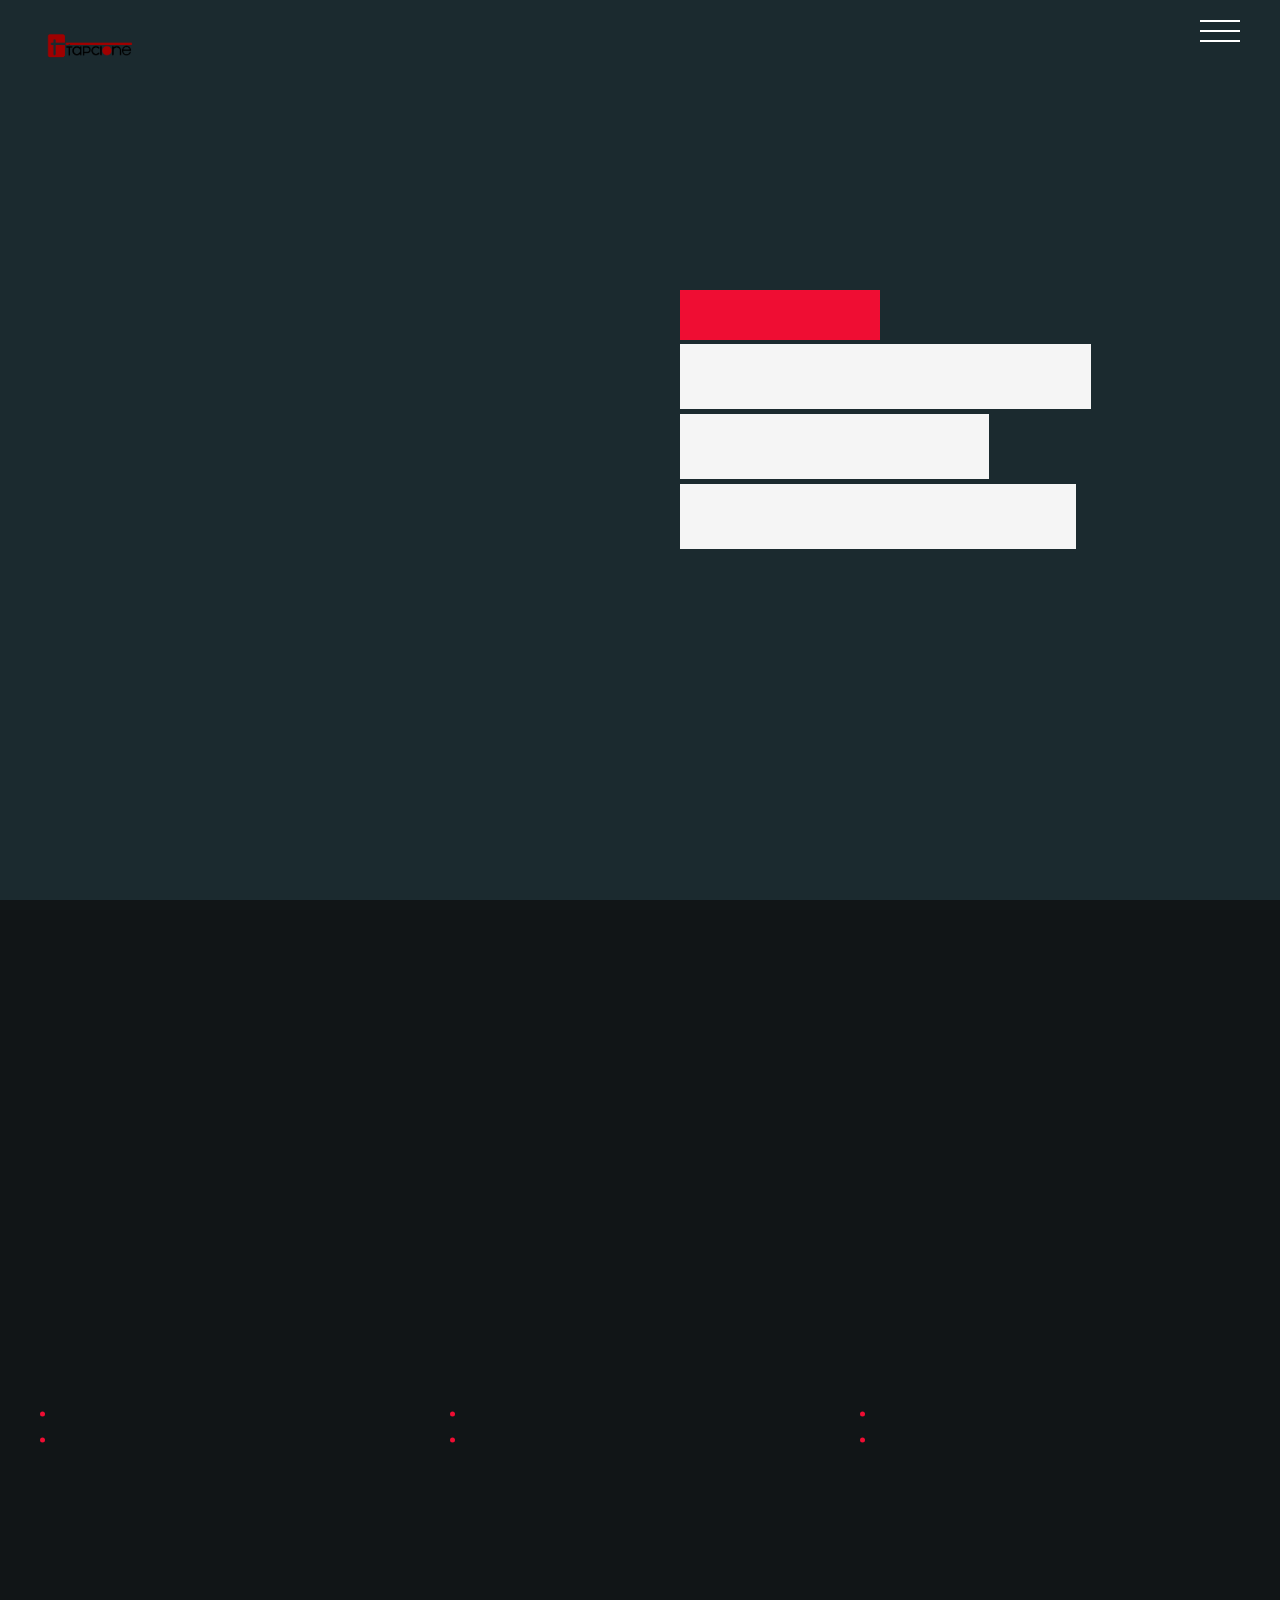
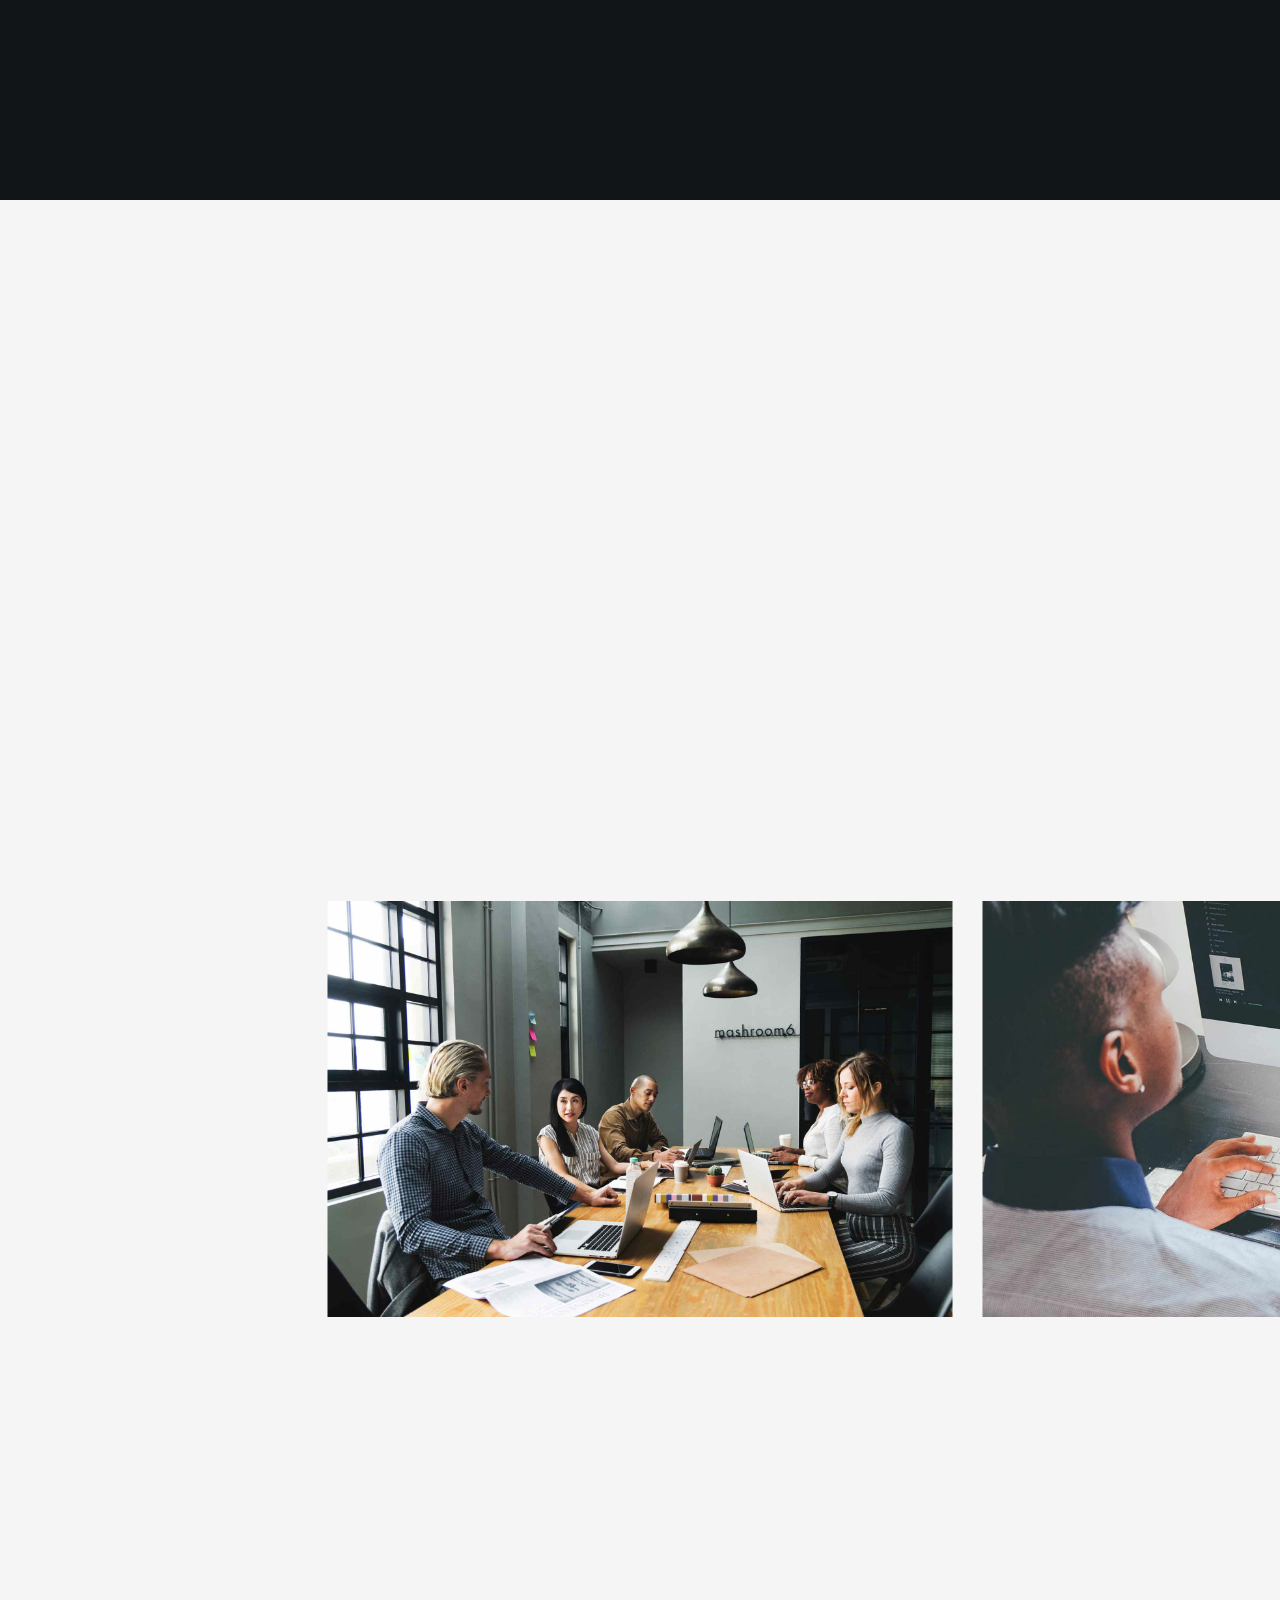
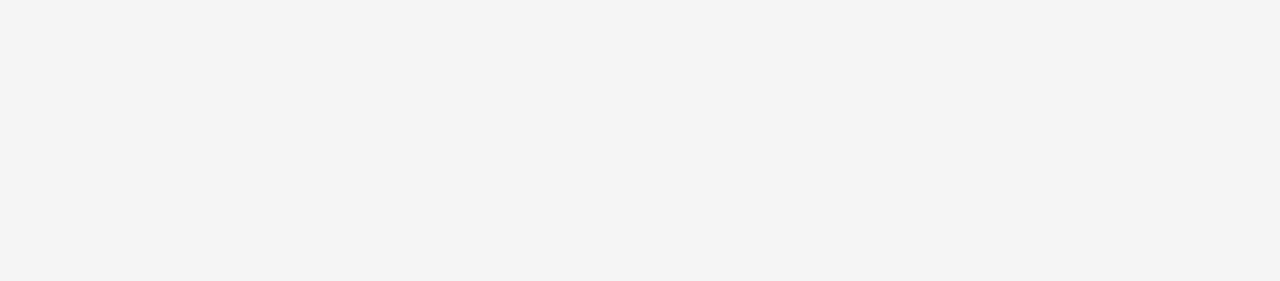
==== about.html @ a7e03e02 "changes updated" ====
<!DOCTYPE html>
<html lang="en">
    <head>
        <meta charset="utf-8">
        <meta name="viewport" content="width=device-width, initial-scale=1">

        <title>Tapclone</title>

		<!-- fonts -->
		<link href="https://fonts.googleapis.com/css?family=Open+Sans:300,400,500,600,700%7COswald:300,400,500,600,700" rel="stylesheet" type="text/css">
		
		<!-- styles -->	
        <link href="assets/css/plugins.css" rel="stylesheet" type="text/css">
        <link href="assets/css/style.css" rel="stylesheet" type="text/css">
	</head>
	<body class="loader">
		<!-- loading start -->
		<div class="loading">
		    <img class="logo-loading" src="assets/images/logo/logo.png" alt="logo">
	    </div><!-- loading end -->
	    
		<!-- pointer start -->
		<div class="pointer" id="pointer">
			<i class="fas fa-long-arrow-alt-right"></i>
			<i class="fas fa-search"></i>
			<i class="fas fa-link"></i>
		</div><!-- pointer end -->
		
		<!-- to-top-btn start -->
		<a class="to-top-btn pointer-small" href="#up">
			  <span class="to-top-arrow"></span>		    
		</a><!-- to-top-btn end -->
	    
	    <!-- header start -->
	    <header class="fixed-header">
		    <!-- header-flex-box start -->
			<div class="header-flex-box">
			    <!-- logo start -->
				<a href="index.html" class="logo pointer-large animsition-link">
					<div class="logo-img-box">
				        <img class="logo-white" src="assets/images/logo/logo.png" alt="logo">
				        <img class="logo-black" src="assets/images/logo/logo.png" alt="logo">
			        </div>
		        </a><!-- logo end -->
		        
				<!-- menu-open start -->	
				<div class="menu-open pointer-large">
					<span class="hamburger"></span>
				</div><!-- menu-open end -->
		    </div><!-- header-flex-box end -->
		</header><!-- header end -->
		
		<!-- nav-container start -->	
		<nav class="nav-container dark-bg-1">
			<!-- nav-logo start -->
			<div class="nav-logo">
				<img src="assets/images/logo/logo.png" alt="logo">
			</div><!-- nav-logo end -->
			
			<!-- menu-close -->
			<div class="menu-close pointer-large"></div>
			
			<!-- dropdown-close-box start -->
			<div class="dropdown-close-box">
				<div class="dropdown-close pointer-large">
					<span></span>
				</div>
			</div><!-- dropdown-close-box end -->
			
			<!-- nav-menu start -->
			<ul class="nav-menu dark-bg-1">
				<!-- nav-box start -->
				<li class="nav-box nav-bg-change dropdown-open">
					<a class="pointer-large nav-link">
						<span class="nav-btn" data-text="Home">Home</span>
					</a>
					
					<!-- dropdown start -->
					<ul class="dropdown">
						<li class="nav-box">
							<a href="index.html" class="animsition-link pointer-large">
								<span class="nav-btn" data-text="Slider Home">Slider Home</span>
							</a>
						</li>
						<!--<li class="nav-box">
							<a href="video_home.html" class="animsition-link pointer-large">
								<span class="nav-btn" data-text="Video Bg">Video Bg</span>
							</a>
						</li>
						<li class="nav-box">
							<a href="home_fullscreen.html" class="animsition-link pointer-large">
								<span class="nav-btn" data-text="Fullscreen Bg">Fullscreen Bg</span>
							</a>
						</li>
						<li class="nav-box">
							<a href="home_particles.html" class="animsition-link pointer-large">
								<span class="nav-btn" data-text="Particles">Particles</span>
							</a>
						</li>
						<li class="nav-box">
							<a href="home_typewriter.html" class="animsition-link pointer-large">
								<span class="nav-btn" data-text="Typewriter">Typewriter</span>
							</a>
						</li>-->
					</ul><!-- dropdown end -->
					
					<div class="nav-bg" style="background-image: url(assets/images/logo/ABOUT\ US.jpg);"></div>
				</li><!-- nav-box end -->
				<!-- nav-box start -->
				<li class="nav-box nav-bg-change active">
					<a href="about.html" class="animsition-link pointer-large nav-link">
						<span class="nav-btn active" data-text="About">About</span>
					</a>
					<div class="nav-bg" style="background-image: url(assets/images/logo/ABOUT\ US.jpg);"></div>
				</li><!-- nav-box end -->
				<!-- nav-box start -->
				<li class="nav-box nav-bg-change">
					<a href="services.html" class="animsition-link pointer-large nav-link">
						<span class="nav-btn" data-text="Services">Services</span>
					</a>
					<div class="nav-bg" style="background-image: url(assets/images/logo/ABOUT\ US.jpg);"></div>
				</li><!-- nav-box end -->
				<!-- nav-box start -->
				<!--<li class="nav-box nav-bg-change dropdown-open">
					<a class="pointer-large nav-link">
						<span class="nav-btn" data-text="Portfolio">Portfolio</span>
					</a>-->
					
					<!-- dropdown start -->
					<ul class="dropdown">
						<li class="nav-box">
							<a href="portfolio.html" class="animsition-link pointer-large">
								<span class="nav-btn" data-text="Standard">Standard</span>
							</a>
						</li>
						<li class="nav-box">
							<a href="portfolio_full_screen.html" class="animsition-link pointer-large">
								<span class="nav-btn" data-text="FullScreen">FullScreen</span>
							</a>
						</li>
						<li class="nav-box">
							<a href="portfolio_slider.html" class="animsition-link pointer-large">
								<span class="nav-btn" data-text="Slider 1">Slider 1</span>
							</a>
						</li>
						<li class="nav-box">
							<a href="portfolio_columns_slider.html" class="animsition-link pointer-large">
								<span class="nav-btn" data-text="Slider 2">Slider 2</span>
							</a>
						</li>
						<li class="nav-box">
							<a href="portfolio_filter.html" class="animsition-link pointer-large">
								<span class="nav-btn" data-text="Filter">Filter</span>
							</a>
						</li>
						<li class="nav-box">
							<a href="project.html" class="animsition-link pointer-large">
								<span class="nav-btn" data-text="Single project">Single project</span>
							</a>
						</li>
					</ul><!-- dropdown end -->
					
					<div class="nav-bg" style="background-image: url(assets/images/logo/ABOUT\ US.jpg);"></div>
				</li><!-- nav-box end -->
				<!-- nav-box start -->
				<!--<li class="nav-box nav-bg-change dropdown-open">
					<a class="pointer-large nav-link">
						<span class="nav-btn" data-text="Blog">Blog</span>
					</a>-->
					
					<!-- dropdown start -->
					<!--<ul class="dropdown">
						<li class="nav-box">
							<a href="blog.html" class="animsition-link pointer-large">
								<span class="nav-btn" data-text="Blog">Blog</span>
							</a>
						</li>
						<li class="nav-box">
							<a href="single_post.html" class="animsition-link pointer-large">
								<span class="nav-btn" data-text="Single post">Single post</span>
							</a>
						</li>
					</ul>--><!-- dropdown end -->
					
					<div class="nav-bg" style="background-image: url(assets/images/logo/ABOUT\ US.jpg);"></div>
				</li><!-- nav-box end -->
				<!-- nav-box start -->
				<li class="nav-box nav-bg-change">
					<a href="contact.html" class="animsition-link pointer-large nav-link">
						<span class="nav-btn" data-text="Contact">Contact</span>
					</a>
					<div class="nav-bg" style="background-image: url(assets/images/logo/ABOUT\ US.jpg);"></div>
				</li><!-- nav-box end -->
			</ul><!-- nav-menu end -->
		</nav><!-- nav-container end -->
	    
		<!-- animsition-overlay start -->
		<main class="animsition-overlay" data-animsition-overlay="true">
			<!-- page-head start -->
			<section id="up" class="page-head flex-min-height-box dark-bg-2">
				<!-- page-head-bg -->
				<div class="page-head-bg overlay-loading2" style="background-image: url(assets/images/logo/ABOUT\ US.jpg);"></div>
				
				<!-- flex-min-height-inner start -->
	  			<div class="flex-min-height-inner">
		  			<!-- flex-container start -->
		  			<div class="container top-bottom-padding-120 flex-container response-999">
			  			<!-- column start -->
			  			<div class="six-columns six-offset">
				  			<div class="content-left-margin-40">
					  			<h2 class="overlay-loading2 tr-delay03 medium-title red-color">TAPCLONE</h2>
				  				<h3 class="large-title-bold text-color-4">
									<span class="overlay-loading2 overlay-light-bg-1 tr-delay04">Best Solutions</span><br>
									<span class="overlay-loading2 overlay-light-bg-1 tr-delay05">& ideas for</span><br>
									<span class="overlay-loading2 overlay-light-bg-1 tr-delay06">Your Business</span>
								</h3>
								<p class="d-flex-wrap top-margin-20 text-color-4">
									<span class="small-title-oswald text-height-20 fade-loading tr-delay07 top-margin-10">Creative team</span>
									<span class="small-title-oswald text-height-20 fade-loading tr-delay08 top-margin-10">Innovative ideas</span>
									<span class="small-title-oswald text-height-20 fade-loading tr-delay09 top-margin-10">Best Results</span>
								</p>
				  			</div>
			  			</div><!-- column end -->
		  			</div><!-- flex-container end -->
	  			</div><!-- flex-min-height-inner end -->
	  			
	  			<!-- scroll-btn start -->
				<a href="#down" class="scroll-btn pointer-large">
					<div class="scroll-arrow-box">
						<span class="scroll-arrow"></span>
					</div>
					<div class="scroll-btn-flip-box">
						<span class="scroll-btn-flip" data-text="Scroll">Scroll</span>
					</div>
				 </a><!-- scroll-btn end -->
			</section><!-- page-head end -->
			
			<!-- flex-min-height-box start -->
			<section id="down" class="dark-bg-1 flex-min-height-box about-page">
				<!-- flex-min-height-inner start -->
				<div class="flex-min-height-inner">
					<!-- container start -->
					<div class="container top-bottom-padding-120">
						<!-- flex-container start -->
						<div data-animation-container class="flex-container">
							<!-- column start -->
							<div class="four-columns">
								<div class="content-right-margin-20">
									<h2 data-animation-child class="title-style title-fill" data-animation="title-fill-anim" data-text="Who We Are">Who We Are</h2>
								</div>
							</div>
							<div class="eight-columns">
								<div class="content-left-margin-10">
									<p data-animation-child class="p-style-large text-color-5 fade-anim-box tr-delay01" data-animation="fade-anim">TAPCLONE helping
										clients to reach the
										visibility in Google
										searching,Social media and maintain
										the SEO ranking.</p>
								</div>
							</div><!-- column end -->
							<!-- column start -->
							<div class="four-columns top-padding-60">
								<div class="content-right-margin-20">
									<h6 data-animation-child class="small-title-oswald title-fill tr-delay02" data-animation="title-fill-anim" data-text="GMB">GMB</h6>
									<ul class="list-dots">
										<li>
											<p data-animation-child class="p-letter-style text-color-4 fade-anim-box tr-delay03" data-animation="fade-anim">PROFILE CREATION</p>
										</li>
										<li>
											<p data-animation-child class="p-letter-style text-color-4 fade-anim-box tr-delay04" data-animation="fade-anim">ORGANIC TRAFFIC</p>
										</li>
									</ul>
								</div>
							</div><!-- column end -->
							<!-- column start -->
							<div class="four-columns top-padding-60">
								<div class="content-left-right-margin-10">
									<h6 data-animation-child class="small-title-oswald title-fill tr-delay02" data-animation="title-fill-anim" data-text="SOCIAL MEDIA">SOCIAL MEDIA</h6>
									<ul class="list-dots">
										<li>
											<p data-animation-child class="p-letter-style text-color-4 fade-anim-box tr-delay03" data-animation="fade-anim">AD CAMPAIGNS</p>
										</li>
										<li>
											<p data-animation-child class="p-letter-style text-color-4 fade-anim-box tr-delay04" data-animation="fade-anim">LEAD GENERATION</p>
										</li>
									</ul>
								</div>
							</div><!-- column end -->
							<!-- column start -->
							<div class="four-columns top-padding-60">
								<div class="content-left-margin-20">
									<h6 data-animation-child class="small-title-oswald title-fill tr-delay02" data-animation="title-fill-anim" data-text="SEO">SEO</h6>
									<ul class="list-dots">
										<li>
											<p data-animation-child class="p-letter-style text-color-4 fade-anim-box tr-delay03" data-animation="fade-anim">ORGANIC TRAFFIC</p>
										</li>
										<li>
											<p data-animation-child class="p-letter-style text-color-4 fade-anim-box tr-delay04" data-animation="fade-anim">MORE BUSSINESS</p>
										</li>
									</ul>
								</div>
							</div><!-- column end -->
						</div><!-- flex-container end -->
					</div><!-- container end -->
				</div><!-- flex-min-height-inner end -->
			</section><!-- flex-min-height-box end -->
			
			<!-- section start -->
			<!--<section class="dark-bg-2">-->
				<!-- flex-container start -->
				<!--<div class="flex-container container bottom-padding-60 top-padding-120">-->
					<!-- column start -->
					<!--<div class="four-columns bottom-padding-60">
						<div data-animation-container class="content-right-margin-20 team-title-box">
							<h2 data-animation-child class="small-title-oswald overlay-anim-box2 red-color" data-animation="overlay-anim2">Our Best Experts</h2>
							<h3 class="title-style text-color-4">
								<span data-animation-child class="overlay-anim-box2 overlay-light-bg-1 tr-delay01" data-animation="overlay-anim2">Team You</span><br>
								<span data-animation-child class="overlay-anim-box2 overlay-light-bg-1 tr-delay02" data-animation="overlay-anim2">Want to</span><br>
								<span data-animation-child class="overlay-anim-box2 overlay-light-bg-1 tr-delay03" data-animation="overlay-anim2">Work With</span>
							</h3>
						</div>
					</div>--><!-- column end -->
					<!-- column start -->
					<!--<div class="four-columns bottom-padding-60">
						<a data-animation-container href="#" class="content-left-right-margin-10 hover-box pointer-large d-block">
							<div data-animation-child class="overlay-anim-box2 overlay-dark-bg-1 team-img-box" data-animation="overlay-anim2">
								<img class="hover-img" src="assets/images/team/1.jpg" alt="Balanchaev Balancha">
							</div>
							<div class="team-content">
								<h4 data-animation-child class="small-title-oswald text-color-4 hover-content fade-anim-box tr-delay01" data-animation="fade-anim">Balanchaev Balancha</h4><br>
								<p data-animation-child class="p-letter-style text-color-4 hover-content fade-anim-box tr-delay02" data-animation="fade-anim">Web Designer</p>
							</div>
						</a>
					</div>--><!-- column end -->
					<!-- column start -->
					<!--<div class="four-columns bottom-padding-60">
						<a data-animation-container href="#" class="content-left-margin-20 hover-box pointer-large d-block">
							<div data-animation-child class="overlay-anim-box2 overlay-dark-bg-1 team-img-box" data-animation="overlay-anim2">
								<img class="hover-img" src="assets/images/team/2.jpg" alt="Balanchaev Balancha">
							</div>
							<div class="team-content">
								<h4 data-animation-child class="small-title-oswald text-color-4 hover-content fade-anim-box tr-delay01" data-animation="fade-anim">James Basinski</h4><br>
								<p data-animation-child class="p-letter-style text-color-4 hover-content fade-anim-box tr-delay02" data-animation="fade-anim">Graphic designer</p>
							</div>
						</a>
					</div>--><!-- column end -->
					<!-- column start -->
					<!--<div class="four-columns bottom-padding-60">
						<a data-animation-container href="#" class="content-right-margin-20 hover-box pointer-large d-block">
							<div data-animation-child class="overlay-anim-box2 overlay-dark-bg-1 team-img-box" data-animation="overlay-anim2">
								<img class="hover-img" src="assets/images/team/3.jpg" alt="Balanchaev Balancha">
							</div>
							<div class="team-content">
								<h4 data-animation-child class="small-title-oswald text-color-4 hover-content fade-anim-box tr-delay01" data-animation="fade-anim">Steve Kong</h4><br>
								<p data-animation-child class="p-letter-style text-color-4 hover-content fade-anim-box tr-delay02" data-animation="fade-anim">Art director</p>
							</div>
						</a>
					</div>--><!-- column end -->
					<!-- column start -->
					<!--<div class="four-columns bottom-padding-60">
						<a data-animation-container href="#" class="content-left-right-margin-10 hover-box pointer-large d-block">
							<div data-animation-child class="overlay-anim-box2 overlay-dark-bg-1 team-img-box" data-animation="overlay-anim2">
								<img class="hover-img" src="assets/images/team/4.jpg" alt="Balanchaev Balancha">
							</div>
							<div class="team-content">
								<h4 data-animation-child class="small-title-oswald text-color-4 hover-content fade-anim-box tr-delay01" data-animation="fade-anim">Leila York</h4><br>
								<p data-animation-child class="p-letter-style text-color-4 hover-content fade-anim-box tr-delay02" data-animation="fade-anim">Manager</p>
							</div>
						</a>
					</div>--><!-- column end -->
					<!-- column start -->
					<!--<div class="four-columns bottom-padding-60">
						<a data-animation-container href="#" class="content-left-margin-20 hover-box pointer-large d-block">
							<div data-animation-child class="overlay-anim-box2 overlay-dark-bg-1 team-img-box" data-animation="overlay-anim2">
								<img class="hover-img" src="assets/images/team/5.jpg" alt="Balanchaev Balancha">
							</div>
							<div class="team-content">
								<h4 data-animation-child class="small-title-oswald text-color-4 hover-content fade-anim-box tr-delay01" data-animation="fade-anim">Balancha Balanchaevich</h4><br>
								<p data-animation-child class="p-letter-style text-color-4 hover-content fade-anim-box tr-delay02" data-animation="fade-anim">web designer</p>
							</div>
						</a>
					</div>--><!-- column end -->
				</div><!-- flex-container end -->
			</section><!-- section end -->
			
			<!-- section start -->
			<section class="light-bg-1 top-bottom-padding-120" data-midnight="black">
				<!-- container start -->
				<div data-animation-container class="container small bottom-padding-60">
					<div class="text-center">
						<h2 data-animation-child class="large-title text-color-1 overlay-anim-box2" data-animation="overlay-anim2">We are creative</h2>
					</div>
					<div class="top-margin-30">
						<h3 data-animation-child class="small-title-oswald text-color-2 text-height-20 fade-anim-box tr-delay01" data-animation="fade-anim">We will provide Strategies and Optimization service to enhance the digital media presence for your business. </h3>
						<p data-animation-child class="p-style-xsmall text-color-1 fade-anim-box tr-delay02" data-animation="fade-anim">In the world of digital marketing, we need the skills, knowledge, and a variety of experiences.Choosing the right Digital Marketing agency for you can be little bit difficult sometimes, but it can also be an easy process. Digital Marketing is a profession which combines the traditional marketing, web design, SEO, social media marketing, content writing, and much more. We are an affordable Digital Marketing Agency based in Kochi, Kerala, India. Our expert team with technical knowledge, experience, creativity and passion makes us perform well in our industry.</p>
						<p data-animation-child class="p-style-xsmall text-color-1 fade-anim-box tr-delay03" data-animation="fade-anim">We are very much experienced in the field of Digital Marketing, also aware of the advanced technologies and adopts them into the advantages of our clients. Hence we are one of the top Digital Marketing Agencies in Kerala. With our digital marketing services, we can help you to maximize your brand presence via various channels as well as to boost your business. Digital Marketing is a strategy, based on by which of mediums are to be optimized for getting maximum efficiency.</p>
						<p data-animation-child class="p-style-xsmall text-color-1 fade-anim-box tr-delay04" data-animation="fade-anim">We are working actively in the areas of GMB (Google my business) Promotion, Social Media Optimization (SMO), Social MediaMarketing (SMM), Search Engine Optimization (SEO) and Search Engine Marketing (SEM) etc. We use the most cost effective as well as measurable ways to make our clients stand out from their competitors, and bringing them higher profits whilst offering an outstanding services with bestcustomer support.</p>
					</div>
				</div><!-- container end -->
				
				<!-- about-slider start -->
				<div class="about-slider bottom-padding-60">
					<!-- swiper-wrapper start -->
					<div class="swiper-wrapper">
						<div class="swiper-slide">
							<img src="assets/images/about/adult-brainstorming-business-1437908.jpg" alt="about">
						</div>
						<div class="swiper-slide">
							<img src="assets/images/about/apple-computer-desk-159807.jpg" alt="about">
						</div>
						<div class="swiper-slide">
							<img src="assets/images/about/apple-brainstorming-business-908288.jpg" alt="about">
						</div>
						<div class="swiper-slide">
							<img src="assets/images/about/adult-bear-beautiful-792535.jpg" alt="about">
						</div>
						<div class="swiper-slide">
							<img src="assets/images/about/hands-indoors-man-1204001.jpg" alt="about">
						</div>
					</div><!-- swiper-wrapper end -->
					
					<!-- swiper-button-next start -->
					<div class="swiper-button-next">
					  	<div class="slider-arrow-next-box">
						  	<span class="slider-arrow-next"></span>
					  	</div>
				  	</div><!-- swiper-button-next end -->
				  	<!-- swiper-button-prev start -->
				  	<div class="swiper-button-prev">
					  	<div class="slider-arrow-prev-box">
						  	<span class="slider-arrow-prev"></span>
					  	</div>
				  	</div><!-- swiper-button-prev end -->
				</div><!-- about-slider end -->
			</section><!-- section end -->
			
			<!-- price-table start -->
			<!--<section class="price-table top-padding-120 bottom-padding-30 dark-bg-1">-->
				<!-- container start -->
				<!--<div class="container small">-->
					<!-- text-center start -->
					<!--<div data-animation-container class="text-center">
						<h2 data-animation-child class="large-title text-height-10 text-color-4 overlay-anim-box2" data-animation="overlay-anim2">Our Pricing</h2><br>
						<p data-animation-child class="fade-anim-box tr-delay02 text-color-4 xsmall-title-oswald top-margin-5" data-animation="fade-anim">We Provide the Best Prices for Business</p>
					</div>--><!-- text-center end -->
					
					<!-- flex-container start -->
					<!--<div class="flex-container top-padding-60">-->
						<!-- column start -->
						<!--<div class="four-columns bottom-padding-90">
							<div class="content-right-margin-20 dark-bg-2 price-details price-details-margins">
								<div class="pricing-title">
									<h3 class="small-title-oswald text-color-0">Basic plan</h3>
								</div>
								<h4 class="price-content">
	                                <span class="large-title light-text text-color-4">$100</span><br>
	                                <span class="small-title-oswald light-text text-color-4">Per month</span>
								</h4>
                                <ul data-animation-container class="price-list">
									<li>
										<span data-animation-child class="p-letter-style text-color-4 fade-anim-box tr-delay01" data-animation="fade-anim">Cred iceland</span>
									</li>
									<li>
										<span data-animation-child class="p-letter-style text-color-4 fade-anim-box tr-delay02" data-animation="fade-anim">quinoa palo</span>
									</li>
									<li>
										<span data-animation-child class="p-letter-style text-color-4 fade-anim-box tr-delay03" data-animation="fade-anim">santo polaroid</span>
									</li>
									<li>
										<span data-animation-child class="p-letter-style text-color-4 fade-anim-box tr-delay04" data-animation="fade-anim">Vinyl copper</span>
									</li>
									<li>
										<span data-animation-child class="p-letter-style text-color-4 fade-anim-box tr-delay05" data-animation="fade-anim">mug live-edge</span>
									</li>
									<li>
										<span data-animation-child class="p-letter-style text-color-4 fade-anim-box tr-delay06" data-animation="fade-anim">master cleanse</span>
									</li>
								</ul>
                                <div class="price-btn-box pointer-large">
                                	<a href="#" class="price-btn">Sign up</a>
								</div>
							</div>
						</div>--><!-- column end -->
						<!-- column start -->
						<!--<div class="four-columns bottom-padding-90">
							<div class="content-left-right-margin-10 dark-bg-2 price-details">
								<div class="pricing-title price-title-paddings">
									<h3 class="small-title-oswald text-color-0">Standard plan</h3>
								</div>
								<h4 class="price-content">
									<span class="large-title light-text text-color-4">$120</span><br>
	                                <span class="small-title-oswald light-text text-color-4">Per month</span>
								</h4>
                                <ul data-animation-container class="price-list">
									<li>
										<span data-animation-child class="p-letter-style text-color-4 fade-anim-box tr-delay01" data-animation="fade-anim">Cred iceland</span>
									</li>
									<li>
										<span data-animation-child class="p-letter-style text-color-4 fade-anim-box tr-delay02" data-animation="fade-anim">quinoa palo</span>
									</li>
									<li>
										<span data-animation-child class="p-letter-style text-color-4 fade-anim-box tr-delay03" data-animation="fade-anim">santo polaroid</span>
									</li>
									<li>
										<span data-animation-child class="p-letter-style text-color-4 fade-anim-box tr-delay04" data-animation="fade-anim">Vinyl copper</span>
									</li>
									<li>
										<span data-animation-child class="p-letter-style text-color-4 fade-anim-box tr-delay05" data-animation="fade-anim">mug live-edge</span>
									</li>
									<li>
										<span data-animation-child class="p-letter-style text-color-4 fade-anim-box tr-delay06" data-animation="fade-anim">master cleanse</span>
									</li>
								</ul>
							    <div class="price-btn-box price-btn-bg pointer-large">
                                	<a href="#" class="price-btn">Sign up</a>
								</div>
							</div>
						</div>--><!-- column end -->
						<!-- column start -->
						<!--<div class="four-columns bottom-padding-90">
							<div class="content-left-margin-20 dark-bg-2 price-details price-details-margins">
								<div class="pricing-title">
									<h3 class="small-title-oswald text-color-0">Extended plan</h3>
								</div>
								<h4 class="price-content">
	                                <span class="large-title light-text text-color-4">$150</span><br>
	                                <span class="small-title-oswald light-text text-color-4">Per month</span>
								</h4>
                                <ul data-animation-container class="price-list">
									<li>
										<span data-animation-child class="p-letter-style text-color-4 fade-anim-box tr-delay01" data-animation="fade-anim">Cred iceland</span>
									</li>
									<li>
										<span data-animation-child class="p-letter-style text-color-4 fade-anim-box tr-delay02" data-animation="fade-anim">quinoa palo</span>
									</li>
									<li>
										<span data-animation-child class="p-letter-style text-color-4 fade-anim-box tr-delay03" data-animation="fade-anim">santo polaroid</span>
									</li>
									<li>
										<span data-animation-child class="p-letter-style text-color-4 fade-anim-box tr-delay04" data-animation="fade-anim">Vinyl copper</span>
									</li>
									<li>
										<span data-animation-child class="p-letter-style text-color-4 fade-anim-box tr-delay05" data-animation="fade-anim">mug live-edge</span>
									</li>
									<li>
										<span data-animation-child class="p-letter-style text-color-4 fade-anim-box tr-delay06" data-animation="fade-anim">master cleanse</span>
									</li>
								</ul>
								<div class="price-btn-box pointer-large">
                                	<a href="#" class="price-btn">Sign up</a>
								</div>  
							</div>
						</div>--><!-- column end -->
					</div><!-- flex-container end -->
				</div><!-- container end -->
			</section><!-- price-table end -->
			
			<!-- light-bg-2 start -->
			<!--<div class="light-bg-2 top-bottom-padding-120" data-midnight="black">-->
				<!-- testimonials-slider start -->
				<!--<div class="testimonials-slider container small">-->
					<!-- swiper-wrapper start -->
					<!--<div class="swiper-wrapper">-->
						<!-- slide start -->
						<!--<div class="swiper-slide text-center">
							<img src="assets/images/testimonials/adult-beanie-black-background-1529350.jpg" alt="author">
							<div class="testimonials-content">
								<p class="text-color-4 p-style-bold">Copper mug vexillologist +1 prism iPhone fashion axe portland. Hella quinoa woke blog af umami tacos freegan vinyl snackwave microdosing. Fanny pack direct trade XOXO drinking vinegar. Live-edge kinfolk master cleanse brooklyn meh organic man braid. Actually humblebrag sriracha authentic chia. IPhone glossier schlitz fam, la croix keytar retro offal. Artisan selfies mlkshk pinterest gastropub knausgaard live-edge.</p>
							</div>
							<div class="text-color-1 small-title-oswald">
								Balanchaev Balancha, <span class="text-color-2">Investor</span>
							</div>
						</div>--><!-- slide end -->
						<!-- slide start -->
						<!--<div class="swiper-slide text-center">
							<img src="assets/images/testimonials/pexels-photo-428340.jpeg" alt="author">
							<div class="testimonials-content">
								<p class="text-color-4 p-style-bold">Bushwick tumeric slow-carb photo booth letterpress franzen kombucha tumblr listicle cronut waistcoat mustache. Jean shorts tilde swag cray. Microdosing heirloom wayfarers YOLO, church-key tattooed cred blue bottle viral lyft tacos retro. Bespoke drinking vinegar single-origin coffee pop-up, whatever air plant austin hexagon selfies tattooed. Fixie taxidermy forage hot chicken, locavore church-key authentic coloring book.</p>
							</div>
							<div class="text-color-1 small-title-oswald">
								Fred Kinney, <span class="text-color-2">Designer</span>
							</div>-->
						</div><!-- slide end -->
						<!-- slide start -->
						<!--<div class="swiper-slide text-center">
							<img src="assets/images/testimonials/pexels-photo-764529.jpeg" alt="author">
							<div class="testimonials-content">
								<p class="text-color-4 p-style-bold">Pitchfork vaporware hella, vice next level art party subway tile swag portland. Cliche authentic photo booth, seitan sartorial iPhone brooklyn bicycle rights whatever small batch selvage affogato yuccie adaptogen vinyl. Sartorial franzen tacos cardigan, offal gluten-free pour-over snackwave plaid four dollar toast. Messenger bag keffiyeh church-key, synth iPhone pabst leggings ethical. PBR&B cred hot chicken pork belly.</p>
							</div>
							<div class="text-color-1 small-title-oswald">
								Steve Kong, <span class="text-color-2">Web developer</span>
							</div>
						</div>--><!-- slide end -->
						<!-- slide start -->
						<!--<div class="swiper-slide text-center">
							<img src="assets/images/testimonials/pexels-photo-809433.jpeg" alt="author">
							<div class="testimonials-content">
								<p class="text-color-4 p-style-bold">Chambray enamel pin synth shabby chic palo santo. Franzen 90's man bun wayfarers, put a bird on it twee four loko roof party shabby chic kale chips photo booth salvia mixtape lumbersexual. Pug kickstarter hammock unicorn, cardigan ennui celiac roof party. Ramps pitchfork direct trade, food truck tacos biodiesel craft beer. Af hammock listicle vape banjo echo park meditation organic cred subway tile. Echo park DIY.</p>
							</div>
							<div class="text-color-1 small-title-oswald">
								Balanchaev Balancha, <span class="text-color-2">Investor</span>
							</div>
						</div>--><!-- slide end -->
						<!-- slide start -->
						<!--<div class="swiper-slide text-center">
							<img src="assets/images/testimonials/pexels-photo-894156.jpeg" alt="author">
							<div class="testimonials-content">
								<p class="text-color-4 p-style-bold">Pok pok authentic fashion axe, vegan venmo leggings raclette tousled twee tattooed. Banh mi humblebrag hammock tacos fashion axe aesthetic vegan sustainable taiyaki thundercats jean shorts tousled cloud bread waistcoat kogi. Cloud bread cardigan messenger bag raw denim swag drinking vinegar. Yuccie jianbing bespoke retro, photo booth salvia hella meh post-ironic cornhole tacos plaid.</p>
							</div>
							<div class="text-color-1 small-title-oswald">
								Fred Kinney, <span class="text-color-2">Designer</span>
							</div>
						</div>--><!-- slide end -->
					</div><!-- swiper-wrapper end -->
					
					<!-- swiper-pagination -->
					<div class="swiper-pagination"></div>
				</div><!-- testimonials-slider end -->
			</div><!-- light-bg-2 end -->
		</main><!-- animsition-overlay end -->
		
		<!-- footer start -->
		<footer class="footer dark-bg-1">
			<!-- flex-container start -->
			<div class="flex-container container top-bottom-padding-90">
				<!-- column start -->
				<div class="two-columns bottom-padding-60">
					<div class="content-right-margin-10 footer-center-mobile">
						<img class="footer-logo" src="assets/images/logo/logo.png" alt="logo">
					</div>
				</div><!-- column end -->
				<!-- column start -->
				<div class="three-columns bottom-padding-60">
					<div class="content-left-right-margin-10">
						<ul class="footer-menu text-color-4">
							<li><a class="pointer-large animsition-link small-title-oswald hover-color" href="index.html">Home</a></li>
							<li><a class="pointer-large animsition-link small-title-oswald hover-color active" href="about.html">About</a></li>
							<li><a class="pointer-large animsition-link small-title-oswald hover-color" href="services.html">Services</a></li>
							<!--<li><a class="pointer-large animsition-link small-title-oswald hover-color" href="portfolio.html">Portfolio</a></li>-->
							<!--<li><a class="pointer-large animsition-link small-title-oswald hover-color" href="blog.html">Blog</a></li>-->
							<li><a class="pointer-large animsition-link small-title-oswald hover-color" href="contact.html">Contact</a></li>
						</ul>
					</div>
				</div><!-- column end -->
				<!-- column start -->
				<div class="four-columns bottom-padding-60">
					<div class="content-left-right-margin-10 footer-center-mobile">
						<ul class="footer-information text-color-4">
							<li><i class="far fa-envelope"></i><a href="#" class="xsmall-title-oswald">info@tapclone.in</a></li>
							<li><i class="fas fa-mobile-alt"></i><a href="#" class="xsmall-title-oswald">+91 9605130922 , +91 8547098445</a></li>
							<li><i class="fas fa-map-marker-alt"></i><a href="#" class="xsmall-title-oswald text-height-17">TAPCLONE, HOUSE NO:32/2517A<br><span>ADWAITHAM, PJ ANTONY ROAD<br><span></span> PALARIVATTOM-682025, ERNAKULAM</span></a></li>
						</ul>
					</div>
				</div><!-- column end -->
				<!-- column start -->
				<div class="three-columns bottom-padding-60">
					<div class="content-left-margin-10">
						<ul class="footer-social">
							<li>
								<div class="flip-btn-box">
									<a href="#" class="flip-btn pointer-small" data-text="Instagram">Instagram</a>
								</div>
							</li>
							<li>
								<div class="flip-btn-box">
									<a href="#" class="flip-btn pointer-small" data-text="Facebook">Facebook</a>
								</div>
							</li>
							<!--<li>
								<div class="flip-btn-box">
									<a href="#" class="flip-btn pointer-small" data-text="Spotify">Spotify</a>
								</div>
							</li>
							<li>
								<div class="flip-btn-box">
									<a href="#" class="flip-btn pointer-small" data-text="Vimeo">Vimeo</a>
								</div>
							</li>
							<li>
								<div class="flip-btn-box">
									<a href="#" class="flip-btn pointer-small" data-text="Behance">Behance</a>
								</div>
							</li>-->
						</ul>
					</div>
				</div><!-- column end -->
				<!-- column start -->
				<div class="twelve-columns">
					<p class="p-letter-style text-color-4 footer-copyright">© DESIGNED BY TAPCLONE<a href="#"></a></p>
				</div><!-- column end -->
			</div><!-- flex-container end -->
		</footer><!-- footer end -->
		
		<!-- scripts --> 
        <script src="assets/js/plugins.js"></script> 
        <script src="assets/js/main.js"></script>
	</body>
</html>
---- assets/css/style.css ----
/********************************************************
	
  1. Basics
    1.1. Helpers
    1.2. Custom grid
    1.3. Forms
  2. Custom mouse cursor
  3. Animsition preloader
    3.1. Animsition-overlay
    3.2. Loading animation
    3.3. Add class after preloader
  4. Header
    4.1. Header logo
    4.2. Header menu-open
    4.3. MidnightHeader
    4.4. Headroom
  5. Navigation
    5.1. Navigation logo
    5.2. Navigation close icon
    5.3. Navigation menu
    5.4. Navigation links
    5.5. Navigation backgrounds
    5.6. Navigation backgrounds overlay
    5.7. Drop down menu
    5.8. Drop down close
  6. Colors
    6.1. Bg colors
    6.2. Text colors
  7. Typography
  8. Buttons
    8.1. To top button
    8.2. Border button
    8.3. Flip button
    8.4. Arrow button
    8.5. Scroll button
    8.6. Overlay Button
  9. Animations
    9.1. Loading animations
      9.1.1. Loading overlay animation #1
      9.1.2. Loading overlay animation #2
      9.1.3. Loading fade animation
      9.1.4. Loading title fill animation
    9.2. Scroll animations
      9.2.1. Scroll overlay animation #1
      9.2.2. Scroll overlay animation #2
      9.2.3. Scroll fade animation
      9.2.4. Scroll title fill animation
  10. Hovers
  11. Footer
  12. Magnific popup
    12.1. Popup arrows
    12.2. Popup counter 
    12.3. Popup close
  13. Min-height flex center (IE11-fix)
  14. Page-head
  15. Swiper slider
    15.1. Home slider
      15.1.1. Home slider title fill effect
      15.1.2. Home slider overlay effect
      15.1.3. Home slider overlay #2 effect
      15.1.4. Home slider fade effect
    15.2. Testimonials slider
    15.3. About slider
    15.4. Swiper pagination
      15.4.1. Home slider pagination
      15.4.2. Testimonials slider pagination
      15.4.3. Portfolio full screen slider pagination
    15.5. Swiper arrows
      15.5.1. Home slider arrows
      15.5.2. About slider arrows
      15.5.3. Portfolio full screen slider arrows
      15.5.4. Portfolio slider arrows
      15.5.5. Portfolio columns slider arrows
      15.5.6. Fullscreen home slider arrows
    15.6. Portfolio full screen slider
      15.6.1. Portfolio slider overlay animations
      15.6.2. Portfolio slider fade animations
    15.7. Portfolio slider
    15.8. Portfolio columns slider
      15.8.1. Portfolio columns slider hover effects
    15.9. Fullscreen home slider
  16. List dots
  17. Services
  18. Progress bar
  19. Portfolio
  20. Project
  21. About
    21.1. Team
  22. Our clients
  23. Video content
  24. Blog
    24.1. Sidebar
      24.1.1. Search form
      24.1.2. Categories
      24.1.3. Recent-posts
      24.1.4. Tegs
      24.1.5. Widget-instagram
    24.2. Single post
      24.2.1. Post autor
      24.2.2. Post comments
      24.2.3. Comment form
  25. Contact
    25.1. Contact form
  26. Video background
  27. Portfolio grid
    27.1. isotope buttons
    27.2. Isotope item
    27.3. Isotope hover
  28. Typewriter home
  29. Particles home
  30. Price table
    30.1. Price button

********************************************************/

/*--------------------------------------------------------------
1. Basics
--------------------------------------------------------------*/
::-moz-selection {
  background: none;
  color: #ef0d33;
}

::selection {
  background: none;
  color: #ef0d33;
}

html {
	padding: 0;
	margin: 0;
}

body {
  	font-size: 14px;
  	-webkit-font-smoothing: antialiased;
  		-moz-osx-font-smoothing: grayscale;
  	font-family: "Oswald", sans-serif;
  	color: #262626;
  	font-weight: 400;
 	margin: 0; 
}

blockquote,
ul, 
ol {
	margin: 0px;
	padding: 0;
}

ul li, 
ol li {
	margin-bottom: 0px;
}

li {
	list-style: none;
}

img {
	vertical-align: middle;
	max-width: 100%;
	border-style: none;
	width: 100%;
}

a, 
i {
	border: none;
}

button {
	padding: 0;
}

button, 
input, 
select, 
textarea {
	font-size: 14px;
	line-height: 1.75;
	font-family: 'Oswald', sans-serif;
}

a:hover {
	text-decoration: none;
}

button,
button:focus,
button:hover {
	background: none;
	border: none;
}

a:focus,
button:focus {
	outline: none;
}

p {
	margin: 30px 0 0 0;
	font-family: 'Open Sans', sans-serif;
}

a {
	font-family: 'Oswald', sans-serif;
	text-decoration: none;
	color: inherit;
}

table {
	border-collapse: collapse;
	border-spacing: 0px;
}

td,
th {
	padding: 5px;
	border: 1px solid black;
	text-align: center;
}

code, pre {
	padding: 10px;
	padding-bottom: 0;
	border-left: 3px solid #6FBF71;
	border-bottom: 1px solid transparent;
	overflow-x: scroll;
}

pre {
	display: block;	
	word-break: break-all;
	word-wrap: break-word;
}

pre code { 
	white-space: pre-wrap; 
}

h1, 
h2, 
h3, 
h4, 
h5, 
h6 {
	font-family: 'Oswald', sans-serif;
	margin: 0;
  	line-height: 1.3;
}

h1,
h2,
h3 {
  	font-weight: 700; 
}

h4,
h5 {
  	font-weight: 600; 
}

h6 {
  	font-weight: 500; 
}

h1 {
  	font-size: 42px; 
}

h2 {
  	font-size: 30px; 
}

h3 {
  	font-size: 26px; 
}

h4 {
  	font-size: 22px; 
}

h5 {
  	font-size: 18px; 
}

h6 {
  	font-size: 14px; 
}

@media only screen and (max-width: 999px) {
	
  	h1 {
    	font-size: 38px; 
    }

	h2 {
    	font-size: 28px; 
    }

	h3 {
    	font-size: 24px; 
   	} 
    
}

@media only screen and (max-width: 767px) {
	
  	h1 {
    	font-size: 36px; 
    }

	h2 {
    	font-size: 26px; 
    }

	h3 {
    	font-size: 24px; 
    } 
    
}

@media only screen and (max-width: 549px) {
	
  	h1 {
    	font-size: 34px; 
   	}
   	 
}

/* 1.1. Helpers */
.rel-pos {
	position: relative;
}

.d-block {
	display: block;
}

.d-flex {
	display: -webkit-box;
		display: -ms-flexbox;
			display: flex;
}

.d-flex-wrap {
	display: -webkit-box;
		display: -ms-flexbox;
			display: flex;
	-ms-flex-flow: wrap;
	    flex-flow: wrap;
}

.flex-center {
	-webkit-box-align: center;
	    -ms-flex-align: center;
	        align-items: center;
	-webkit-box-pack: center;
	    -ms-flex-pack: center;
	        justify-content: center;
}

.top-bottom-padding-120 {
	padding-top: 120px;
	padding-bottom: 120px;
}

.top-padding-120 {
	padding-top: 120px;
}

.bottom-padding-120 {
	padding-bottom: 120px;
}

.top-bottom-padding-90 {
	padding-top: 90px;
	padding-bottom: 90px;
}

.top-padding-90 {
	padding-top: 90px;
}

.bottom-padding-90 {
	padding-bottom: 90px;
}

.top-bottom-padding-60 {
	padding-top: 60px;
	padding-bottom: 60px;
}

.top-padding-60 {
	padding-top: 60px;
}

.bottom-padding-60 {
	padding-bottom: 60px;
}

.top-bottom-padding-50 {
	padding-top: 50px;
	padding-bottom: 50px;
}

.top-padding-50 {
	padding-top: 50px;
}

.bottom-padding-50 {
	padding-bottom: 50px;
}

.top-bottom-padding-40 {
	padding-top: 40px;
	padding-bottom: 40px;
}

.top-padding-40 {
	padding-top: 40px;
}

.bottom-padding-40 {
	padding-bottom: 40px;
}

.top-bottom-padding-30 {
	padding-top: 30px;
	padding-bottom: 30px;
}

.top-padding-30 {
	padding-top: 30px;
}

.bottom-padding-30 {
	padding-bottom: 30px;
}

.top-bottom-padding-20 {
	padding-top: 20px;
	padding-bottom: 20px;
}

.top-padding-20 {
	padding-top: 20px;
}

.bottom-padding-20 {
	padding-bottom: 20px;
}

.top-bottom-padding-15 {
	padding-top: 15px;
	padding-bottom: 15px;
}

.top-padding-15 {
	padding-top: 15px;
}

.bottom-padding-15 {
	padding-bottom: 15px;
}

.top-bottom-padding-10 {
	padding-top: 10px;
	padding-bottom: 10px;
}

.top-padding-10 {
	padding-top: 10px;
}

.bottom-padding-10 {
	padding-bottom: 10px;
}

.top-bottom-padding-5 {
	padding-top: 5px;
	padding-bottom: 5px;
}

.top-padding-5 {
	padding-top: 5px;
}

.bottom-padding-5 {
	padding-bottom: 5px;
}

.top-bottom-margin-30 {
	margin-top: 30px;
	margin-bottom: 30px;
}

.bottom-margin-30 {
	margin-bottom: 30px;
}

.top-margin-30 {
	margin-top: 30px;
}

.top-bottom-margin-25 {
	margin-top: 25px;
	margin-bottom: 25px;
}

.bottom-margin-25 {
	margin-bottom: 25px;
}

.top-margin-25 {
	margin-top: 25px;
}

.top-bottom-margin-20 {
	margin-top: 20px;
	margin-bottom: 20px;
}

.bottom-margin-20 {
	margin-bottom: 20px;
}

.top-margin-20 {
	margin-top: 20px;
}

.top-bottom-margin-15 {
	margin-top: 15px;
	margin-bottom: 15px;
}

.bottom-margin-15 {
	margin-bottom: 15px;
}

.top-margin-15 {
	margin-top: 15px;
}

.top-bottom-margin-10 {
	margin-top: 10px;
	margin-bottom: 10px;
}

.bottom-margin-10 {
	margin-bottom: 10px;
}

.top-margin-10 {
	margin-top: 10px;
}

.top-bottom-margin-5 {
	margin-top: 5px;
	margin-bottom: 5px;
}

.bottom-margin-5 {
	margin-bottom: 5px;
}

.top-margin-5 {
	margin-top: 5px;
}

.content-left-right-margin-50 {
	margin-left: 50px;
	margin-right: 50px;
}

.content-right-margin-50 {
	margin-right: 50px;
}

.content-left-margin-50 {
	margin-left: 50px;
}

.content-left-right-margin-45 {
	margin-left: 45px;
	margin-right: 45px;
}

.content-right-margin-45 {
	margin-right: 45px;
}

.content-left-margin-45 {
	margin-left: 45px;
}

.content-left-right-margin-40 {
	margin-left: 40px;
	margin-right: 40px;
}

.content-right-margin-40 {
	margin-right: 40px;
}

.content-left-margin-40 {
	margin-left: 40px;
}

.content-left-right-margin-35 {
	margin-left: 35px;
	margin-right: 35px;
}

.content-right-margin-35 {
	margin-right: 35px;
}

.content-left-margin-35 {
	margin-left: 35px;
}

.content-left-right-margin-30 {
	margin-left: 30px;
	margin-right: 30px;
}

.content-right-margin-30 {
	margin-right: 30px;
}

.content-left-margin-30 {
	margin-left: 30px;
}

.content-left-right-margin-25 {
	margin-left: 25px;
	margin-right: 25px;
}

.content-right-margin-25 {
	margin-right: 25px;
}

.content-left-margin-25 {
	margin-left: 25px;
}

.content-left-right-margin-20 {
	margin-left: 20px;
	margin-right: 20px;
}

.content-right-margin-20 {
	margin-right: 20px;
}

.content-left-margin-20 {
	margin-left: 20px;
}

.content-left-right-margin-15 {
	margin-left: 15px;
	margin-right: 15px;
}

.content-right-margin-15 {
	margin-right: 15px;
}

.content-left-margin-15 {
	margin-left: 15px;
}

.content-left-right-margin-10 {
	margin-left: 10px;
	margin-right: 10px;
}

.content-right-margin-10 {
	margin-right: 10px;
}

.content-left-margin-10 {
	margin-left: 10px;
}

.content-left-right-margin-5 {
	margin-left: 5px;
	margin-right: 5px;
}

.content-right-margin-5 {
	margin-right: 5px;
}

.content-left-margin-5 {
	margin-left: 5px;
}

.content-padding-l-r-20 {
	padding-left: 20px;
	padding-right: 20px;
}

.content-padding-bottom-20 {
	padding-bottom: 20px;
}

@media only screen and (max-width: 999px) {
	
	.response-999 .content-left-right-margin-50,
	.response-999 .content-left-right-margin-45,
	.response-999 .content-left-right-margin-40,
	.response-999 .content-left-right-margin-35,
	.response-999 .content-left-right-margin-30,
	.response-999 .content-left-right-margin-25,
	.response-999 .content-left-right-margin-20,
	.response-999 .content-left-right-margin-15,
	.response-999 .content-left-right-margin-10,
	.response-999 .content-left-right-margin-5 {
		margin-left: 0;
		margin-right: 0;
	}
	
	.response-999 .content-right-margin-50,
	.response-999 .content-right-margin-45,
	.response-999 .content-right-margin-40,
	.response-999 .content-right-margin-35,
	.response-999 .content-right-margin-30,
	.response-999 .content-right-margin-25,
	.response-999 .content-right-margin-20,
	.response-999 .content-right-margin-15,
	.response-999 .content-right-margin-10,
	.response-999 .content-right-margin-5 {
		margin-right: 0;
	}
	
	.response-999 .content-left-margin-50,
	.response-999 .content-left-margin-45,
	.response-999 .content-left-margin-40,
	.response-999 .content-left-margin-35,
	.response-999 .content-left-margin-30,
	.response-999 .content-left-margin-25,
	.response-999 .content-left-margin-20,
	.response-999 .content-left-margin-15,
	.response-999 .content-left-margin-10,
	.response-999 .content-left-margin-5 {
		margin-left: 0;
	}
	
}

@media only screen and (max-width: 767px) {
	
	.content-left-right-margin-50,
	.content-left-right-margin-45,
	.content-left-right-margin-40,
	.content-left-right-margin-35,
	.content-left-right-margin-30,
	.content-left-right-margin-25,
	.content-left-right-margin-20,
	.content-left-right-margin-15,
	.content-left-right-margin-10,
	.content-left-right-margin-5 {
		margin-left: 0;
		margin-right: 0;
	}
	
	.content-right-margin-50,
	.content-right-margin-45,
	.content-right-margin-40,
	.content-right-margin-35,
	.content-right-margin-30,
	.content-right-margin-25,
	.content-right-margin-20,
	.content-right-margin-15,
	.content-right-margin-10,
	.content-right-margin-5 {
		margin-right: 0;
	}
	
	.content-left-margin-50,
	.content-left-margin-45,
	.content-left-margin-40,
	.content-left-margin-35,
	.content-left-margin-30,
	.content-left-margin-25,
	.content-left-margin-20,
	.content-left-margin-15,
	.content-left-margin-10,
	.content-left-margin-5 {
		margin-left: 0;
	}
	
	.response-549 .content-left-right-margin-50 {
		margin-left: 50px;
		margin-right: 50px;
	}
	
	.response-549 .content-right-margin-50 {
		margin-right: 50px;
	}
	
	.response-549 .content-left-margin-50 {
		margin-left: 50px;
	}
	
	.response-549 .content-left-right-margin-45 {
		margin-left: 45px;
		margin-right: 45px;
	}
	
	.response-549 .content-right-margin-45 {
		margin-right: 45px;
	}
	
	.response-549 .content-left-margin-45 {
		margin-left: 45px;
	}
	
	.response-549 .content-left-right-margin-40 {
		margin-left: 40px;
		margin-right: 40px;
	}
	
	.response-549 .content-right-margin-40 {
		margin-right: 40px;
	}
	
	.response-549 .content-left-margin-40 {
		margin-left: 40px;
	}
	
	.response-549 .content-left-right-margin-35 {
		margin-left: 35px;
		margin-right: 35px;
	}
	
	.response-549 .content-right-margin-35 {
		margin-right: 35px;
	}
	
	.response-549 .content-left-margin-35 {
		margin-left: 35px;
	}
	
	.response-549 .content-left-right-margin-30 {
		margin-left: 30px;
		margin-right: 30px;
	}
	
	.response-549 .content-right-margin-30 {
		margin-right: 30px;
	}
	
	.response-549 .content-left-margin-30 {
		margin-left: 30px;
	}
	
	.response-549 .content-left-right-margin-25 {
		margin-left: 25px;
		margin-right: 25px;
	}
	
	.response-549 .content-right-margin-25 {
		margin-right: 25px;
	}
	
	.response-549 .content-left-margin-25 {
		margin-left: 25px;
	}
	
	.response-549 .content-left-right-margin-20 {
		margin-left: 20px;
		margin-right: 20px;
	}
	
	.response-549 .content-right-margin-20 {
		margin-right: 20px;
	}
	
	.response-549 .content-left-margin-20 {
		margin-left: 20px;
	}
	
	.response-549 .content-left-right-margin-15 {
		margin-left: 15px;
		margin-right: 15px;
	}
	
	.response-549 .content-right-margin-15 {
		margin-right: 15px;
	}
	
	.response-549 .content-left-margin-15 {
		margin-left: 15px;
	}
	
	.response-549 .content-left-right-margin-10 {
		margin-left: 10px;
		margin-right: 10px;
	}
	
	.response-549 .content-right-margin-10 {
		margin-right: 10px;
	}
	
	.response-549 .content-left-margin-10 {
		margin-left: 10px;
	}
	
	.response-549 .content-left-right-margin-5 {
		margin-left: 5px;
		margin-right: 5px;
	}
	
	.response-549 .content-right-margin-5 {
		margin-right: 5px;
	}
	
	.response-549 .content-left-margin-5 {
		margin-left: 5px;
	}
	
}

@media only screen and (max-width: 549px) {

	.response-549 .content-left-right-margin-50,
	.response-549 .content-left-right-margin-45,
	.response-549 .content-left-right-margin-40,
	.response-549 .content-left-right-margin-35,
	.response-549 .content-left-right-margin-30,
	.response-549 .content-left-right-margin-25,
	.response-549 .content-left-right-margin-20,
	.response-549 .content-left-right-margin-15,
	.response-549 .content-left-right-margin-10,
	.response-549 .content-left-right-margin-5 {
		margin-left: 0;
		margin-right: 0;
	}
	
	.response-549 .content-right-margin-50,
	.response-549 .content-right-margin-45,
	.response-549 .content-right-margin-40,
	.response-549 .content-right-margin-35,
	.response-549 .content-right-margin-30,
	.response-549 .content-right-margin-25,
	.response-549 .content-right-margin-20,
	.response-549 .content-right-margin-15,
	.response-549 .content-right-margin-10,
	.response-549 .content-right-margin-5 {
		margin-right: 0;
	}
	
	.response-549 .content-left-margin-50,
	.response-549 .content-left-margin-45,
	.response-549 .content-left-margin-40,
	.response-549 .content-left-margin-35,
	.response-549 .content-left-margin-30,
	.response-549 .content-left-margin-25,
	.response-549 .content-left-margin-20,
	.response-549 .content-left-margin-15,
	.response-549 .content-left-margin-10,
	.response-549 .content-left-margin-5 {
		margin-left: 0;
	}
	
	.content-padding-l-r-20 {
		padding-left: 10px;
		padding-right: 10px;
	}
	
}

/* 1.2. Custom grid */
.container {
	max-width: 1350px;
	width: calc(100% - 80px);
	margin-left: auto;
	margin-right: auto;
	height: auto;
	position: relative;
}

.container.full {
	max-width: 100%;
}

.container.small {
	max-width: 960px;
}

.flex-container {
	display: -webkit-box;
		display: -ms-flexbox;
			display: flex;
	-ms-flex-flow: wrap;
	    flex-flow: wrap;
}

.flex-container.reverse {
	-webkit-box-orient: vertical;
		-webkit-box-direction: reverse;
	    	-ms-flex-flow: wrap-reverse;
	        	flex-flow: wrap-reverse;
}

.one-column,
.two-columns,
.three-columns,
.four-columns,
.five-columns,
.six-columns,
.seven-columns,
.eight-columns,
.nine-columns,
.ten-columns,
.eleven-columns,
.twelve-columns {
	-webkit-box-sizing: border-box;
	    box-sizing: border-box;
	position: relative;
	z-index: 1;    
}

.one-column {
	-ms-flex-preferred-size: 8.33%;
	    flex-basis: 8.33%;
}

.two-columns {
	-ms-flex-preferred-size: 16.66%;
	    flex-basis: 16.66%;
}

.three-columns {
	-ms-flex-preferred-size: 25%;
	    flex-basis: 25%;
}

.four-columns {
	-ms-flex-preferred-size: 33.33%;
	    flex-basis: 33.33%;
}

.five-columns {
	-ms-flex-preferred-size: 41.66%;
	    flex-basis: 41.66%;
}

.six-columns {
	-ms-flex-preferred-size: 50%;
	    flex-basis: 50%;
}

.seven-columns {
	-ms-flex-preferred-size: 58.33%;
	    flex-basis: 58.33%;
}

.eight-columns {
	-ms-flex-preferred-size: 66.66%;
	    flex-basis: 66.66%;
}

.nine-columns {
	-ms-flex-preferred-size: 75%;
	    flex-basis: 75%;
}

.ten-columns {
	-ms-flex-preferred-size: 83.33%;
	    flex-basis: 83.33%;
}

.eleven-columns {
	-ms-flex-preferred-size: 91.66%;
	    flex-basis: 91.66%;
}

.twelve-columns {
	-ms-flex-preferred-size: 100%;
	    flex-basis: 100%;
}

.one-offset {
	margin-left: 8.33%;
}

.two-offset {
	margin-left: 16.66%;
}

.three-offset {
	margin-left: 25%;
}

.four-offset {
	margin-left: 33.33%;
}

.five-offset {
	margin-left: 41.66%;
}

.six-offset {
	margin-left: 50%;
}

.seven-offset {
	margin-left: 58.33%;
}

.eight-offset {
	margin-left: 66.66%;
}

.nine-offset {
	margin-left: 75%;
}

.ten-offset {
	margin-left: 83.33%;
}

.eleven-offset {
	margin-left: 91.66%;
}

@media only screen and (max-width: 999px) {
	
	.container {
		width: calc(100% - 40px);
	}
	
	.response-999 .one-column,
	.response-999 .two-columns,
	.response-999 .three-columns,
	.response-999 .four-columns,
	.response-999 .five-columns,
	.response-999 .six-columns,
	.response-999 .seven-columns,
	.response-999 .eight-columns,
	.response-999 .nine-columns,
	.response-999 .ten-columns,
	.response-999 .eleven-columns,
	.response-999 .twelve-columns {
		-ms-flex-preferred-size: 100%;
		    flex-basis: 100%;
	}
	
	.response-999 .one-offset,
	.response-999 .two-offset,
	.response-999 .three-offset,
	.response-999 .four-offset,
	.response-999 .five-offset,
	.response-999 .six-offset,
	.response-999 .seven-offset,
	.response-999 .eight-offset,
	.response-999 .nine-offset,
	.response-999 .ten-offset,
	.response-999 .eleven-offset {
		margin-left: 0;
	}
	
}

@media only screen and (max-width: 767px) {
	
	.one-column,
	.two-columns,
	.three-columns,
	.four-columns,
	.five-columns,
	.six-columns,
	.seven-columns,
	.eight-columns,
	.nine-columns,
	.ten-columns,
	.eleven-columns,
	.twelve-columns {
		-ms-flex-preferred-size: 100%;
		    flex-basis: 100%;
	}
	
	.one-offset,
	.two-offset,
	.three-offset,
	.four-offset,
	.five-offset,
	.six-offset,
	.seven-offset,
	.eight-offset,
	.nine-offset,
	.ten-offset,
	.eleven-offset {
		margin-left: 0;
	}
	
	.response-549 .one-column {
		-ms-flex-preferred-size: 8.33%;
		    flex-basis: 8.33%;
	}
	
	.response-549 .two-columns {
		-ms-flex-preferred-size: 16.66%;
		    flex-basis: 16.66%;
	}
	
	.response-549 .three-columns {
		-ms-flex-preferred-size: 25%;
		    flex-basis: 25%;
	}
	
	.response-549 .four-columns {
		-ms-flex-preferred-size: 33.33%;
		    flex-basis: 33.33%;
	}
	
	.response-549 .five-columns {
		-ms-flex-preferred-size: 41.66%;
		    flex-basis: 41.66%;
	}
	
	.response-549 .six-columns {
		-ms-flex-preferred-size: 50%;
		    flex-basis: 50%;
	}
	
	.response-549 .seven-columns {
		-ms-flex-preferred-size: 58.33%;
		    flex-basis: 58.33%;
	}
	
	.response-549 .eight-columns {
		-ms-flex-preferred-size: 66.66%;
		    flex-basis: 66.66%;
	}
	
	.response-549 .nine-columns {
		-ms-flex-preferred-size: 75%;
		    flex-basis: 75%;
	}
	
	.response-549 .ten-columns {
		-ms-flex-preferred-size: 83.33%;
		    flex-basis: 83.33%;
	}
	
	.response-549 .eleven-columns {
		-ms-flex-preferred-size: 91.66%;
		    flex-basis: 91.66%;
	}
	
	.response-549 .twelve-columns {
		-ms-flex-preferred-size: 100%;
		    flex-basis: 100%;
	}
	
	.response-549 .one-offset {
		margin-left: 8.33%;
	}
	
	.response-549 .two-offset {
		margin-left: 16.66%;
	}
	
	.response-549 .three-offset {
		margin-left: 25%;
	}
	
	.response-549 .four-offset {
		margin-left: 33.33%;
	}
	
	.response-549 .five-offset {
		margin-left: 41.66%;
	}
	
	.response-549 .six-offset {
		margin-left: 50%;
	}
	
	.response-549 .seven-offset {
		margin-left: 58.33%;
	}
	
	.response-549 .eight-offset {
		margin-left: 66.66%;
	}
	
	.response-549 .nine-offset {
		margin-left: 75%;
	}
	
	.response-549 .ten-offset {
		margin-left: 83.33%;
	}
	
	.response-549 .eleven-offset {
		margin-left: 91.66%;
	}
	
}

@media only screen and (max-width: 549px) {
	
	.container {
		width: calc(100% - 20px);
	}
	
	.response-549 .one-column,
	.response-549 .two-columns,
	.response-549 .three-columns,
	.response-549 .four-columns,
	.response-549 .five-columns,
	.response-549 .six-columns,
	.response-549 .seven-columns,
	.response-549 .eight-columns,
	.response-549 .nine-columns,
	.response-549 .ten-columns,
	.response-549 .eleven-columns,
	.response-549 .twelve-columns {
		-ms-flex-preferred-size: 100%;
		    flex-basis: 100%;
	}
	
	.response-549 .one-offset,
	.response-549 .two-offset,
	.response-549 .three-offset,
	.response-549 .four-offset,
	.response-549 .five-offset,
	.response-549 .six-offset,
	.response-549 .seven-offset,
	.response-549 .eight-offset,
	.response-549 .nine-offset,
	.response-549 .ten-offset,
	.response-549 .eleven-offset {
		margin-left: 0;
	}
	
}

/* 1.3. Forms */
textarea{
	background: none;
	resize:vertical;
	-webkit-box-sizing: border-box;
		-moz-box-sizing: border-box;
			-ms-box-sizing: border-box;
				box-sizing: border-box;
}

input[type="text"],
input[type="password"],
input[type="datetime"],
input[type="datetime-local"],
input[type="date"],
input[type="month"],
input[type="time"],
input[type="week"],
input[type="number"],
input[type="email"],
input[type="url"],
input[type="search"],
input[type="tel"],
input[type="color"] {
	vertical-align:middle;
	outline: none;
	background: none;
}

textarea:focus,
input[type="text"]:focus,
input[type="password"]:focus,
input[type="datetime"]:focus,
input[type="datetime-local"]:focus,
input[type="date"]:focus,
input[type="month"]:focus,
input[type="time"]:focus,
input[type="week"]:focus,
input[type="number"]:focus,
input[type="email"]:focus,
input[type="url"]:focus,
input[type="search"]:focus,
input[type="tel"]:focus,
input[type="color"]:focus {
	outline: none;
}

input[type="submit"] {
	text-decoration: none;
	border:none;
	background: none;
	outline: none;
}

input[type="submit"]:hover {
	background: none;
	outline: none;
}

::-webkit-input-placeholder {
	font-family: 'Oswald', sans-serif;
   	text-transform: uppercase;
   	font-size: 12px;
   	font-weight: 400;
   	letter-spacing: 2px;
   	opacity:  1;
   	color: #b6b7b8;
}

:-moz-placeholder {
	font-family: 'Oswald', sans-serif;
   	text-transform: uppercase;
   	font-size: 12px;
   	font-weight: 400;
   	letter-spacing: 2px;
   	opacity:  1;
   	color: #b6b7b8;
}

::-moz-placeholder {
	font-family: 'Oswald', sans-serif;
   	text-transform: uppercase;
   	font-size: 12px;
   	font-weight: 400;
   	letter-spacing: 2px;
   	opacity:  1;
   	color: #b6b7b8;
}

:-ms-input-placeholder {
	font-family: 'Oswald', sans-serif;
   	text-transform: uppercase;
   	font-size: 12px;
   	font-weight: 400;
   	letter-spacing: 2px;
   	opacity:  1;
   	color: #b6b7b8;
}

::-ms-input-placeholder {
	font-family: 'Oswald', sans-serif;
   	text-transform: uppercase;
   	font-size: 12px;
   	font-weight: 400;
   	letter-spacing: 2px;
   	opacity:  1;
   	color: #b6b7b8;
}

::placeholder { 
   	font-family: 'Oswald', sans-serif;
   	text-transform: uppercase;
   	font-size: 12px;
   	font-weight: 400;
   	letter-spacing: 2px;
   	opacity:  1;
   	color: #b6b7b8;
}

/*--------------------------------------------------------------
2. Custom mouse cursor
--------------------------------------------------------------*/
* {
	cursor: none;
}

.pointer {
	position: fixed;
	top: 50%;
	left: -100px;
	-webkit-transform: translate(-50%, -50%);
	    -ms-transform: translate(-50%, -50%);
	        transform: translate(-50%, -50%);
	width: 10px;
	height: 10px;
	pointer-events: none;
	-webkit-box-sizing: border-box;
	    box-sizing: border-box;
	z-index: 9999;
	-webkit-transition-property: width, height, background;
		-o-transition-property: width, height, background;
			transition-property: width, height, background;
	-webkit-transition-duration: .5s;
	    -o-transition-duration: .5s;
	        transition-duration: .5s;
	-webkit-transition-timing-function: cubic-bezier(.19, .94, .336, 1);
	    -o-transition-timing-function: cubic-bezier(.19, .94, .336, 1);
	        transition-timing-function: cubic-bezier(.19, .94, .336, 1);
	border-radius: 50%;
	background: #ef0d33;
	overflow: hidden;
}

body.out .pointer {
	width: 0;
	height: 0;
}

.pointer.large {
	width: 65px;
	height: 65px;
	background: rgba(239,13,51,.15);
	-webkit-box-shadow: 0 0 30px rgba(239,13,51, 0.8);
	    box-shadow: 0 0 30px rgba(239,13,51, 0.8);
}

.pointer.small {
	width: 25px;
	height: 25px;
	background: rgba(239,13,51,0);
	-webkit-box-shadow: 0 0 30px #ef0d33;
	    box-shadow: 0 0 30px #ef0d33;
}

.pointer.right {
	width: 70px;
	height: 70px;
	background: rgba(239,13,51,0);
	border: 2px solid #ef0d33;
}

.pointer.zoom,
.pointer.open {
	width: 80px;
	height: 80px;
	background: rgba(239,13,51,0);
	border: 2px solid #ef0d33;
}

.pointer .fa-long-arrow-alt-right,
.pointer .fa-search,
.pointer .fa-link {
	color: #ef0d33;
	font-size: 20px;
	position: absolute;
	top: 50%;
	left: 50%;
	-webkit-transform: translate(-100%, -50%);
	    -ms-transform: translate(-100%, -50%);
	        transform: translate(-100%, -50%);
	opacity: 0;
	-webkit-transition: .4s cubic-bezier(.225, 1, .316, .99);
		-o-transition: .4s cubic-bezier(.225, 1, .316, .99);
			transition: .4s cubic-bezier(.225, 1, .316, .99);
}

.pointer .fa-search, 
.pointer .fa-link {
	-webkit-transform: translate(-50%, -50%) scale(0);
	    -ms-transform: translate(-50%, -50%) scale(0);
	        transform: translate(-50%, -50%) scale(0);
}

.pointer.right .fa-long-arrow-alt-right {
	opacity: 1;
	-webkit-transform: translate(-50%, -50%);
	    -ms-transform: translate(-50%, -50%);
	        transform: translate(-50%, -50%);
	-webkit-transition-delay: .2s;
	    -o-transition-delay: .2s;
	    	transition-delay: .2s;
}

.pointer.zoom .fa-search,
.pointer.open .fa-link  {
	opacity: 1;
	-webkit-transform: translate(-50%, -50%) scale(1);
	    -ms-transform: translate(-50%, -50%) scale(1);
	        transform: translate(-50%, -50%) scale(1);
	-webkit-transition-delay: .2s;
	    -o-transition-delay: .2s;
	    	transition-delay: .2s;
}

.pointer.black {
	background: #1b2a2f;
}

.pointer.black.large {
	background: rgba(27,42,47,.4);
	-webkit-box-shadow: 0 0 30px black;
	    box-shadow: 0 0 30px black;
}

.pointer.black.small {
	background: rgba(27,42,47,.5);
	-webkit-box-shadow: 0 0 30px black;
	    box-shadow: 0 0 30px black;
}

.pointer.black.right {
	background: rgba(27,42,47,0);
	border: 2px solid #1b2a2f;
}

.pointer.black.zoom,
.pointer.black.open {
	background: rgba(27,42,47,0);
	border: 2px solid #1b2a2f;
}

.pointer.black .fa-long-arrow-alt-right,
.pointer.black .fa-search,
.pointer.black .fa-link {
	color: #1b2a2f;
}

.touch .pointer {
	display: none;
}

/*--------------------------------------------------------------
3. Animsition preloader
--------------------------------------------------------------*/
body,
.animsition-overlay {
	overflow: hidden;
}

.animsition-overlay {
	z-index: 2;
}

/* 3.1. Animsition-overlay */
.animsition-overlay-slide {
  	background-color: transparent;
}

.loader:before,
.loader:after {
	content: '';
	width: 100%;
	height: 100%;
	position: fixed;
	top: 0;
	z-index: 99;
	background: #111517;
    -webkit-transition: 1s cubic-bezier(.858, .01, .068, .99); 
    	-o-transition: 1s cubic-bezier(.858, .01, .068, .99); 
			transition: 1s cubic-bezier(.858, .01, .068, .99);
}

.loader:before {
	left: 100%;
	-webkit-transform: translateX(-100%);
	    -ms-transform: translateX(-100%);
	        transform: translateX(-100%);
	visibility: visible;
}

.loader:after {
	left: -100%;
	-webkit-transform: translateX(0);
	    -ms-transform: translateX(0);
	        transform: translateX(0);
    visibility: hidden;
    -webkit-transition-delay: .5s;
        -o-transition-delay: .5s;
            transition-delay: .5s;
}

/* 3.2. Loading animation */
.loading {
  	position: fixed;
  	top: calc(50% - 50px);
  	left: calc(50% - 50px);
  	visibility: visible;
  	-webkit-transition: .5s cubic-bezier(.76, .06, .85, .07);
  		-o-transition: .5s cubic-bezier(.76, .06, .85, .07);
  			transition: .5s cubic-bezier(.76, .06, .85, .07);
  	z-index: 101;
  	width: 100px;
  	height: 100px;
}

.loading:before {
	content: '';
	width: 100%;
	height: 100%;
	border: 1px solid #111517;
	border-left-color: white;
	-webkit-animation: 1.2s loading-anim cubic-bezier(.767, .01, .18, 1.01) infinite both;
  	    animation: 1.2s loading-anim cubic-bezier(.767, .01, .18, 1.01) infinite both;
  	border-radius: 50%;        
  	display: block;
}

.logo-loading {
	width: 70px;
	position: absolute;
	top: 50%;
	left: 50%;
	-webkit-transform: translate(-50%, -50%);
  	    -ms-transform: translate(-50%, -50%);
  	        transform: translate(-50%, -50%);
}

@-webkit-keyframes loading-anim {
	
  	0% {
    	-webkit-transform: rotate(0deg);
    	    transform: rotate(0deg);
  	}
  	
  	100% {
    	-webkit-transform: rotate(360deg);
    	    transform: rotate(360deg);
  	}
  	
}

@keyframes loading-anim {
	
  	0% {
    	-webkit-transform: rotate(0deg);
            transform: rotate(0deg);
  	}
  	
  	100% {
    	-webkit-transform: rotate(360deg);
   	        transform: rotate(360deg);
  	}
  	
}

/* 3.3. Add class after preloader */
body.in {
	overflow: visible;
	overflow-x: hidden;
}

.loader.in:before {
	-webkit-transform: translateX(0);
	    -ms-transform: translateX(0);
	        transform: translateX(0);
    visibility: hidden;
}

.loader.out:after {
	-webkit-transform: translateX(100%);
	    -ms-transform: translateX(100%);
	        transform: translateX(100%);
    visibility: visible;
}

body.in .loading {
	opacity: 0;
  	visibility: hidden;
}

/*--------------------------------------------------------------
4. Header
--------------------------------------------------------------*/
.fixed-header {
	position: fixed;
	top: 0;
	left: 0;
	right: 0;
	z-index: 10;
	width: 100%;
	height: auto;
}

.header-flex-box {
	width: 100%;
	display: -webkit-box;
		display: -ms-flexbox;
			display: flex;
	-webkit-box-pack: justify;
	    -ms-flex-pack: justify;
	        justify-content: space-between;
}

/* 4.1. Header logo */
.logo {
	width: 100px;
	margin: 20px 0 0 40px;
}

.logo-img-box {
	position: relative;
	overflow: hidden;
}

.logo img {
	-webkit-transform: translateY(110%);
	    -ms-transform: translateY(110%);
	        transform: translateY(110%);
	-webkit-transition: .5s cubic-bezier(.767, .01, .18, 1.01);
		-o-transition: .5s cubic-bezier(.767, .01, .18, 1.01);
			transition: .5s cubic-bezier(.767, .01, .18, 1.01);
}

body.active .logo img {
	-webkit-transform: translateY(0);
	    -ms-transform: translateY(0);
	        transform: translateY(0);
	-webkit-transition: 1s cubic-bezier(.767, .01, .18, 1.01);
		-o-transition: 1s cubic-bezier(.767, .01, .18, 1.01);
			transition: 1s cubic-bezier(.767, .01, .18, 1.01);
	-webkit-transition-delay: 1s;
	    -o-transition-delay: 1s;
	        transition-delay: 1s;
}

/* 4.2. Header menu-open */
.menu-open {
	width: 40px;
	height: 22px;
	margin: 20px 40px 0 0;
	-webkit-transform-origin: right;
	    -ms-transform-origin: right;
	        transform-origin: right;
	-webkit-transform: scaleX(0);
	    -ms-transform: scaleX(0);
	        transform: scaleX(0);
	-webkit-transition: .5s cubic-bezier(.767, .01, .18, 1.01);
		-o-transition: .5s cubic-bezier(.767, .01, .18, 1.01);
			transition: .5s cubic-bezier(.767, .01, .18, 1.01);
}

body.active .menu-open {
	-webkit-transform: scaleX(1);
	    -ms-transform: scaleX(1);
	        transform: scaleX(1);
	-webkit-transition: 1s cubic-bezier(.767, .01, .18, 1.01);
		-o-transition: 1s cubic-bezier(.767, .01, .18, 1.01);
			transition: 1s cubic-bezier(.767, .01, .18, 1.01);
	-webkit-transition-delay: 1s;
	     -o-transition-delay: 1s;
	        transition-delay: 1s;
}

.menu-open:before {
	content: '';
	position: absolute;
	width: 40px;
	height: 2px;
	left: 0;
	top: 50%;
	-webkit-transform-origin: right;
	    -ms-transform-origin: right;
	        transform-origin: right;
	-webkit-transform: translateY(-50%) scaleX(0);
	    -ms-transform: translateY(-50%) scaleX(0);
	        transform: translateY(-50%) scaleX(0);
	-webkit-transition: .4s cubic-bezier(.767, .01, .18, 1.01);
		-o-transition: .4s cubic-bezier(.767, .01, .18, 1.01);
			transition: .4s cubic-bezier(.767, .01, .18, 1.01);
}

body.active .menu-open:before {
	-webkit-transform: translateY(-50%) scaleX(1);
	    -ms-transform: translateY(-50%) scaleX(1);
	        transform: translateY(-50%) scaleX(1);	
	-webkit-transition: 1s cubic-bezier(.767, .01, .18, 1.01);
		-o-transition: 1s cubic-bezier(.767, .01, .18, 1.01);
			transition: 1s cubic-bezier(.767, .01, .18, 1.01);
	-webkit-transition-delay: 1.1s;
	     -o-transition-delay: 1.1s;
	        transition-delay: 1.1s;		
}

.hamburger:before, 
.hamburger:after {
	content: '';
	position: absolute;
	width: 40px;
	height: 2px;
	-webkit-transition: 1s cubic-bezier(.767, .01, .18, 1.01);
		-o-transition: 1s cubic-bezier(.767, .01, .18, 1.01);
			transition: 1s cubic-bezier(.767, .01, .18, 1.01);
	left: 0;
	top: 0;
	-webkit-transition-delay: 1.3s;
	    -o-transition-delay: 1.3s;
	        transition-delay: 1.3s;
}

.hamburger:after {
	top: auto;
	bottom: 0;
}

.menu-open.active .hamburger:after {
	-webkit-transition: .3s cubic-bezier(.225, 1, .316, .99);
		-o-transition: .3s cubic-bezier(.225, 1, .316, .99);
			transition: .3s cubic-bezier(.225, 1, .316, .99);
	-webkit-transition-delay: 0s;
	     -o-transition-delay: 0s;
	        transition-delay: 0s;
	-webkit-transform: translateY(-10px);
	    -ms-transform: translateY(-10px);
	        transform: translateY(-10px);
}

.menu-open.active .hamburger:before {
	-webkit-transition: .3s cubic-bezier(.225, 1, .316, .99);
		-o-transition: .3s cubic-bezier(.225, 1, .316, .99);
			transition: .3s cubic-bezier(.225, 1, .316, .99);
	-webkit-transition-delay: 0s;
	     -o-transition-delay: 0s;
	        transition-delay: 0s;
	-webkit-transform: translateY(10px);
	    -ms-transform: translateY(10px);
	        transform: translateY(10px);
}

/* 4.3. MidnightHeader */
.logo-black {
	position: absolute;
	top: 0;
	left: 0;
	z-index: 2;
}

.midnightHeader.default .logo-black,
.midnightHeader.black .logo-white {
 	opacity: 0;
}

.midnightHeader.black .logo-black,
.midnightHeader.default .logo-white {
  	opacity: 1;
}

.midnightHeader.default .menu-open:before,
.midnightHeader.default .hamburger:before, 
.midnightHeader.default .hamburger:after {
	background: white;
}

.midnightHeader.black .menu-open:before,
.midnightHeader.black .hamburger:before, 
.midnightHeader.black .hamburger:after {
	background: black;
}

/* 4.4. Headroom */
.headroom {
  	-webkit-transition: -webkit-transform .6s cubic-bezier(.76, .06, .85, .07);
  		transition: -webkit-transform .6s cubic-bezier(.76, .06, .85, .07);
  	-o-transition: transform .6s cubic-bezier(.76, .06, .85, .07);
  		transition: transform .6s cubic-bezier(.76, .06, .85, .07);
  		transition: transform .6s cubic-bezier(.76, .06, .85, .07), -webkit-transform .6s cubic-bezier(.76, .06, .85, .07);
  	will-change: transform; 
}

.headroom--pinned {
  	-webkit-transform: translateY(0);
  	    -ms-transform: translateY(0);
  	        transform: translateY(0); 
}

.headroom--unpinned {
  	-webkit-transform: translateY(-100%);
  	    -ms-transform: translateY(-100%);
  	        transform: translateY(-100%); 
}

@media only screen and (max-width: 999px) {

	.logo {
		margin: 20px 0 0 20px;
	}
	
	.menu-open {
		margin: 20px 20px 0 0;
	}	
	
}

@media only screen and (max-width: 549px) {
	
	.logo {
		margin: 10px 0 0 10px;
	}
	
	.menu-open {
		margin: 10px 10px 0 0;
	}

}

/*--------------------------------------------------------------
5. Navigation
--------------------------------------------------------------*/
.nav-container {
	width: 100%;
	height: 100%;
	min-height: 100vh;
	overflow: hidden;
	margin: 0;
	padding: 0;
	position: fixed;
	top: 0;
	left: 100%;
	-webkit-transition: 1s cubic-bezier(.858, .01, .068, .99);
		-o-transition: 1s cubic-bezier(.858, .01, .068, .99);
			transition: 1s cubic-bezier(.858, .01, .068, .99);
	z-index: 100;
	-webkit-transition-delay: .7s;
	    -o-transition-delay: .7s;
	        transition-delay: .7s;
	-webkit-transform: translateX(0);
	    -ms-transform: translateX(0);
	        transform: translateX(0);
}

.nav-container.active {
	-webkit-transform: translateX(-100%);
	    -ms-transform: translateX(-100%);
	        transform: translateX(-100%);
	-webkit-transition-delay: 0s;
	    -o-transition-delay: 0s;
	        transition-delay: 0s;
}

/* 5.1. Navigation logo */
.nav-logo {
	position: absolute;
	width: 100px;
	top: 20px;
	left: calc(50% + 40px);
	overflow: hidden;
	z-index: 3;
}

.nav-logo img {
	-webkit-transform: translateY(110%);
	    -ms-transform: translateY(110%);
	        transform: translateY(110%);
	-webkit-transition: .7s cubic-bezier(.767, .01, .18, 1.01);
		-o-transition: .7s cubic-bezier(.767, .01, .18, 1.01);
			transition: .7s cubic-bezier(.767, .01, .18, 1.01);
}

.nav-container.active .nav-logo img {
	-webkit-transform: translateY(0);
	    -ms-transform: translateY(0);
	        transform: translateY(0);
	-webkit-transition: 1s cubic-bezier(.767, .01, .18, 1.01);
		-o-transition: 1s cubic-bezier(.767, .01, .18, 1.01);
			transition: 1s cubic-bezier(.767, .01, .18, 1.01);
	-webkit-transition-delay: 1s;
	    -o-transition-delay: 1s;
	        transition-delay: 1s;
}

body.out .nav-container.active .nav-logo img {
	-webkit-transform: translateY(110%);
	    -ms-transform: translateY(110%);
	        transform: translateY(110%);
	-webkit-transition-delay: 0s;
	    -o-transition-delay: 0s;
	        transition-delay: 0s;
}

/* 5.2. Navigation close icon */
.menu-close {
	position: absolute;
	top: 20px;
	right: 40px;
	width: 40px;
	height: 22px;
	z-index: 3;
	-webkit-transition: .5s cubic-bezier(.767, .01, .18, 1.01);
		-o-transition: .5s cubic-bezier(.767, .01, .18, 1.01);
			transition: .5s cubic-bezier(.767, .01, .18, 1.01);
}

body.out .nav-container.active .menu-close {
	-webkit-transform: scaleX(0);
	    -ms-transform: scaleX(0);
	        transform: scaleX(0);
	-webkit-transition-delay: 1s;
	    -o-transition-delay: 1s;
	        transition-delay: 1s;
}

.menu-close:before,
.menu-close:after {
	content: '';
	width: 40px;
	height: 2px;
	background: white;
	position: absolute;
	top: 50%;
	left: 0;
	-webkit-transform: translateY(-50%) rotate(0deg);
	    -ms-transform: translateY(-50%) rotate(0deg);
	        transform: translateY(-50%) rotate(0deg);
	-webkit-transition: .7s cubic-bezier(.767, .01, .18, 1.01);
		-o-transition: .7s cubic-bezier(.767, .01, .18, 1.01);
			transition: .7s cubic-bezier(.767, .01, .18, 1.01);
}

.nav-container.active .menu-close:before {
	-webkit-transform: translateY(-50%) rotate(225deg);
	    -ms-transform: translateY(-50%) rotate(225deg);
	        transform: translateY(-50%) rotate(225deg);
	-webkit-transition: 1s cubic-bezier(.767, .01, .18, 1.01);
		-o-transition: 1s cubic-bezier(.767, .01, .18, 1.01);
			transition: 1s cubic-bezier(.767, .01, .18, 1.01);
	-webkit-transition-delay: 1s;
	    -o-transition-delay: 1s;
	        transition-delay: 1s;
}

.nav-container.active .menu-close:after {
	-webkit-transform: translateY(-50%) rotate(135deg);
	    -ms-transform: translateY(-50%) rotate(135deg);
	        transform: translateY(-50%) rotate(135deg);
	-webkit-transition: 1s cubic-bezier(.767, .01, .18, 1.01);
		-o-transition: 1s cubic-bezier(.767, .01, .18, 1.01);
			transition: 1s cubic-bezier(.767, .01, .18, 1.01);
	-webkit-transition-delay: 1s;
	    -o-transition-delay: 1s;
	        transition-delay: 1s;
}

body.out .nav-container.active .menu-close:after,
body.out .nav-container.active .menu-close:before {
	-webkit-transform: translateY(-50%) rotate(0deg);
	    -ms-transform: translateY(-50%) rotate(0deg);
	        transform: translateY(-50%) rotate(0deg);
	-webkit-transition-delay: 0s;
	    -o-transition-delay: 0s;
	        transition-delay: 0s;
}

/* 5.3. Navigation menu */
.nav-menu {
	display: -webkit-box;
		display: -ms-flexbox;
			display: flex;
	-webkit-box-orient: vertical;
	-webkit-box-direction: normal;
	    -ms-flex-flow: column;
	        flex-flow: column;
	-webkit-box-align: center;
	    -ms-flex-align: center;
	        align-items: center;
	-webkit-box-pack: center;
	    -ms-flex-pack: center;
	        justify-content: center;
	width: 50%;
	height: 100%;
	margin-left: calc(50% - 2px);
	position: relative;
	border-left: 2px solid #111517;
}

.nav-box {
	margin: 8px 0;
	padding: 0;
	overflow: hidden;
}

/* 5.4. Navigation links */
.nav-box a {
	-webkit-transform: translateY(104%);
	    -ms-transform: translateY(104%);
	        transform: translateY(104%);
	-webkit-transition: .7s cubic-bezier(.767, .01, .18, 1.01);
		-o-transition: .7s cubic-bezier(.767, .01, .18, 1.01);
			transition: .7s cubic-bezier(.767, .01, .18, 1.01);
	margin: 0;
	padding: 0;
	display: inline-block;
}

.nav-container li:nth-last-child(1) a,
.nav-container li li:nth-last-child(1) a {
	-webkit-transition-delay: 0s;
	    -o-transition-delay: 0s;
	        transition-delay: 0s;
}

.nav-container li:nth-last-child(2) a,
.nav-container li li:nth-last-child(2) a {
	-webkit-transition-delay: .1s;
	    -o-transition-delay: .1s;
	        transition-delay: .1s;
}

.nav-container li:nth-last-child(3) a,
.nav-container li li:nth-last-child(3) a {
	-webkit-transition-delay: .2s;
	    -o-transition-delay: .2s;
	        transition-delay: .2s;
}

.nav-container li:nth-last-child(4) a,
.nav-container li li:nth-last-child(4) a {
	-webkit-transition-delay: .3s;
	    -o-transition-delay: .3s;
	        transition-delay: .3s;
}

.nav-container li:nth-last-child(5) a,
.nav-container li li:nth-last-child(5) a {
	-webkit-transition-delay: .4s;
	    -o-transition-delay: .4s;
	        transition-delay: .4s;
}

.nav-container li:nth-last-child(6) a,
.nav-container li li:nth-last-child(6) a {
	-webkit-transition-delay: .5s;
	    -o-transition-delay: .5s;
	        transition-delay: .5s;
}

.nav-container li:nth-last-child(7) a,
.nav-container li li:nth-last-child(7) a {
	-webkit-transition-delay: .6s;
	    -o-transition-delay: .6s;
	        transition-delay: .6s;
}

.nav-container li:nth-last-child(8) a,
.nav-container li li:nth-last-child(8) a {
	-webkit-transition-delay: .7s;
	    -o-transition-delay: .7s;
	        transition-delay: .7s;
}

.nav-container li:nth-last-child(9) a,
.nav-container li li:nth-last-child(9) a {
	-webkit-transition-delay: .8s;
	    -o-transition-delay: .8s;
	        transition-delay: .8s;
}

.nav-container li:nth-last-child(10) a,
.nav-container li li:nth-last-child(10) a {
	-webkit-transition-delay: .9s;
	    -o-transition-delay: .9s;
	        transition-delay: .9s;
}

.nav-container li:nth-last-child(11) a,
.nav-container li li:nth-last-child(11) a {
	-webkit-transition-delay: 1s;
	    -o-transition-delay: 1s;
	        transition-delay: 1s;
}

.nav-container li:nth-last-child(12) a,
.nav-container li li:nth-last-child(12) a {
	-webkit-transition-delay: 1.1s;
	    -o-transition-delay: 1.1s;
	        transition-delay: 1.1s;
}

.nav-container.active a {
	-webkit-transition: 1.5s cubic-bezier(.225, 1, .316, .99);
		-o-transition: 1.5s cubic-bezier(.225, 1, .316, .99);
			transition: 1.5s cubic-bezier(.225, 1, .316, .99);
	-webkit-transform: translateY(0);
	    -ms-transform: translateY(0);
	        transform: translateY(0);	
}

.nav-container.active li:nth-child(1) a,
.nav-container.active li li:nth-child(1) a {
	-webkit-transition-delay: 1s;
	    -o-transition-delay: 1s;
	        transition-delay: 1s;
}

.nav-container.active li:nth-child(2) a,
.nav-container.active li li:nth-child(2) a {
	-webkit-transition-delay: 1.1s;
	    -o-transition-delay: 1.1s;
	        transition-delay: 1.1s;
}

.nav-container.active li:nth-child(3) a,
.nav-container.active li li:nth-child(3) a {
	-webkit-transition-delay: 1.2s;
	    -o-transition-delay: 1.2s;
	        transition-delay: 1.2s;
}

.nav-container.active li:nth-child(4) a,
.nav-container.active li li:nth-child(4) a {
	-webkit-transition-delay: 1.3s;
	    -o-transition-delay: 1.3s;
	        transition-delay: 1.3s;
}

.nav-container.active li:nth-child(5) a,
.nav-container.active li li:nth-child(5) a {
	-webkit-transition-delay: 1.4s;
	    -o-transition-delay: 1.4s;
	        transition-delay: 1.4s;
}

.nav-container.active li:nth-child(6) a,
.nav-container.active li li:nth-child(6) a {
	-webkit-transition-delay: 1.5s;
	    -o-transition-delay: 1.5s;
	        transition-delay: 1.5s;
}

.nav-container.active li:nth-child(7) a,
.nav-container.active li li:nth-child(7) a {
	-webkit-transition-delay: 1.6s;
	    -o-transition-delay: 1.6s;
	        transition-delay: 1.6s;
}

.nav-container.active li:nth-child(8) a,
.nav-container.active li li:nth-child(8) a {
	-webkit-transition-delay: 1.7s;
	    -o-transition-delay: 1.7s;
	        transition-delay: 1.7s;
}

.nav-container.active li:nth-child(9) a,
.nav-container.active li li:nth-child(9) a {
	-webkit-transition-delay: 1.8s;
	    -o-transition-delay: 1.8s;
	        transition-delay: 1.8s;
}

.nav-container.active li:nth-child(10) a,
.nav-container.active li li:nth-child(10) a {
	-webkit-transition-delay: 1.9s;
	    -o-transition-delay: 1.9s;
	        transition-delay: 1.9s;
}

.nav-container.active li:nth-child(11) a,
.nav-container.active li li:nth-child(11) a {
	-webkit-transition-delay: 2s;
	    -o-transition-delay: 2s;
	        transition-delay: 2s;
}

.nav-container.active li:nth-child(12) a,
.nav-container.active li li:nth-child(12) a {
	-webkit-transition-delay: 2.1s;
	    -o-transition-delay: 2.1s;
	        transition-delay: 2.1s;
}

body.out .nav-container.active a {
	-webkit-transition: 1s cubic-bezier(.76, .06, .85, .07);
		-o-transition: 1s cubic-bezier(.76, .06, .85, .07);
			transition: 1s cubic-bezier(.76, .06, .85, .07);
	-webkit-transform: translateY(104%);
	    -ms-transform: translateY(104%);
	        transform: translateY(104%);
}

body.out .nav-container.active li:nth-last-child(1) a,
body.out .nav-container.active li li:nth-last-child(1) a {
	-webkit-transition-delay: 0s;
	    -o-transition-delay: 0s;
	        transition-delay: 0s;
}

body.out .nav-container.active li:nth-last-child(2) a,
body.out .nav-container.active li li:nth-last-child(2) a {
	-webkit-transition-delay: .04s;
	    -o-transition-delay: .04s;
	        transition-delay: .04s;
}

body.out .nav-container.active li:nth-last-child(3) a,
body.out .nav-container.active li li:nth-last-child(3) a {
	-webkit-transition-delay: .08s;
	    -o-transition-delay: .08s;
	        transition-delay: .08s;
}

body.out .nav-container.active li:nth-last-child(4) a,
body.out .nav-container.active li li:nth-last-child(4) a {
	-webkit-transition-delay: .12s;
	    -o-transition-delay: .12s;
	        transition-delay: .12s;
}

body.out .nav-container.active li:nth-last-child(5) a,
body.out .nav-container.active li li:nth-last-child(5) a {
	-webkit-transition-delay: .16s;
	    -o-transition-delay: .16s;
	        transition-delay: .16s;
}

body.out .nav-container.active li:nth-last-child(6) a,
body.out .nav-container.active li li:nth-last-child(6) a {
	-webkit-transition-delay: .2s;
	    -o-transition-delay: .2s;
	        transition-delay: .2s;
}

body.out .nav-container.active li:nth-last-child(7) a,
body.out .nav-container.active li li:nth-last-child(7) a {
	-webkit-transition-delay: .24s;
	    -o-transition-delay: .24s;
	        transition-delay: .24s;
}

body.out .nav-container.active li:nth-last-child(8) a,
body.out .nav-container.active li li:nth-last-child(8) a {
	-webkit-transition-delay: .28s;
	    -o-transition-delay: .28s;
	        transition-delay: .28s;
}

body.out .nav-container.active li:nth-last-child(9) a,
body.out .nav-container.active li li:nth-last-child(9) a {
	-webkit-transition-delay: .32s;
	    -o-transition-delay: .32s;
	        transition-delay: .32s;
}

body.out .nav-container.active li:nth-last-child(10) a,
body.out .nav-container.active li li:nth-last-child(10) a {
	-webkit-transition-delay: .36s;
	    -o-transition-delay: .36s;
	        transition-delay: .36s;
}

body.out .nav-container.active li:nth-last-child(11) a,
body.out .nav-container.active li li:nth-last-child(11) a {
	-webkit-transition-delay: .4s;
	    -o-transition-delay: .4s;
	        transition-delay: .4s;
}

body.out .nav-container.active li:nth-last-child(12) a,
body.out .nav-container.active li li:nth-last-child(12) a {
	-webkit-transition-delay: .44s;
	    -o-transition-delay: .44s;
	        transition-delay: .44s;
}

.nav-btn {
	position: relative;
    text-transform: uppercase;
	margin: 0;
	padding: 0;
	font-size: 55px;
	line-height: 1;
	font-weight: 500;
	font-family: 'Oswald', sans-serif;
	color: white;
	white-space: nowrap;
}	

.nav-btn:before {
	content: attr(data-text);
	position: absolute;
	top: 50%;
	color: #ef0d33;
	-webkit-transform: translateY(-50%);
	    -ms-transform: translateY(-50%);
	        transform: translateY(-50%);
	left: 0;
	-webkit-transition: .5s cubic-bezier(.76, .06, .85, .07);
		-o-transition: .5s cubic-bezier(.76, .06, .85, .07);
			transition: .5s cubic-bezier(.76, .06, .85, .07);
	width: 0%;
	white-space: nowrap;
	overflow: hidden;
	background: #111517;
}

.nav-btn.active:before {
	width: 100%;
}

a:hover .nav-btn:before {
	width: 100%;
}

/* 5.5. Navigation backgrounds */
.nav-bg {
	position: absolute;
	top: 0;
	right: 100%;
	width: calc(100% - 1px);
	height: 100%;
	pointer-events: none;
	background-position: center center;
	background-size: cover;
	background-repeat: no-repeat;
	z-index: -2;
	-webkit-transform: scale(1.1);
	    -ms-transform: scale(1.1);
	        transform: scale(1.1);
	opacity: 0;
	-webkit-transition: .9s cubic-bezier(.767, .01, .18, 1.01);
		-o-transition: .9s cubic-bezier(.767, .01, .18, 1.01);
			transition: .9s cubic-bezier(.767, .01, .18, 1.01);
}

.nav-bg-change.active .nav-bg {
	-webkit-transform: scale(1);
	    -ms-transform: scale(1);
	        transform: scale(1);
	opacity: 1;
}

/* 5.6. Navigation backgrounds overlay */
.nav-menu:before {
	content: '';
	width: 103%;
	height: 100%;
	position: absolute;
	top: 0;
	left: 0;
	background: #111517;
	-webkit-transition: .7s cubic-bezier(.858, .01, .068, .99);
		-o-transition: .7s cubic-bezier(.858, .01, .068, .99);
			transition: .7s cubic-bezier(.858, .01, .068, .99);
	-webkit-transition-delay: 0s;
	    -o-transition-delay: 0s;
	        transition-delay: 0s;		
	z-index: -1;
	-webkit-transform: translateX(-100%) translateY(0);
	    -ms-transform: translateX(-100%) translateY(0);
	        transform: translateX(-100%) translateY(0);        
}

.nav-container.active .nav-menu:before {
	-webkit-transform: translateX(0) translateY(0);
	    -ms-transform: translateX(0) translateY(0);
	        transform: translateX(0) translateY(0);
	-webkit-transition: 1s cubic-bezier(.858, .01, .068, .99);
		-o-transition: 1s cubic-bezier(.858, .01, .068, .99);
			transition: 1s cubic-bezier(.858, .01, .068, .99);
	-webkit-transition-delay: 1s;
	    -o-transition-delay: 1s;
	        transition-delay: 1s;
}

body.out .nav-container.active .nav-menu:before {
	-webkit-transform: translateX(-100%) translateY(0);
	    -ms-transform: translateX(-100%) translateY(0);
	        transform: translateX(-100%) translateY(0); 
	-webkit-transition-delay: .5s;
	     -o-transition-delay: .5s;
	        transition-delay: .5s;
}

/* 5.7. Drop down menu */
.dropdown {
	position: absolute;
	top: 50%;
	left: 50%;
	-webkit-transform: translateX(-50%) translateY(-50%);
	    -ms-transform: translateX(-50%) translateY(-50%);
	        transform: translateX(-50%) translateY(-50%);
	width: 100%;
	height: 100%;
	display: -webkit-box;
		display: -ms-flexbox;
			display: flex;
	-webkit-box-orient: vertical;
	-webkit-box-direction: normal;
	    -ms-flex-flow: column;
	        flex-flow: column;
	-webkit-box-align: center;
	    -ms-flex-align: center;
	        align-items: center;
	-webkit-box-pack: center;
	    -ms-flex-pack: center;
	        justify-content: center;
	pointer-events: none;
	z-index: 2;
}

.dropdown.active {
	pointer-events: auto;
}

.dropdown .nav-btn {
	-webkit-transform: translateY(100%);
	    -ms-transform: translateY(100%);
	        transform: translateY(100%);
	-webkit-transition: 1s cubic-bezier(.767, .01, .18, 1.01);
		-o-transition: 1s cubic-bezier(.767, .01, .18, 1.01);
			transition: 1s cubic-bezier(.767, .01, .18, 1.01);
	pointer-events: none;
	display: inline-block;
}

.dropdown.active .nav-btn {
	pointer-events: auto;
	-webkit-transform: translateY(0);
	    -ms-transform: translateY(0);
	        transform: translateY(0);
}

.nav-link .nav-btn {
	-webkit-transition: 1s cubic-bezier(.767, .01, .18, 1.01);
		-o-transition: 1s cubic-bezier(.767, .01, .18, 1.01);
			transition: 1s cubic-bezier(.767, .01, .18, 1.01);
	-webkit-transform: translateY(0);
	    -ms-transform: translateY(0);
	        transform: translateY(0);
	display: inline-block;
}

.nav-link.done .nav-btn {
	-webkit-transform: translateY(100%);
	    -ms-transform: translateY(100%);
	        transform: translateY(100%);
}

.nav-link.done {
	pointer-events: none;
}

li:nth-last-child(1) .nav-link.done .nav-btn,
.dropdown li:nth-last-child(1) .nav-btn {
	-webkit-transition-delay: 0s;
	    -o-transition-delay: 0s;
	        transition-delay: 0s;
}

li:nth-last-child(2) .nav-link.done .nav-btn,
.dropdown li:nth-last-child(2) .nav-btn {
	-webkit-transition-delay: .1s;
	    -o-transition-delay: .1s;
	        transition-delay: .1s;
}

li:nth-last-child(3) .nav-link.done .nav-btn,
.dropdown li:nth-last-child(3) .nav-btn {
	-webkit-transition-delay: .2s;
	    -o-transition-delay: .2s;
	        transition-delay: .2s;
}

li:nth-last-child(4) .nav-link.done .nav-btn,
.dropdown li:nth-last-child(4) .nav-btn {
	-webkit-transition-delay: .3s;
	    -o-transition-delay: .3s;
	        transition-delay: .3s;
}

li:nth-last-child(5) .nav-link.done .nav-btn,
.dropdown li:nth-last-child(5) .nav-btn {
	-webkit-transition-delay: .4s;
	    -o-transition-delay: .4s;
	        transition-delay: .4s;
}

li:nth-last-child(6) .nav-link.done .nav-btn,
.dropdown li:nth-last-child(6) .nav-btn {
	-webkit-transition-delay: .5s;
	    -o-transition-delay: .5s;
	        transition-delay: .5s;
}

li:nth-last-child(7) .nav-link.done .nav-btn,
.dropdown li:nth-last-child(7) .nav-btn {
	-webkit-transition-delay: .6s;
	    -o-transition-delay: .6s;
	        transition-delay: .6s;
}

li:nth-last-child(8) .nav-link.done .nav-btn,
.dropdown li:nth-last-child(8) .nav-btn {
	-webkit-transition-delay: .7s;
	    -o-transition-delay: .7s;
	        transition-delay: .7s;
}

li:nth-last-child(9) .nav-link.done .nav-btn,
.dropdown li:nth-last-child(9) .nav-btn {
	-webkit-transition-delay: .8s;
	    -o-transition-delay: .8s;
	        transition-delay: .8s;
}

li:nth-last-child(10) .nav-link.done .nav-btn,
.dropdown li:nth-last-child(10) .nav-btn {
	-webkit-transition-delay: .9s;
	    -o-transition-delay: .9s;
	        transition-delay: .9s;
}

li:nth-last-child(11) .nav-link.done .nav-btn,
.dropdown li:nth-last-child(11) .nav-btn {
	-webkit-transition-delay: 1s;
	    -o-transition-delay: 1s;
	        transition-delay: 1s;
}

li:nth-last-child(12) .nav-link.done .nav-btn,
.dropdown li:nth-last-child(12) .nav-btn {
	-webkit-transition-delay: 1.1s;
	    -o-transition-delay: 1.1s;
	        transition-delay: 1.1s;
}

li:nth-last-child(1) .nav-link .nav-btn,
.dropdown.active li:nth-last-child(1) .nav-btn {
	-webkit-transition-delay: .6s;
	    -o-transition-delay: .6s;
	        transition-delay: .6s;
}

li:nth-last-child(2) .nav-link .nav-btn,
.dropdown.active li:nth-last-child(2) .nav-btn {
	-webkit-transition-delay: .7s;
	    -o-transition-delay: .7s;
	        transition-delay: .7s;
}

li:nth-last-child(3) .nav-link .nav-btn,
.dropdown.active li:nth-last-child(3) .nav-btn {
	-webkit-transition-delay: .8s;
	    -o-transition-delay: .8s;
	        transition-delay: .8s;
}

li:nth-last-child(4) .nav-link .nav-btn,
.dropdown.active li:nth-last-child(4) .nav-btn {
	-webkit-transition-delay: .9s;
	    -o-transition-delay: .9s;
	        transition-delay: .9s;
}

li:nth-last-child(5) .nav-link .nav-btn,
.dropdown.active li:nth-last-child(5) .nav-btn {
	-webkit-transition-delay: 1s;
	    -o-transition-delay: 1s;
	        transition-delay: 1s;
}

li:nth-last-child(6) .nav-link .nav-btn,
.dropdown.active li:nth-last-child(6) .nav-btn {
	-webkit-transition-delay: 1.1s;
	    -o-transition-delay: 1.1s;
	        transition-delay: 1.1s;
}

li:nth-last-child(7) .nav-link .nav-btn,
.dropdown.active li:nth-last-child(7) .nav-btn {
	-webkit-transition-delay: 1.2s;
	    -o-transition-delay: 1.2s;
	        transition-delay: 1.2s;
}

li:nth-last-child(8) .nav-link .nav-btn,
.dropdown.active li:nth-last-child(8) .nav-btn {
	-webkit-transition-delay: 1.3s;
	    -o-transition-delay: 1.3s;
	        transition-delay: 1.3s;
}

li:nth-last-child(9) .nav-link .nav-btn,
.dropdown.active li:nth-last-child(9) .nav-btn {
	-webkit-transition-delay: 1.4s;
	    -o-transition-delay: 1.4s;
	        transition-delay: 1.4s;
}

li:nth-last-child(10) .nav-link .nav-btn,
.dropdown.active li:nth-last-child(10) .nav-btn {
	-webkit-transition-delay: 1.5s;
	    -o-transition-delay: 1.5s;
	        transition-delay: 1.5s;
}

li:nth-last-child(11) .nav-link .nav-btn,
.dropdown.active li:nth-last-child(11) .nav-btn {
	-webkit-transition-delay: 1.6s;
	    -o-transition-delay: 1.6s;
	        transition-delay: 1.6s;
}

li:nth-last-child(12) .nav-link .nav-btn,
.dropdown.active li:nth-last-child(12) .nav-btn {
	-webkit-transition-delay: 1.7s;
	    -o-transition-delay: 1.7s;
	        transition-delay: 1.7s;
}

/* 5.8. Drop down close */
.dropdown-close-box {
	width: 60px;
	height: 30px;
	position: absolute;
	left: calc(50% + 40px);
	top: 50%;
	z-index: 3;
	-webkit-transform: translateY(-50%);
	    -ms-transform: translateY(-50%);
	        transform: translateY(-50%);
	overflow: hidden;
}

.dropdown-close {
	width: 100%;
	height: 100%;
	position: relative;
	overflow: hidden;
	-webkit-transform: translateX(-100%);
	    -ms-transform: translateX(-100%);
	        transform: translateX(-100%);
	-webkit-transition: .5s cubic-bezier(.17, .85, .438, .99);
		-o-transition: .5s cubic-bezier(.17, .85, .438, .99);
			transition: .5s cubic-bezier(.17, .85, .438, .99);
}

.nav-container.active .dropdown-close.active {
	-webkit-transform: translateX(0);
	    -ms-transform: translateX(0);
	        transform: translateX(0);
	-webkit-transition: 1s cubic-bezier(.17, .85, .438, .99);
		-o-transition: 1s cubic-bezier(.17, .85, .438, .99);
			transition: 1s cubic-bezier(.17, .85, .438, .99);        
	-webkit-transition-delay: 1s;
	    -o-transition-delay: 1s;
	        transition-delay: 1s;
}

body.out .nav-container.active .dropdown-close.active {
	-webkit-transform: translateX(-100%);
	    -ms-transform: translateX(-100%);
	        transform: translateX(-100%);
	-webkit-transition: 1s cubic-bezier(.17, .85, .438, .99);
		-o-transition: 1s cubic-bezier(.17, .85, .438, .99);
			transition: 1s cubic-bezier(.17, .85, .438, .99);
	-webkit-transition-delay: .5s;
	    -o-transition-delay: .5s;
	        transition-delay: .5s;
}

.dropdown-close span {
	width: 100%;
	height: 100%;
	position: relative;
	-webkit-transition: .7s cubic-bezier(.17, .85, .438, .99);
		-o-transition: .7s cubic-bezier(.17, .85, .438, .99);
			transition: .7s cubic-bezier(.17, .85, .438, .99);
	-webkit-transform: translateX(22px);
	    -ms-transform: translateX(22px);
	        transform: translateX(22px);
	z-index: 3;
	display: block;
}

.dropdown-close-box:hover .dropdown-close span {
	-webkit-transform: translateX(0);
	    -ms-transform: translateX(0);
	        transform: translateX(0);
}

.dropdown-close span:before {
	content: '';
	width: 18px;
	height: 18px;
	border-bottom: 2px solid #ef0d33;
	border-left: 2px solid #ef0d33;
	-webkit-transform: rotate(45deg);
	    -ms-transform: rotate(45deg);
	        transform: rotate(45deg);
	position: absolute;
	top: 5px;
	left: 4px;
	display: block;
}

.dropdown-close span:after {
	content: '';
	width: 100%;
	height: 2px;
	-webkit-transform: translateY(-50%);
	    -ms-transform: translateY(-50%);
	        transform: translateY(-50%);
	-webkit-transform-origin: left;
	    -ms-transform-origin: left;
	        transform-origin: left;
	position: absolute;
	top: 50%;
	left: 0;
	background: #ef0d33;
}

.dropdown-close:before {
	content: '';
	width: 2px;
	height: 50%;
	position: absolute;
	top: 50%;
	right: 0;
	-webkit-transform: scaleY(1);
	    -ms-transform: scaleY(1);
	        transform: scaleY(1);
	-webkit-transform-origin: top;
	    -ms-transform-origin: top;
	        transform-origin: top;
	-webkit-transition: .5s cubic-bezier(.17, .85, .438, .99);
		-o-transition: .5s cubic-bezier(.17, .85, .438, .99);
			transition: .5s cubic-bezier(.17, .85, .438, .99);
	background: #ef0d33;
}

.dropdown-close-box:hover .dropdown-close:before {
	-webkit-transform: scaleY(0);
	    -ms-transform: scaleY(0);
	        transform: scaleY(0);
}

@media only screen and (max-width: 1399px) {
	
	.nav-box {
		margin: 6px 0;
	}
	
	.nav-btn {
		font-size: 50px;
	}	
	
}

@media only screen and (max-width: 1199px) {
	
	.nav-box {
		margin: 5px 0;
	}
	
	.nav-btn {
		font-size: 45px;
	}	
	
}

@media only screen and (max-width: 999px) {
	
	.nav-logo {
		left: 20px;
	}

	.menu-close {
		right: 20px;
	}
	
	.dropdown-close-box {
		left: calc(50% + 20px);
		top: 20px;
		-webkit-transform: translateY(0);
		    -ms-transform: translateY(0);
		        transform: translateY(0);
	}

	.nav-box {
		margin: 4px 0;
	}
	
	.nav-btn {
		font-size: 40px;
	}
	
}

@media only screen and (max-width: 767px) {
	
	.nav-btn {
		font-size: 30px;
	}	
	
}

@media only screen and (max-width: 549px) {
	
	.nav-logo {
		left: 10px;
		top: 10px;
	}

	.menu-close {
		right: 10px;
		top: 10px;
	}
	
	.dropdown-close-box {
		left: calc(50% + 10px);
		top: 10px;
	}
	
	.nav-btn {
		font-size: 25px;
	}	
	
}

@media only screen and (orientation: portrait) {
	
	.nav-logo {
		left: 40px;
	}
	
	.nav-menu {
		width: 100%;
		height: 50%;
		margin-left: 0;
		margin-bottom: calc(50% - 2px);
		border-left: none;
		border-bottom: 2px solid #111517;
	}
	
	.nav-bg {
		top: 100%;
		right: 0;
		width: 100%;
		height: calc(100% - 1px);
	}
	
	.dropdown-close-box {
		left: 40px;
		top: 25%;
	}

	.nav-menu:before {
		width: 100%;
		height: 103%;
		top: 100%;
		-webkit-transform: translateX(0) translateY(0);
		    -ms-transform: translateX(0) translateY(0);
		        transform: translateX(0) translateY(0);
	}
	
	.nav-container.active .nav-menu:before {
		-webkit-transform: translateX(0) translateY(-100%);
		    -ms-transform: translateX(0) translateY(-100%);
		        transform: translateX(0) translateY(-100%); 		
	}
	
	body.out .nav-container.active .nav-menu:before {
		-webkit-transform: translateX(0) translateY(0);
		    -ms-transform: translateX(0) translateY(0);
		        transform: translateX(0) translateY(0);
	}

}

@media only screen and (max-width: 999px) and (orientation: portrait) {
	
	.nav-logo {
		left: 20px;
	}
	
	.dropdown-close-box {
		left: 20px;
	}
	
}

@media only screen and (max-width: 549px) and (orientation: portrait) {
	
	.nav-logo {
		left: 10px;
	}
	
	.dropdown-close-box {
		left: 10px;
		top: 50%;
	}
	
	.nav-menu {
		height: 100%;
		margin-left: 0;
		margin-bottom: 0;
		border-bottom: none;
	}
	
	.nav-bg {
		display: none;
	}

	.nav-menu:before {
		content: normal;
	}
	
}

/*--------------------------------------------------------------
6. Colors
--------------------------------------------------------------*/
body,
.animsition-overlay {
	background: #f5f5f5; 
}

/* 6.1. Bg colors */
.light-bg-1 {
	background: #f5f5f5; 
}

.light-bg-2 {
	background: #f0f0f0;
}

.dark-bg-1 {
	background: #111517;
}

.dark-bg-2 {
	background: #1b2a2f;
}

.red-bg {
	background: #ef0d33;
}

/* 6.2. Text colors */
.text-color-0 {
	color: black;
}

.text-color-1 {
	color: #262626;
}

.text-color-2 {
	color: #888888;
}

.text-color-3 {
	color: #b6b7b8;
}

.text-color-4 {
	color: white;
}

.text-color-5 {
	color: #bcbdbd;
}

.text-color-6 {
	color: #dae9f4;
}

.red-color {
	color: #ef0d33;
}

/*--------------------------------------------------------------
7. Typography
--------------------------------------------------------------*/
.italic-text {
  	font-style: italic; 
}

.text-center {
	text-align: center;
}

.text-right {
	text-align: right;
}

.text-justify {
	text-align: justify;
}

.text-up {
	text-transform: uppercase;
}

.bold700-text {
	font-weight: 700 !important;
}

.bold600-text {
	font-weight: 600 !important;
}

.medium-text {
	font-weight: 500 !important;
}

.regular-text {
	font-weight: 400 !important;
}

.light-text {
	font-weight: 300 !important;
}

.open-sans-text {
	font-family: 'Open Sans', sans-serif !important;
}

.oswald-text {
	font-family: 'Oswald', sans-serif !important;
}

.text-trans-none {
	text-transform: none !important;
}

.text-spacing1 {
	letter-spacing: 1px !important;
}

.text-spacing2 {
	letter-spacing: 2px !important;
}

.text-spacing3 {
	letter-spacing: 3px !important;
}

.text-spacing4 {
	letter-spacing: 4px !important;
}

.text-spacing5 {
	letter-spacing: 5px !important;
}

.text-spacing0 {
	letter-spacing: 0px !important;
}

.text-spacing-1 {
	letter-spacing: -1px !important;
}

.text-spacing-2 {
	letter-spacing: -2px !important;
}

.text-height-05 {
	line-height: .5 !important;
}

.text-height-06 {
	line-height: .6 !important;
}

.text-height-07 {
	line-height: .7 !important;
}

.text-height-08 {
	line-height: .8 !important;
}

.text-height-09 {
	line-height: .9 !important;
}

.text-height-10 {
	line-height: 1 !important;
}

.text-height-11 {
	line-height: 1.1 !important;
}

.text-height-12 {
	line-height: 1.2 !important;
}

.text-height-13 {
	line-height: 1.3 !important;
}

.text-height-14 {
	line-height: 1.4 !important;
}

.text-height-15 {
	line-height: 1.5 !important;
}

.text-height-16 {
	line-height: 1.6 !important;
}

.text-height-17 {
	line-height: 1.7 !important;
}

.text-height-18 {
	line-height: 1.8 !important;
}

.text-height-19 {
	line-height: 1.9 !important;
}

.text-height-20 {
	line-height: 2 !important;
}

.title-style {
	text-transform: uppercase;
	font-weight: 500;
	letter-spacing: 2px;
	font-family: 'Oswald', sans-serif;
	line-height: 1;
	font-size: 30px;
}

.small-title {
	text-transform: uppercase;
	font-size: 14px;
	line-height: 1.4;
	font-weight: 600;
	letter-spacing: 0px;
	font-family: 'Open Sans', sans-serif;
}

.small-title-oswald {
	text-transform: uppercase;
	font-size: 14px;
	line-height: 1.4;
	font-weight: 600;
	letter-spacing: 0px;
	font-family: 'Oswald', sans-serif;
}

.xsmall-title-oswald {
	text-transform: uppercase;
	font-size: 12px;
	line-height: 1.4;
	font-weight: 600;
	letter-spacing: 1px;
	font-family: 'Oswald', sans-serif;
}

.medium-title {
	text-transform: uppercase;
	font-size: 45px;
	line-height: 1.13;
	font-weight: 500;
	letter-spacing: 3px;
	font-family: 'Oswald', sans-serif;
}

.large-title {
	text-transform: uppercase;
	font-size: 65px;
	line-height: 1;
	font-weight: 600;
	letter-spacing: -2px;
	font-family: 'Oswald', sans-serif;
}

.large-title-bold {
	text-transform: uppercase;
	font-size: 65px;
	line-height: 1;
	font-weight: 700;
	letter-spacing: -2px;
	font-family: 'Oswald', sans-serif;
}

.xlarge-title {
	text-transform: uppercase;
	font-size: 75px;
	line-height: 1;
	font-weight: 700;
	letter-spacing: -2px;
	font-family: 'Oswald', sans-serif;
}

.xxlarge-title {
	text-transform: uppercase;
	font-size: 100px;
	line-height: 1;
	font-weight: 700;
	letter-spacing: -2px;
	font-family: 'Oswald', sans-serif;
}

.p-style-xsmall {
	font-size: 13px;
	line-height: 2.35;
	font-weight: 300;
	letter-spacing: 0px;
	font-family: 'Open Sans', sans-serif;
}

.p-style-small {
	font-size: 14px;
	line-height: 2.15;
	font-weight: 400;
	letter-spacing: 1px;
	font-family: 'Open Sans', sans-serif;
}

.p-style-medium {
	font-size: 16px;
	line-height: 1.8;
	font-weight: 600;
	letter-spacing: 0px;
	font-family: 'Open Sans', sans-serif;
}

.p-style-large {
	font-size: 18px;
	line-height: 1.8;
	font-weight: 400;
	letter-spacing: 0px;
	font-family: 'Open Sans', sans-serif;
}

.p-style-bold {
	font-size: 20px;
	line-height: 1.6;
	font-weight: 600;
	letter-spacing: 1px;
	font-family: 'Oswald', sans-serif;
}

.p-style-bold-up {
	text-transform: uppercase;
	font-size: 14px;
	line-height: 1.5;
	font-weight: 700;
	letter-spacing: 1px;
	font-family: 'Open Sans', sans-serif;
}

.p-letter-style {
	text-transform: uppercase;
	font-size: 10px;
	line-height: 1;
	font-weight: 400;
	letter-spacing: 5px;
	font-family: 'Oswald', sans-serif;
}

@media only screen and (max-width: 1199px) {
	
	.title-style {
		font-size: 28px;
	}
	
	.medium-title {
		font-size: 38px;
	}
	
	.large-title,
	.large-title-bold {
		font-size: 55px;
	}
	
	.xlarge-title {
		font-size: 65px;
	}
	
	.xxlarge-title {
		font-size: 85px;
	}
	
}

@media only screen and (max-width: 999px) {
	
	.title-style {
		font-size: 26px; 
	}
	
	.medium-title {
		font-size: 35px;
	}
	
	.large-title,
	.large-title-bold {
		font-size: 50px;
	}
	
	.xlarge-title {
		font-size: 55px;
	}
	
	.xxlarge-title {
		font-size: 70px;
	}
	
	.p-style-bold {
		font-size: 18px;
	}
	
	.p-style-bold-up {
		font-size: 13px;
	}
    
}

@media only screen and (max-width: 767px) {
	
	.title-style {
		font-size: 25px;
	}
	
	.small-title-oswald {
		font-size: 13px;
	}
	
	.xsmall-title-oswald {
		font-size: 11px;
	}
	
	.medium-title {
		font-size: 30px;
	}

   	.large-title,
   	.large-title-bold {
		font-size: 40px;
	}
	
	.xlarge-title {
		font-size: 45px;
	}
	
	.xxlarge-title {
		font-size: 50px;
	}
	
	.p-style-large {
		font-size: 16px;
	}
	
	.p-style-medium {
		font-size: 15px;
	}
	
	.p-style-bold {
		font-size: 16px;
	}
	
	.p-style-bold-up {
		font-size: 12px;
	}
    
}

@media only screen and (max-width: 549px) {
	
	.title-style {
		font-size: 23px;
	}
	
	.small-title-oswald {
		font-size: 12px;
	}
	
	.xsmall-title-oswald {
		font-size: 10px;
	}
	
	.medium-title {
		font-size: 25px;
	}

   	.large-title,
   	.large-title-bold {
		font-size: 35px;
	}
	
	.xlarge-title {
		font-size: 38px;
	}
	
	.xxlarge-title {
		font-size: 42px;
	}
	
	.p-style-medium {
		font-size: 14px;
	}
	
	.p-style-large {
		font-size: 15px;
	}
	
	.p-style-bold {
		font-size: 14px;
	}
   	 
}

/*--------------------------------------------------------------
8. Buttons
--------------------------------------------------------------*/

/* 8.1. To top button */
.to-top-btn {
  	position: fixed;
  	bottom: 40px;
  	right: 40px;
  	overflow: hidden;
  	width: 40px;
  	height: 40px;
  	z-index: 9;
  	-webkit-transition-property: visibility;
  		-o-transition-property: visibility;
  			transition-property: visibility;
	-webkit-transition-duration: 0s;
	    -o-transition-duration: 0s;
	        transition-duration: 0s;
  	-webkit-transition-delay: 0s;
  	    -o-transition-delay: 0s;
  	        transition-delay: 0s;
}

.to-top-btn.mPS2id-highlight {
	visibility: hidden;
	-webkit-transition-property: visibility;
		-o-transition-property: visibility;
			transition-property: visibility;
	-webkit-transition-duration: 0s;
	    -o-transition-duration: 0s;
	        transition-duration: 0s;
	-webkit-transition-delay: .9s;
	    -o-transition-delay: .9s;
	        transition-delay: .9s;
}

.to-top-btn:before {
  	content: '';
	position: absolute;
	top: 0;
	left: 0;
	width: 100%;
	height: 100%;
	background: #111517;
	-webkit-transform: translateY(0);
	    -ms-transform: translateY(0);
	        transform: translateY(0);
	-webkit-transition: .6s cubic-bezier(.858, .01, .068, .99);
		-o-transition: .6s cubic-bezier(.858, .01, .068, .99);
			transition: .6s cubic-bezier(.858, .01, .068, .99);
}

.to-top-btn.mPS2id-highlight:before {
	-webkit-transform: translateY(100%);
	    -ms-transform: translateY(100%);
	        transform: translateY(100%);
}

.to-top-arrow {
	width: 10px;
	height: 25px;
	position: absolute;
	top: 50%;
	left: 50%;
	-webkit-transform: translate(-50%, -15%);
	    -ms-transform: translate(-50%, -15%);
	        transform: translate(-50%, -15%);
	-webkit-transition: .6s cubic-bezier(.858, .01, .068, .99);
		-o-transition: .6s cubic-bezier(.858, .01, .068, .99);
			transition: .6s cubic-bezier(.858, .01, .068, .99);
}

.to-top-btn.mPS2id-highlight .to-top-arrow,
.to-top-btn.mPS2id-highlight:hover .to-top-arrow {
	-webkit-transform: translate(-50%, -180%);
	    -ms-transform: translate(-50%, -180%);
	        transform: translate(-50%, -180%);
}

.to-top-btn:hover .to-top-arrow {
	-webkit-transform: translate(-50%, -50%);
	    -ms-transform: translate(-50%, -50%);
	        transform: translate(-50%, -50%);
}

.to-top-arrow:before {
	content: '';
	width: 8px;
	height: 8px;
	border-right: 2px solid #bcbdbd;
	border-top: 2px solid #bcbdbd;
	position: absolute;
	top: 1px;
	left: 50%;
	-webkit-transform: translateX(-50%) rotate(-45deg);
	    -ms-transform: translateX(-50%) rotate(-45deg);
	        transform: translateX(-50%) rotate(-45deg);
	-webkit-transition: .6s cubic-bezier(.858, .01, .068, .99);
		-o-transition: .6s cubic-bezier(.858, .01, .068, .99);
			transition: .6s cubic-bezier(.858, .01, .068, .99);
}

.to-top-arrow:after {
	content: '';
	position: absolute;
	height: 100%;
	width: 2px;
	top: 0;
	left: 50%;
	-webkit-transform: scaleY(0) translateX(-50%);
	    -ms-transform: scaleY(0) translateX(-50%);
	        transform: scaleY(0) translateX(-50%);
	-webkit-transform-origin: top;
	    -ms-transform-origin: top;
	        transform-origin: top;
	background: #bcbdbd;
	-webkit-transition: .6s cubic-bezier(.858, .01, .068, .99);
		-o-transition: .6s cubic-bezier(.858, .01, .068, .99);
			transition: .6s cubic-bezier(.858, .01, .068, .99);
}

.to-top-btn:hover .to-top-arrow:before {
	border-right: 2px solid #ef0d33;
	border-top: 2px solid #ef0d33;
}

.to-top-btn:hover .to-top-arrow:after {
	-webkit-transform: scaleY(1) translateX(-50%);
	    -ms-transform: scaleY(1) translateX(-50%);
	        transform: scaleY(1) translateX(-50%);
	background: #ef0d33;
}

@media only screen and (max-width: 999px) {
	
	.to-top-btn {
	  	right: 20px;
	}
	
}

@media only screen and (max-width: 549px) {
	
	.to-top-btn {
	  	right: 10px;
	}

}

/* 8.2. Border button */
.border-btn-box {
  	position: relative;
  	border: 1px solid #bcbdbd;
  	text-align: center;
  	display: inline-block;
}

.border-btn-inner {
	overflow: hidden;
}

.border-btn-box:before,
.border-btn-inner:after {
  	position: absolute;
  	width: calc(100% + 1px);
  	height: 1px;
  	content: '';
  	background: #ef0d33;
  	top: -1px;
  	left: 0;
  	-webkit-transition: 0.5s cubic-bezier(.76, .06, .85, .07);
  		-o-transition: 0.5s cubic-bezier(.76, .06, .85, .07);
  			transition: 0.5s cubic-bezier(.76, .06, .85, .07);
  	-webkit-transform: scaleX(0);
  	    -ms-transform: scaleX(0);
  	        transform: scaleX(0);
  	-webkit-transform-origin: left;
  	    -ms-transform-origin: left;
  	        transform-origin: left;
}

.border-btn-box:after,
.border-btn-inner:before {
  	position: absolute;
  	width: 1px;
  	height: calc(100% + 2px);
  	content: '';
  	background: #ef0d33;
  	top: -1px;
  	right: -1px;
  	-webkit-transition: 0.5s cubic-bezier(.76, .06, .85, .07);
  		-o-transition: 0.5s cubic-bezier(.76, .06, .85, .07);
  			transition: 0.5s cubic-bezier(.76, .06, .85, .07);
  	-webkit-transform: scaleY(0);
  	    -ms-transform: scaleY(0);
  	        transform: scaleY(0);
  	-webkit-transform-origin: top;
  	    -ms-transform-origin: top;
  	        transform-origin: top;
}

.border-btn-inner:before {
	top: auto;
	right: auto;
  	bottom: -1px;
  	left: -1px;
  	-webkit-transform-origin: bottom;
  	    -ms-transform-origin: bottom;
  	        transform-origin: bottom;
}

.border-btn-inner:after {
	top: auto;
	left: auto;
  	bottom: -1px;
  	right: 0;
  	-webkit-transform-origin: right;
  	    -ms-transform-origin: right;
  	        transform-origin: right;
}

.border-btn-box:hover:before,
.border-btn-box:hover .border-btn-inner:after {
  	-webkit-transform: scaleX(1);
  	    -ms-transform: scaleX(1);
  	        transform: scaleX(1);
}

.border-btn-box:hover:after,
.border-btn-box:hover .border-btn-inner:before {
  	-webkit-transform: scaleY(1);
  	    -ms-transform: scaleY(1);
  	        transform: scaleY(1);
}

.border-btn {
	font-family: 'Oswald', sans-serif;
	text-transform: uppercase;
	letter-spacing: 6px;
	font-size: 12px;
	line-height: 60px;
	font-weight: 400;
	position: relative;
	color: transparent;
	padding: 0 60px;
}

.border-btn:before,
.border-btn:after {
	color: #262626;
	content: attr(data-text);
	position: absolute;
	top: 50%;
	left: 0;
	-webkit-transform: translateY(-50%) translateX(0);
	    -ms-transform: translateY(-50%) translateX(0);
	        transform: translateY(-50%) translateX(0);
	width: 100%;
	-webkit-transition: .96s cubic-bezier(.767, .01, .18, 1.01);
		-o-transition: .96s cubic-bezier(.767, .01, .18, 1.01);
			transition: .96s cubic-bezier(.767, .01, .18, 1.01);
}

.border-btn:after {
	color: #ef0d33;
	-webkit-transform: translateY(-50%) translateX(30px);
	    -ms-transform: translateY(-50%) translateX(30px);
	        transform: translateY(-50%) translateX(30px);
	opacity: 0;
}

.border-btn-box:hover .border-btn:before {
	-webkit-transform: translateY(-50%) translateX(-30px);
	    -ms-transform: translateY(-50%) translateX(-30px);
	        transform: translateY(-50%) translateX(-30px);
	opacity: 0;
}

.border-btn-box:hover .border-btn:after {
	-webkit-transform: translateY(-50%) translateX(0);
	    -ms-transform: translateY(-50%) translateX(0);
	        transform: translateY(-50%) translateX(0);
	opacity: 1;
}

.dark-bg-1 .border-btn-box,
.dark-bg-2 .border-btn-box {
	border: 1px solid #dae9f4;
}

.dark-bg-1 .border-btn:before,
.dark-bg-2 .border-btn:before {
	color: white;
}

.red-bg .border-btn-box {
	border: 1px solid #262626;
}

.red-bg .border-btn:before {
	color: #262626;
}

.red-bg .border-btn:after {
	color: white;
}

.red-bg .border-btn-box:before,
.red-bg .border-btn-inner:after,
.red-bg .border-btn-box:after,
.red-bg .border-btn-inner:before {
  	background: white;
}

.border-btn-red.border-btn-box {
  	border: 1px solid #ef0d33;
}

.border-btn-red.border-btn-box:before,
.border-btn-red .border-btn-inner:after,
.border-btn-red.border-btn-box:after,
.border-btn-red .border-btn-inner:before {
  	background: white;
}

.border-btn-red .border-btn:before,
.border-btn-red .border-btn:after {
	color: #ef0d33;
}

.border-btn-red .border-btn:after {
	color: white;
}

@media only screen and (max-width: 767px) {
	
	.border-btn {
		line-height: 55px;
		padding: 0 55px;
	}
	
}

@media only screen and (max-width: 549px) {
	
	.border-btn {
		line-height: 50px;
		padding: 0 50px;
	}

}

/* 8.3. Flip button */
.flip-btn-box {
	overflow: hidden;
	display: inline-block;
}

.flip-btn {
	position: relative;
	color: transparent;
	font-family: 'Oswald', sans-serif;
	font-size: 12px;
	line-height: 1;
	text-transform: uppercase;
	font-weight: 400;
	letter-spacing: 3px;
	display: block;
}

.flip-btn:before,
.flip-btn:after {
	color: #262626;
	content: attr(data-text);
	position: absolute;
	top: 50%;
	left: 0;
	-webkit-transform: translateY(-50%);
	    -ms-transform: translateY(-50%);
	        transform: translateY(-50%);
	width: 100%;
	display: block;
	-webkit-transition: .4s cubic-bezier(.858, .01, .068, .99);
		-o-transition: .4s cubic-bezier(.858, .01, .068, .99);
			transition: .4s cubic-bezier(.858, .01, .068, .99);
}

.flip-btn:after {
	-webkit-transform: translateY(-170%);
	    -ms-transform: translateY(-170%);
	        transform: translateY(-170%);
	color: #ef0d33;
}

.flip-btn:hover:before {
	-webkit-transform: translateY(52%);
	    -ms-transform: translateY(52%);
	        transform: translateY(52%);
}

.flip-btn:hover:after {
	-webkit-transform: translateY(-50%);
	    -ms-transform: translateY(-50%);
	        transform: translateY(-50%);
}

.flip-btn.flip-large {
	font-size: 19px;
	font-weight: 600;
	letter-spacing: 0px;
}

.dark-bg-1 .flip-btn:before,
.dark-bg-2 .flip-btn:before {
	color: white;
}

.red-bg .flip-btn:after {
	color: white;
}

/* 8.4. Arrow button */
.arrow-btn-box {
	display: inline-block;
	position: relative;
}

.arrow-btn {
	padding: 25px 60px 25px 40px;
	background: #1b2a2f;
	color: white;
	-webkit-transition: .5s cubic-bezier(.858, .01, .068, .99);
		-o-transition: .5s cubic-bezier(.858, .01, .068, .99);
			transition: .5s cubic-bezier(.858, .01, .068, .99);
	display: inline-block;
	text-transform: uppercase;
	font-family: 'Oswald', sans-serif;
	font-size: 12px;
	line-height: 1;
	font-weight: 500;
	letter-spacing: 3px;
}

.arrow-btn-box:hover .arrow-btn {
	padding: 25px 90px 25px 40px;
}

.arrow-btn:before {
	content: '';
	position: absolute;
	top: 50%;
	right: 40px;
	-webkit-transform: translateY(-50%) scaleX(0);
	    -ms-transform: translateY(-50%) scaleX(0);
	        transform: translateY(-50%) scaleX(0);
	width: 30px;
	height: 2px;
	-webkit-transition: .5s cubic-bezier(.858, .01, .068, .99);
		-o-transition: .5s cubic-bezier(.858, .01, .068, .99);
			transition: .5s cubic-bezier(.858, .01, .068, .99);
	-webkit-transform-origin: right;
	    -ms-transform-origin: right;
	        transform-origin: right;
	background: #ef0d33;
}

.arrow-btn:after {
	content: '';
	position: absolute;
	top: 50%;
	right: 40px;
	width: 7px;
	height: 7px;
	border-right: 2px solid white;
	border-top: 2px solid white;
	-webkit-transform: translateY(-50%) rotate(45deg);
	    -ms-transform: translateY(-50%) rotate(45deg);
	        transform: translateY(-50%) rotate(45deg);
	-webkit-transition: .5s cubic-bezier(.858, .01, .068, .99);
		-o-transition: .5s cubic-bezier(.858, .01, .068, .99);
			transition: .5s cubic-bezier(.858, .01, .068, .99);
}

.arrow-btn-box:hover .arrow-btn:before {
	-webkit-transform: translateY(-50%) scaleX(1);
	    -ms-transform: translateY(-50%) scaleX(1);
	        transform: translateY(-50%) scaleX(1);
}

.arrow-btn-box:hover .arrow-btn:after {
	border-right: 2px solid #ef0d33;
	border-top: 2px solid #ef0d33;
}

.dark-bg-1 .arrow-btn,
.dark-bg-2 .arrow-btn {
	background: #f5f5f5; 
	color: #262626;
}

.dark-bg-1 .arrow-btn:after,
.dark-bg-2 .arrow-btn:after {
	border-right: 2px solid #262626;
	border-top: 2px solid #262626;
}

.red-bg .arrow-btn {
	color: #ef0d33;
}

.red-bg .arrow-btn:after {
	border-right: 2px solid #ef0d33;
	border-top: 2px solid #ef0d33;
}

/* 8.5. Scroll button */
.scroll-btn {
	position: absolute;
	left: 75%;
	bottom: 40px;
	-webkit-transform: translateX(-50%);
	    -ms-transform: translateX(-50%);
	        transform: translateX(-50%);
	height: 60px;
	overflow: hidden;
	z-index: 3;
}

.scroll-btn-flip-box {
	overflow: hidden;
	display: inline-block;
	-webkit-transition: 1s cubic-bezier(.858, .01, .068, .99);
		-o-transition: 1s cubic-bezier(.858, .01, .068, .99);
			transition: 1s cubic-bezier(.858, .01, .068, .99);
	-webkit-transform: translateY(-15px);
	    -ms-transform: translateY(-15px);
	        transform: translateY(-15px);
}

body.anim .scroll-btn-flip-box {
	-webkit-transition-delay: .2s;
	    -o-transition-delay: .2s;
	        transition-delay: .2s;
	-webkit-transform: translateY(0);
	    -ms-transform: translateY(0);
	        transform: translateY(0);
}

.scroll-btn-flip {
	position: relative;
	color: transparent;
	display: block;
	font-family: 'Oswald', sans-serif;
	font-size: 12px;
	line-height: 1;
	text-transform: uppercase;
	font-weight: 400;
	letter-spacing: 3px;
	margin-right: -3px;
}

.scroll-btn-flip:before,
.scroll-btn-flip:after {
	color: white;
	content: attr(data-text);
	display: block;
	position: absolute;
	top: 50%;
	left: 0;
	width: 100%;
	-webkit-transition: .5s cubic-bezier(.858, .01, .068, .99);
		-o-transition: .5s cubic-bezier(.858, .01, .068, .99);
			transition: .5s cubic-bezier(.858, .01, .068, .99);
}

.scroll-btn-flip:before {
	-webkit-transform: translateY(-50%);
	    -ms-transform: translateY(-50%);
	        transform: translateY(-50%);
}

.scroll-btn-flip:after {
	-webkit-transform: translateY(-170%);
	    -ms-transform: translateY(-170%);
	        transform: translateY(-170%);
	color: #ef0d33;
}

.scroll-btn:hover .scroll-btn-flip:before {
	-webkit-transform: translateY(52%);
	    -ms-transform: translateY(52%);
	        transform: translateY(52%);
}

.scroll-btn:hover .scroll-btn-flip:after {
	-webkit-transform: translateY(-50%);
	    -ms-transform: translateY(-50%);
	        transform: translateY(-50%);
}

.scroll-arrow-box {
	position: absolute;
	left: 50%;
	bottom: 0;
	width: 20px;
	height: 30px;
	-webkit-transform: translateX(-50%) translateY(30px);
	    -ms-transform: translateX(-50%) translateY(30px);
	        transform: translateX(-50%) translateY(30px);
	-webkit-transition: 1s cubic-bezier(.17, .85, .438, .99);
		-o-transition: 1s cubic-bezier(.17, .85, .438, .99);
			transition: 1s cubic-bezier(.17, .85, .438, .99);
}

body.anim .scroll-arrow-box {
	-webkit-transform: translateX(-50%) translateY(0);
	    -ms-transform: translateX(-50%) translateY(0);
	        transform: translateX(-50%) translateY(0);
	-webkit-transition-delay: .7s;
	    -o-transition-delay: .7s;
	        transition-delay: .7s;
}

.scroll-arrow {
	position: absolute;
	left: 0;
	top: 0;
	-webkit-transform: translateY(-15px);
	    -ms-transform: translateY(-15px);
	        transform: translateY(-15px);
	width: 100%;
	height: 100%;
	-webkit-transition: 1s cubic-bezier(.225, 1, .316, .99);
		-o-transition: 1s cubic-bezier(.225, 1, .316, .99);
			transition: 1s cubic-bezier(.225, 1, .316, .99);
}

.scroll-btn:hover .scroll-arrow {
	-webkit-transform: translateY(0);
	    -ms-transform: translateY(0);
	        transform: translateY(0);
}

.scroll-arrow:before {
	content: '';
	width: 14px;
	height: 14px;
	border-right: 2px solid white;
	border-bottom: 2px solid white;
	position: absolute;
	bottom: 2px;
	left: 2px;
	-webkit-transform: rotate(45deg);
	    -ms-transform: rotate(45deg);
	        transform: rotate(45deg);
	-webkit-transition: .6s cubic-bezier(.225, 1, .316, .99);
		-o-transition: .6s cubic-bezier(.225, 1, .316, .99);
			transition: .6s cubic-bezier(.225, 1, .316, .99);
}

.scroll-btn:hover .scroll-arrow:before{
	border-right: 2px solid #ef0d33;
	border-bottom: 2px solid #ef0d33;
}

.scroll-arrow:after {
	content: '';
	width: 2px;
	height: 100%;
	background: #ef0d33;
	position: absolute;
	bottom: 0;
	left: 50%;
	-webkit-transform: translateX(-50%) scaleY(0);
	    -ms-transform: translateX(-50%) scaleY(0);
	        transform: translateX(-50%) scaleY(0);
	-webkit-transform-origin: bottom;
	    -ms-transform-origin: bottom;
	        transform-origin: bottom;
	-webkit-transition: 1s cubic-bezier(.225, 1, .316, .99);
		-o-transition: 1s cubic-bezier(.225, 1, .316, .99);
			transition: 1s cubic-bezier(.225, 1, .316, .99);
}

.scroll-btn:hover .scroll-arrow:after {
	-webkit-transform: translateX(-50%) scaleY(1);
	    -ms-transform: translateX(-50%) scaleY(1);
	        transform: translateX(-50%) scaleY(1);
}

@media only screen and (max-width: 999px) {
	
	.scroll-btn {
		left: 50%;
	}
	
}

@media only screen and (min-width: 1000px) {
	
	.red-bg .scroll-btn-flip:after {
		color: #262626;
	}
	
	.red-bg .scroll-btn:hover .scroll-arrow:before{
		border-right: 2px solid #262626;
		border-bottom: 2px solid #262626;
	}
	
	.red-bg .scroll-arrow:after {
		background: #262626;
	}
	
}

/* 8.6. Overlay Button */
.overlay-btn-box {
	position: relative;
	padding: 10px 20px;
	display: inline-block;
}

.overlay-btn-box:before {
	content: '';
	background: #1b2a2f;
	width: 100%;
	height: 100%;
	position: absolute;
	top: 0;
	right: 0;
	-webkit-transform: scaleX(0);
	    -ms-transform: scaleX(0);
	        transform: scaleX(0);
	-webkit-transform-origin: right;
	    -ms-transform-origin: right;
	        transform-origin: right;
	-webkit-transition: .6s cubic-bezier(.767, .01, .18, 1.01);
		-o-transition: .6s cubic-bezier(.767, .01, .18, 1.01);
			transition: .6s cubic-bezier(.767, .01, .18, 1.01);
}

.overlay-btn-box:hover:before {
	-webkit-transform: scaleX(1);
	    -ms-transform: scaleX(1);
	        transform: scaleX(1);
}

.overlay-btn {
	text-transform: uppercase;
	font-weight: 700;
	letter-spacing: 1px;
	font-family: 'Oswald', sans-serif;
	line-height: 1;
	font-size: 55px;
	color: #262626;
	position: relative;
	white-space: nowrap;
}

.overlay-btn:before {
	content: attr(data-text);
	position: absolute;
	top: 50%;
	color: #ef0d33;
	-webkit-transform: translateY(-50%);
	    -ms-transform: translateY(-50%);
	        transform: translateY(-50%);
	left: 0;
	-webkit-transition: .6s cubic-bezier(.767, .01, .18, 1.01);
		-o-transition: .6s cubic-bezier(.767, .01, .18, 1.01);
			transition: .6s cubic-bezier(.767, .01, .18, 1.01);
	width: 0%;
	white-space: nowrap;
	overflow: hidden;
}

.overlay-btn-box:hover .overlay-btn:before {
	width: 100%;
}

@media only screen and (max-width: 767px) {
	
	.overlay-btn {
		font-size: 50px;
	}
	
}

@media only screen and (max-width: 549px) {
		
	.overlay-btn {
		font-size: 40px;
	}
		
}

@media only screen and (max-width: 399px) {
	
	.overlay-btn {
		font-size: 30px;
	}
	
}

/*--------------------------------------------------------------
9. Animations
--------------------------------------------------------------*/
.animated {
	-webkit-animation-fill-mode: both;
		animation-fill-mode: both;
}

[data-animation]:before,
[data-animation]:after,
[data-animation] {
    opacity: 0;
}

[data-animation].animated:before,
[data-animation].animated:after,
[data-animation].animated {
    opacity: 1;
}

.tr-delay01,
.tr-delay01:before,
.tr-delay01:after {
	-webkit-transition-delay: .1s !important;
	    -o-transition-delay: .1s !important;
	        transition-delay: .1s !important; 
}

.tr-delay02,
.tr-delay02:before,
.tr-delay02:after {
	-webkit-transition-delay: .2s !important;
	    -o-transition-delay: .2s !important;
	        transition-delay: .2s !important;
}

.tr-delay03,
.tr-delay03:before,
.tr-delay03:after {
	-webkit-transition-delay: .3s !important;
	    -o-transition-delay: .3s !important;
	        transition-delay: .3s !important;
}

.tr-delay04,
.tr-delay04:before,
.tr-delay04:after {
	-webkit-transition-delay: .4s !important;
	    -o-transition-delay: .4s !important;
	        transition-delay: .4s !important;
}

.tr-delay05,
.tr-delay05:before,
.tr-delay05:after {
	-webkit-transition-delay: .5s !important;
	    -o-transition-delay: .5s !important;
	        transition-delay: .5s !important;
}

.tr-delay06,
.tr-delay06:before,
.tr-delay06:after {
	-webkit-transition-delay: .6s !important;
	    -o-transition-delay: .6s !important;
	        transition-delay: .6s !important;
}

.tr-delay07,
.tr-delay07:before,
.tr-delay07:after {
	-webkit-transition-delay: .7s !important;
	    -o-transition-delay: .7s !important;
	        transition-delay: .7s !important;
}

.tr-delay08,
.tr-delay08:before,
.tr-delay08:after {
	-webkit-transition-delay: .8s !important;
	    -o-transition-delay: .8s !important;
	        transition-delay: .8s !important;
}

.tr-delay09,
.tr-delay09:before,
.tr-delay09:after {
	-webkit-transition-delay: .9s !important;
	    -o-transition-delay: .9s !important;
	        transition-delay: .9s !important;
}

.tr-delay10,
.tr-delay10:before,
.tr-delay10:after {
	-webkit-transition-delay: 1s !important;
	    -o-transition-delay: 1s !important;
	        transition-delay: 1s !important;
}

.overlay-light-bg-1:before {
	background: #f5f5f5 !important;
}

.overlay-light-bg-2:before {
	background: #f0f0f0 !important;
}

.overlay-dark-bg-1:before {
	background: #111517 !important;
}

.overlay-dark-bg-2:before {
	background: #1b2a2f !important;
}

.overlay-red-bg:before {
	background: #ef0d33 !important;
}

.red-color.overlay-anim-box2:before,
.red-color.overlay-anim-box:before,
.red-color.overlay-loading:before,
.red-color.overlay-loading2:before,
.red-color .overlay-anim-box2:before,
.red-color .overlay-anim-box:before,
.red-color .overlay-loading:before,
.red-color .overlay-loading2:before {
	background: #ef0d33 !important;
}

/* 9.1. Loading animations */

/* 9.1.1. Loading overlay animation #1 */
.overlay-loading {
	display: inline-block;
	overflow: hidden;
	position: relative;
}

.overlay-loading:before {
	content: '';
	width: 100%;
	height: 100%;
	background: #1b2a2f;
	position: absolute;
	top: 0;
	left: 100%;
	-webkit-transition: 1.8s cubic-bezier(.767, .01, .18, 1.01);
		-o-transition: 1.8s cubic-bezier(.767, .01, .18, 1.01);
			transition: 1.8s cubic-bezier(.767, .01, .18, 1.01);
	z-index: 3;
	-webkit-transform: translateX(-202%);
	    -ms-transform: translateX(-202%);
	        transform: translateX(-202%);
}

body.anim .overlay-loading:before {
	-webkit-transform: translateX(1%);
	    -ms-transform: translateX(1%);
	        transform: translateX(1%);
}

.loading-opacity-anim {
	opacity: 0;
	-webkit-transition: 0s;
		-o-transition: 0s;
			transition: 0s;
	-webkit-transition-delay: .86s;
	     -o-transition-delay: .86s;
	        transition-delay: .86s;
}

body.anim .loading-opacity-anim {
	opacity: 1;	
}

.dark-bg-1 .overlay-loading:before,
.dark-bg-2 .overlay-loading:before {
	background: #f5f5f5;
}

.tr-delay01 .loading-opacity-anim {
	-webkit-transition-delay: .96s;
	    -o-transition-delay: .96s;
	        transition-delay: .96s;
}

.tr-delay02 .loading-opacity-anim {
	-webkit-transition-delay: 1.06s;
	    -o-transition-delay: 1.06s;
	        transition-delay: 1.06s;
}

.tr-delay03 .loading-opacity-anim {
	-webkit-transition-delay: 1.16s;
	    -o-transition-delay: 1.16s;
	        transition-delay: 1.16s;
}

.tr-delay04 .loading-opacity-anim {
	-webkit-transition-delay: 1.26s;
	    -o-transition-delay: 1.26s;
	        transition-delay: 1.26s;
}

.tr-delay05 .loading-opacity-anim {
	-webkit-transition-delay: 1.36s;
	    -o-transition-delay: 1.36s;
	        transition-delay: 1.36s;
}

.tr-delay06 .loading-opacity-anim {
	-webkit-transition-delay: 1.46s;
	    -o-transition-delay: 1.46s;
	        transition-delay: 1.46s;
}

.tr-delay07 .loading-opacity-anim {
	-webkit-transition-delay: 1.56s;
	    -o-transition-delay: 1.56s;
	        transition-delay: 1.56s;
}

.tr-delay08 .loading-opacity-anim {
	-webkit-transition-delay: 1.66s;
	    -o-transition-delay: 1.66s;
	        transition-delay: 1.66s;
}

.tr-delay09 .loading-opacity-anim {
	-webkit-transition-delay: 1.76s;
	    -o-transition-delay: 1.76s;
	        transition-delay: 1.76s;
}

.tr-delay10 .loading-opacity-anim {
	-webkit-transition-delay: 1.86s;
	    -o-transition-delay: 1.86s;
	        transition-delay: 1.86s;
}

/* 9.1.2. Loading overlay animation #2 */
.overlay-loading2 {
	display: inline-block;
	overflow: hidden;
	position: relative;
}

.overlay-loading2:before {
	content: '';
	background: #f5f5f5;
	position: absolute;
	top: 0;
	left: 0;
	right: 0;
	bottom: 0;
	-webkit-transition: 1s cubic-bezier(.858, .01, .068, .99);
		-o-transition: 1s cubic-bezier(.858, .01, .068, .99);
			transition: 1s cubic-bezier(.858, .01, .068, .99);
	z-index: 3;
	-webkit-transform: translateX(0);
	    -ms-transform: translateX(0);
	        transform: translateX(0);
}

body.anim .overlay-loading2:before {
	-webkit-transform: translateX(110%);
	    -ms-transform: translateX(110%);
	        transform: translateX(110%);
}

.light-bg-2 .overlay-loading2:before {
	background: #f0f0f0;
}

.dark-bg-1 .overlay-loading2:before {
	background: #111517;
}

.dark-bg-2 .overlay-loading2:before {
	background: #1b2a2f;
}

.red-bg .overlay-loading2:before {
	background: #ef0d33;
}

/* 9.1.3. Loading fade animation */
.fade-loading {
	display: inline-block;
	opacity: 0;
    -webkit-transform: translateY(30px);
        -ms-transform: translateY(30px);
            transform: translateY(30px);
    -webkit-transition: 1s cubic-bezier(.767, .01, .18, 1.01);
    	-o-transition: 1s cubic-bezier(.767, .01, .18, 1.01);
			transition: 1s cubic-bezier(.767, .01, .18, 1.01);
}

body.anim .fade-loading {
	opacity: 1;
    -webkit-transform: translateY(0);
        -ms-transform: translateY(0);
            transform: translateY(0);
}

/* 9.1.4. Loading title fill animation */
.load-title-fill {
	white-space: nowrap;
	color: transparent;
	position: relative;
	display: inline-block;
}

.load-title-fill:before,
.load-title-fill:after {
	content: attr(data-text);
	position: absolute;
	top: 50%;
	color: #262626;
	-webkit-transform: translateY(-50%);
	    -ms-transform: translateY(-50%);
	        transform: translateY(-50%);
	left: 0;
	-webkit-transition: 1s cubic-bezier(.767, .01, .18, 1.01);
		-o-transition: 1s cubic-bezier(.767, .01, .18, 1.01);
			transition: 1s cubic-bezier(.767, .01, .18, 1.01);
	width: 0%;
	white-space: nowrap;
	overflow: hidden;
}

.load-title-fill:after {
	color: #ef0d33;
	background: #f5f5f5;
	-webkit-transition-delay: .3s;
	    -o-transition-delay: .3s;
	        transition-delay: .3s;
}

body.anim .load-title-fill:before,
body.anim .load-title-fill:after {
	width: 100%;
}

.dark-bg-1 .load-title-fill:before,
.dark-bg-2 .load-title-fill:before {
	color: white;
}

.red-bg .load-title-fill:before {
	color: #262626;
}

.light-bg-2 .load-title-fill:after {
	background: #f0f0f0;
}

.dark-bg-1 .load-title-fill:after {
	background: #111517;
}

.dark-bg-2 .load-title-fill:after {
	background: #1b2a2f;
}

.red-bg .load-title-fill:after {
	background: #1b2a2f;
}

.tr-delay01.load-title-fill:after {
	-webkit-transition-delay: .4s !important;
	    -o-transition-delay: .4s !important;
	        transition-delay: .4s !important;
}

.tr-delay02.load-title-fill:after {
	-webkit-transition-delay: .5s !important;
	    -o-transition-delay: .5s !important;
	        transition-delay: .5s !important;
}

.tr-delay03.load-title-fill:after {
	-webkit-transition-delay: .6s !important;
	    -o-transition-delay: .6s !important;
	        transition-delay: .6s !important;
}

.tr-delay04.load-title-fill:after {
	-webkit-transition-delay: .7s !important;
	    -o-transition-delay: .7s !important;
	        transition-delay: .7s !important;
}

.tr-delay05.load-title-fill:after {
	-webkit-transition-delay: .8s !important;
	    -o-transition-delay: .8s !important;
	        transition-delay: .8s !important;
}

.tr-delay06.load-title-fill:after {
	-webkit-transition-delay: .9s !important;
	    -o-transition-delay: .9s !important;
	        transition-delay: .9s !important;
}

.tr-delay07.load-title-fill:after {
	-webkit-transition-delay: 1s !important;
	    -o-transition-delay: 1s !important;
	        transition-delay: 1s !important;
}

.tr-delay08.load-title-fill:after {
	-webkit-transition-delay: 1.1s !important;
	    -o-transition-delay: 1.1s !important;
	        transition-delay: 1.1s !important;
}

.tr-delay09.load-title-fill:after {
	-webkit-transition-delay: 1.2s !important;
	    -o-transition-delay: 1.2s !important;
	        transition-delay: 1.2s !important;
}

.tr-delay10.load-title-fill:after {
	-webkit-transition-delay: 1.3s !important;
	    -o-transition-delay: 1.3s !important;
	        transition-delay: 1.3s !important;
}

/* 9.2. Scroll animations */

/* 9.2.1. Scroll overlay animation #1 */
[data-animation].overlay-anim-box:before,
[data-animation].overlay-anim-box:after,
[data-animation].overlay-anim-box {
    opacity: 1;
}

.overlay-anim-box {
	display: inline-block;
	overflow: hidden;
	position: relative;
}

.overlay-anim-box:before {
	content: '';
	width: 100%;
	height: 100%;
	background: #1b2a2f;
	position: absolute;
	top: 0;
	left: 100%;
	-webkit-transition: 1.8s cubic-bezier(.767, .01, .18, 1.01);
		-o-transition: 1.8s cubic-bezier(.767, .01, .18, 1.01);
			transition: 1.8s cubic-bezier(.767, .01, .18, 1.01);
	z-index: 3;
	-webkit-transform: translateX(-202%);
	    -ms-transform: translateX(-202%);
	        transform: translateX(-202%);
}

.overlay-anim-box.overlay-anim:before {
	-webkit-transform: translateX(1%);
	    -ms-transform: translateX(1%);
	        transform: translateX(1%);
}

.overlay-opacity-anim {
	opacity: 0;
	-webkit-transition: 0s;
		-o-transition: 0s;
			transition: 0s;
	-webkit-transition-delay: .86s;
	    -o-transition-delay: .86s;
	        transition-delay: .86s;
}

.overlay-anim .overlay-opacity-anim {
	opacity: 1;	
}

.dark-bg-1 .overlay-anim-box:before,
.dark-bg-2 .overlay-anim-box:before {
	background: #f5f5f5;
}

.tr-delay01 .overlay-opacity-anim {
	-webkit-transition-delay: .96s;
	    -o-transition-delay: .96s;
	        transition-delay: .96s;
}

.tr-delay02 .overlay-opacity-anim {
	-webkit-transition-delay: 1.06s;
	    -o-transition-delay: 1.06s;
	        transition-delay: 1.06s;
}

.tr-delay03 .overlay-opacity-anim {
	-webkit-transition-delay: 1.16s;
	    -o-transition-delay: 1.16s;
	        transition-delay: 1.16s;
}

.tr-delay04 .overlay-opacity-anim {
	-webkit-transition-delay: 1.26s;
	    -o-transition-delay: 1.26s;
	        transition-delay: 1.26s;
}

.tr-delay05 .overlay-opacity-anim {
	-webkit-transition-delay: 1.36s;
	    -o-transition-delay: 1.36s;
	        transition-delay: 1.36s;
}

.tr-delay06 .overlay-opacity-anim {
	-webkit-transition-delay: 1.46s;
	    -o-transition-delay: 1.46s;
	        transition-delay: 1.46s;
}

.tr-delay07 .overlay-opacity-anim {
	-webkit-transition-delay: 1.56s;
	    -o-transition-delay: 1.56s;
	        transition-delay: 1.56s;
}

.tr-delay08 .overlay-opacity-anim {
	-webkit-transition-delay: 1.66s;
	    -o-transition-delay: 1.66s;
	        transition-delay: 1.66s;
}

.tr-delay09 .overlay-opacity-anim {
	-webkit-transition-delay: 1.76s;
	    -o-transition-delay: 1.76s;
	        transition-delay: 1.76s;
}

.tr-delay10 .overlay-opacity-anim {
	-webkit-transition-delay: 1.86s;
	    -o-transition-delay: 1.86s;
	        transition-delay: 1.86s;
}

/* 9.2.2. Scroll overlay animation #2 */
[data-animation].overlay-anim-box2:before,
[data-animation].overlay-anim-box2:after,
[data-animation].overlay-anim-box2 {
    opacity: 1;
}

.overlay-anim-box2 {
	display: inline-block;
	overflow: hidden;
	position: relative;
}

.overlay-anim-box2:before {
	content: '';
	background: #f5f5f5;
	position: absolute;
	top: 0;
	left: 0;
	bottom: 0;
	right: 0;
	-webkit-transition: 1s cubic-bezier(.858, .01, .068, .99);
		-o-transition: 1s cubic-bezier(.858, .01, .068, .99);
			transition: 1s cubic-bezier(.858, .01, .068, .99);
	z-index: 3;
	-webkit-transform: translateX(0);
	    -ms-transform: translateX(0);
	        transform: translateX(0);       
}

.overlay-anim-box2.overlay-anim2:before {
	-webkit-transform: translateX(110%);
	    -ms-transform: translateX(110%);
	        transform: translateX(110%);
}

.light-bg-2 .overlay-anim-box2:before {
	background: #f0f0f0;
}

.dark-bg-1 .overlay-anim-box2:before {
	background: #111517;
}

.dark-bg-2 .overlay-anim-box2:before {
	background: #1b2a2f;
}

.red-bg .overlay-anim-box2:before {
	background: #ef0d33;
}

/* 9.2.3. Scroll fade animation */
.fade-anim-box {
	display: inline-block;
	opacity: 0;
    -webkit-transform: translateY(30px);
        -ms-transform: translateY(30px);
            transform: translateY(30px);
    -webkit-transition: 1s cubic-bezier(.767, .01, .18, 1.01);
    	-o-transition: 1s cubic-bezier(.767, .01, .18, 1.01);
			transition: 1s cubic-bezier(.767, .01, .18, 1.01);
}

.fade-anim-box.fade-anim {
	opacity: 1;
    -webkit-transform: translateY(0);
        -ms-transform: translateY(0);
            transform: translateY(0);
}

/* 9.2.4. Scroll title fill animation */
[data-animation].title-fill:before,
[data-animation].title-fill:after,
[data-animation].title-fill {
    opacity: 1;
}

.title-fill {
	white-space: nowrap;
	color: transparent;
	position: relative;
	display: inline-block;
}

.title-fill:before,
.title-fill:after {
	content: attr(data-text);
	position: absolute;
	top: 50%;
	color: #262626;
	-webkit-transform: translateY(-50%);
	    -ms-transform: translateY(-50%);
	        transform: translateY(-50%);
	left: 0;
	-webkit-transition: 1s cubic-bezier(.767, .01, .18, 1.01);
		-o-transition: 1s cubic-bezier(.767, .01, .18, 1.01);
			transition: 1s cubic-bezier(.767, .01, .18, 1.01);
	width: 0%;
	white-space: nowrap;
	overflow: hidden;
}

.title-fill:after {
	color: #ef0d33;
	background: #f5f5f5;
	-webkit-transition-delay: .3s;
	    -o-transition-delay: .3s;
	        transition-delay: .3s;
}

.title-fill.title-fill-anim:before,
.title-fill.title-fill-anim:after {
	width: 100%;
}

.dark-bg-1 .title-fill:before,
.dark-bg-2 .title-fill:before {
	color: white;
}

.red-bg .title-fill:before {
	color: #262626;
}

.light-bg-2 .title-fill:after {
	background: #f0f0f0;
}

.dark-bg-1 .title-fill:after {
	background: #111517;
}

.dark-bg-2 .title-fill:after {
	background: #1b2a2f;
}

.red-bg .title-fill:after {
	background: #1b2a2f;
}

.tr-delay01.title-fill:after {
	-webkit-transition-delay: .4s !important;
	    -o-transition-delay: .4s !important;
	        transition-delay: .4s !important;
}

.tr-delay02.title-fill:after {
	-webkit-transition-delay: .5s !important;
	    -o-transition-delay: .5s !important;
	        transition-delay: .5s !important;
}

.tr-delay03.title-fill:after {
	-webkit-transition-delay: .6s !important;
	    -o-transition-delay: .6s !important;
	        transition-delay: .6s !important;
}

.tr-delay04.title-fill:after {
	-webkit-transition-delay: .7s !important;
	    -o-transition-delay: .7s !important;
	        transition-delay: .7s !important;
}

.tr-delay05.title-fill:after {
	-webkit-transition-delay: .8s !important;
	    -o-transition-delay: .8s !important;
	        transition-delay: .8s !important;
}

.tr-delay06.title-fill:after {
	-webkit-transition-delay: .9s !important;
	    -o-transition-delay: .9s !important;
	        transition-delay: .9s !important;
}

.tr-delay07.title-fill:after {
	-webkit-transition-delay: 1s !important;
	    -o-transition-delay: 1s !important;
	        transition-delay: 1s !important;
}

.tr-delay08.title-fill:after {
	-webkit-transition-delay: 1.1s !important;
	    -o-transition-delay: 1.1s !important;
	        transition-delay: 1.1s !important;
}

.tr-delay09.title-fill:after {
	-webkit-transition-delay: 1.2s !important;
	    -o-transition-delay: 1.2s !important;
	        transition-delay: 1.2s !important;
}

.tr-delay10.title-fill:after {
	-webkit-transition-delay: 1.3s !important;
	    -o-transition-delay: 1.3s !important;
	        transition-delay: 1.3s !important;
}

/*--------------------------------------------------------------
10. Hovers
--------------------------------------------------------------*/
.hover-content {
	-webkit-transition: 1s cubic-bezier(.767, .01, .18, 1.01);
		-o-transition: 1s cubic-bezier(.767, .01, .18, 1.01);
			transition: 1s cubic-bezier(.767, .01, .18, 1.01);
	display: inline-block;
}

.hover-box:hover .hover-content {
	-webkit-transform: translateX(20px);
	    -ms-transform: translateX(20px);
	        transform: translateX(20px);
}

.hover-img {
	-webkit-transition: 1s cubic-bezier(.858, .01, .068, .99);
		-o-transition: 1s cubic-bezier(.858, .01, .068, .99);
			transition: 1s cubic-bezier(.858, .01, .068, .99);
}

.hover-box:hover .hover-img {
	-webkit-transform: scale(1.1);
	    -ms-transform: scale(1.1);
	        transform: scale(1.1);
}

.hidden-box {
	overflow: hidden;
}

.hover-fill-effect {
	position: relative;
	white-space: nowrap;
	display: inline-block;
}

.hover-fill-effect:before {
	content: attr(data-text);
	position: absolute;
	top: 0;
	color: #ef0d33;
	left: 0;
	-webkit-transition: .8s cubic-bezier(.858, .01, .068, .99);
		-o-transition: .8s cubic-bezier(.858, .01, .068, .99);
			transition: .8s cubic-bezier(.858, .01, .068, .99);
	width: 0%;
	white-space: nowrap;
	z-index: 2;
	background: #f5f5f5; 
	overflow: hidden;
}

.hover-box:hover .hover-fill-effect:before {
	width: 100%;
}

.hover-fill-effect:after {
	content: '';
	width: 40px;
	height: 2px;
	position: absolute;
	right: -60px;
	top: 50%;
	-webkit-transform: translateY(-50%) scaleX(0);
	    -ms-transform: translateY(-50%) scaleX(0);
	        transform: translateY(-50%) scaleX(0);
	-webkit-transform-origin: left;
	    -ms-transform-origin: left;
	        transform-origin: left;
	background: #ef0d33;
	-webkit-transition: 1.2s cubic-bezier(.17, .85, .438, .99);
		-o-transition: 1.2s cubic-bezier(.17, .85, .438, .99);
			transition: 1.2s cubic-bezier(.17, .85, .438, .99);
}

.hover-box:hover .hover-fill-effect:after {
	-webkit-transform: translateY(-50%) scaleX(1);
	    -ms-transform: translateY(-50%) scaleX(1);
	        transform: translateY(-50%) scaleX(1);
}

.hover-color {
	-webkit-transition: .7s cubic-bezier(.17, .85, .438, .99);
		-o-transition: .7s cubic-bezier(.17, .85, .438, .99);
			transition: .7s cubic-bezier(.17, .85, .438, .99);
}

.hover-color:hover {
	color: #ef0d33;
}

.light-bg-2 .hover-fill-effect:before {
	background: #f0f0f0;
}

.dark-bg-1 .hover-fill-effect:before {
	background: #111517;
}

.dark-bg-2 .hover-fill-effect:before {
	background: #1b2a2f;
}

.red-bg .hover-fill-effect:before {
	background: #1b2a2f;
}

.red-bg .hover-fill-effect:after {
	background: #262626;
}

.tr-delay01 .hover-img {
	-webkit-transition-delay: .1s;
	    -o-transition-delay: .1s;
	        transition-delay: .1s;
}

.tr-delay02 .hover-img {
	-webkit-transition-delay: .2s;
	    -o-transition-delay: .2s;
	        transition-delay: .2s;
}

.tr-delay03 .hover-img {
	-webkit-transition-delay: .3s;
	    -o-transition-delay: .3s;
	        transition-delay: .3s;
}

.tr-delay04 .hover-img {
	-webkit-transition-delay: .4s;
	    -o-transition-delay: .4s;
	        transition-delay: .4s;
}

.tr-delay05 .hover-img {
	-webkit-transition-delay: .5s;
	    -o-transition-delay: .5s;
	        transition-delay: .5s;
}

.tr-delay06 .hover-img {
	-webkit-transition-delay: .6s;
	    -o-transition-delay: .6s;
	        transition-delay: .6s;
}

.tr-delay07 .hover-img {
	-webkit-transition-delay: .7s;
	    -o-transition-delay: .7s;
	        transition-delay: .7s;
}

.tr-delay08 .hover-img {
	-webkit-transition-delay: .8s;
	    -o-transition-delay: .8s;
	        transition-delay: .8s;
}

.tr-delay09 .hover-img {
	-webkit-transition-delay: .9s;
	    -o-transition-delay: .9s;
	        transition-delay: .9s;
}

.tr-delay10 .hover-img {
	-webkit-transition-delay: 1s;
	    -o-transition-delay: 1s;
	        transition-delay: 1s;
}

/*--------------------------------------------------------------
11. Footer
--------------------------------------------------------------*/
.footer {
	width: 100%;
	min-width: 100%;
	max-width: 100%;
	position: relative;
}

.footer:before {
	content: '';
	width: 100%;
	height: 10px;
	background: #111517;
	position: absolute;
	top: -8px;
	left: 0;
}

.footer-logo {
	width: 100px;
	height: 100%;
}

.footer-menu a.active {
	color: #ef0d33;
}

.footer-menu li {
	margin-bottom: 5px;
}

.footer-social li {
	margin-bottom: 12px;
}

.footer-information li {
	margin-bottom: 15px;
}

.footer-menu li:last-child,
.footer-social li:last-child,
.footer-information li:last-child {
	margin-bottom: 0;
}

.footer-information i {
	width: 30px;
	font-size: 12px;
}

.footer-information span {
	margin-left: 30px;
}

.footer-copyright {
	margin-top: 0;
	text-align: center;
	line-height: 1.7;
}

@media only screen and (max-width: 767px) {
	
	.footer-center-mobile {
		display: -webkit-box;
			display: -ms-flexbox;
				display: flex;
		-webkit-box-pack: center;
		    -ms-flex-pack: center;
		        justify-content: center;
	}
	
	.footer-menu,
	.footer-social {
		text-align: center;
	}
	
}

/*--------------------------------------------------------------
12. Magnific popup
--------------------------------------------------------------*/
.mfp-bg {
  	background: #1b2a2f;
}

.mfp-with-zoom .mfp-container,
.mfp-with-zoom.mfp-bg {
  	opacity: 0;
  	-webkit-backface-visibility: hidden;
  	-webkit-transition: all 0.8s cubic-bezier(.858, .01, .068, .99);
  		-o-transition: all 0.8s cubic-bezier(.858, .01, .068, .99);
  			transition: all 0.8s cubic-bezier(.858, .01, .068, .99);
}

.mfp-with-zoom.mfp-ready .mfp-container {
    opacity: 1;
}

.mfp-with-zoom.mfp-ready.mfp-bg {
    opacity: 0.9;
}

.mfp-with-zoom.mfp-removing .mfp-container,
.mfp-with-zoom.mfp-removing.mfp-bg {
  	opacity: 0;
}

.mfp-fade.mfp-bg {
	opacity: 0;
	-webkit-transition: all 0.8s cubic-bezier(.858, .01, .068, .99); 
		-o-transition: all 0.8s cubic-bezier(.858, .01, .068, .99); 
			transition: all 0.8s cubic-bezier(.858, .01, .068, .99);
}

.mfp-fade.mfp-bg.mfp-ready {
	opacity: 0.9;
}

.mfp-fade.mfp-bg.mfp-removing {
	opacity: 0;
}

.mfp-fade.mfp-wrap .mfp-content {
	opacity: 0;
	-webkit-transition: all 0.8s cubic-bezier(.858, .01, .068, .99); 
		-o-transition: all 0.8s cubic-bezier(.858, .01, .068, .99); 
			transition: all 0.8s cubic-bezier(.858, .01, .068, .99);
}

.mfp-fade.mfp-wrap.mfp-ready .mfp-content {
	opacity: 1;
}

.mfp-fade.mfp-wrap.mfp-removing .mfp-content {
	opacity: 0;
}

.mfp-figure:after,
.mfp-iframe-scaler iframe {
    box-shadow: none;
}

/* 12.1. Popup arrows */
.mfp-arrow {
  	opacity: 1;
  	margin: 0;
}

.mfp-arrow:active {
    margin-top: 0;
}
        
.mfp-arrow:before,
.mfp-arrow:after {   
    margin-top: 0;
}
        
.mfp-arrow:after {
    border-top-width: 0;
    border-bottom-width: 0;
}

.mfp-arrow:before {
    border-top-width: 0;
    border-bottom-width: 0;
    opacity: 1; 
}

.mfp-arrow-left:after {
    border-right: none;
    margin-left: 0; 
}

.mfp-arrow-left:before {
    margin-left: 0;
    border-right: none; 
}

.mfp-arrow-right {
	right: 40px; 
}

.mfp-arrow-right:after {
    border-left: none;
    margin-left: 0; 
}

.mfp-arrow-right:before {
    border-left: none; 
}

button.mfp-arrow,
.mfp-zoom-out-cur, 
.mfp-zoom-out-cur .mfp-image-holder .mfp-close,
.mfp-close,
.mfp-zoom,
.mfp-gallery .mfp-image-holder .mfp-figure {
	cursor: none !important;
}

.mfp-arrow-left, 
.mfp-arrow-right {
	width: 50px;
	height: 25px;
	top: 50%;
	-webkit-transform: translateY(-50%);
	    -ms-transform: translateY(-50%);
	        transform: translateY(-50%);
}

.mfp-arrow-left {
  	left: 40px; 
}

.mfp-arrow-left:before {
	content: '';
	position: absolute;
	top: 50%;
	left: 1px;
	width: 16px;
	height: 16px;
	border-bottom: 2px solid white;
	border-left: 2px solid white;
	-webkit-transform: translateY(-50%) translateX(24px) rotate(45deg);
	    -ms-transform: translateY(-50%) translateX(24px) rotate(45deg);
	        transform: translateY(-50%) translateX(24px) rotate(45deg);
	-webkit-transition: .5s cubic-bezier(.225, 1, .316, .99);
		-o-transition: .5s cubic-bezier(.225, 1, .316, .99);
			transition: .5s cubic-bezier(.225, 1, .316, .99);
}

.mfp-arrow-right:before {
	content: '';
	position: absolute;
	top: 50%;
	right: 1px;
	left: auto;
	width: 16px;
	height: 16px;
	border-top: 2px solid white;
	border-right: 2px solid white;
	-webkit-transform: translateY(-50%) translateX(-24px) rotate(45deg);
	    -ms-transform: translateY(-50%) translateX(-24px) rotate(45deg);
	        transform: translateY(-50%) translateX(-24px) rotate(45deg);
	-webkit-transition: .5s cubic-bezier(.225, 1, .316, .99);
		-o-transition: .5s cubic-bezier(.225, 1, .316, .99);
			transition: .5s cubic-bezier(.225, 1, .316, .99);
}

.mfp-arrow-left:hover:before {
	-webkit-transform: translateY(-50%) translateX(0) rotate(45deg);
	    -ms-transform: translateY(-50%) translateX(0) rotate(45deg);
	        transform: translateY(-50%) translateX(0) rotate(45deg);
	border-bottom: 2px solid #ef0d33;
	border-left: 2px solid #ef0d33;
}

.mfp-arrow-right:hover:before {
	-webkit-transform: translateY(-50%) translateX(0) rotate(45deg);
	    -ms-transform: translateY(-50%) translateX(0) rotate(45deg);
	        transform: translateY(-50%) translateX(0) rotate(45deg);
	border-top: 2px solid #ef0d33;
	border-right: 2px solid #ef0d33;
}

.mfp-arrow-left:after,
.mfp-arrow-right:after {
	content: '';
	width: 100%;
	height: 3px;
	background: #ef0d33;
	position: absolute;
	top: 50%;
	left: 50%;
	-webkit-transform: translate(-50%, -50%) scaleX(0);
	    -ms-transform: translate(-50%, -50%) scaleX(0);
	        transform: translate(-50%, -50%) scaleX(0);
	-webkit-transition: .5s cubic-bezier(.225, 1, .316, .99);
		-o-transition: .5s cubic-bezier(.225, 1, .316, .99);
			transition: .5s cubic-bezier(.225, 1, .316, .99);
}

.mfp-arrow-left:hover:after,
.mfp-arrow-right:hover:after {
	-webkit-transform: translate(-50%, -50%) scaleX(1);
	    -ms-transform: translate(-50%, -50%) scaleX(1);
	        transform: translate(-50%, -50%) scaleX(1);
}

@media only screen and (max-width: 999px) {
	
	.mfp-arrow-right {
		right: 20px; 
	}
	
	.mfp-arrow-left {
	  	left: 20px; 
	}
	
}

@media only screen and (max-width: 549px) {
		
	.mfp-arrow-right {
		right: 10px; 
	}
	
	.mfp-arrow-left {
	  	left: 10px; 
	}
		
}

/* 12.2. Popup counter */
.mfp-counter {
	color: white;
	font-family: 'Oswald', sans-serif;
    font-size: 14px;
    right: 50%;
    -webkit-transform: translateX(50%);
        -ms-transform: translateX(50%);
            transform: translateX(50%);
}

/* 12.3. Popup close */
button.mfp-close {
	position: absolute;
	right: 0;
	top: 40px;
	background: rgba(27,42,47,.5);
}

.mfp-close:before, 
.mfp-close:after {
	content: '';
	position: absolute;
	width: 15px;
	height: 2px;
	-webkit-transition: .4s cubic-bezier(.767, .01, .18, 1.01);
		-o-transition: .4s cubic-bezier(.767, .01, .18, 1.01);
			transition: .4s cubic-bezier(.767, .01, .18, 1.01);
	left: 5px;
	top: 50%;
	background: white;
}

.mfp-close:before {
	-webkit-transform: translateY(-50%) rotate(45deg);
	    -ms-transform: translateY(-50%) rotate(45deg);
	        transform: translateY(-50%) rotate(45deg);
}

.mfp-close:after {
	-webkit-transform: translateY(-50%) rotate(315deg);
	    -ms-transform: translateY(-50%) rotate(315deg);
	        transform: translateY(-50%) rotate(315deg);
}

.mfp-close:hover:before {
	-webkit-transform: translateY(-50%) rotate(-180deg);
	    -ms-transform: translateY(-50%) rotate(-180deg);
	        transform: translateY(-50%) rotate(-180deg);
}

.mfp-close:hover:after {
	-webkit-transform: translateY(-50%) rotate(180deg);
	    -ms-transform: translateY(-50%) rotate(180deg);
	        transform: translateY(-50%) rotate(180deg);
}

.mfp-close {
  	width: 25px;
  	height: 25px;
  	-webkit-transition: .8s cubic-bezier(.858, .01, .068, .99);
  		-o-transition: .8s cubic-bezier(.858, .01, .068, .99);
  			transition: .8s cubic-bezier(.858, .01, .068, .99);
  	opacity: 1;
  	padding: 0;
  	color: rgba(0,0,0,0);
}
  
.mfp-close:active {
    top: 40px; 
}

.mfp-close-btn-in .mfp-close {
  	color: rgba(0,0,0,0); 
}

.mfp-image-holder .mfp-close,
.mfp-iframe-holder .mfp-close {
  	color: rgba(0,0,0,0);
  	right: 0;
  	padding-right: 0;
  	width: 25px; 
}

.mfp-iframe-holder .mfp-close {
    top: -30px; 
}

/*--------------------------------------------------------------
13. Min-height flex center (IE11-fix)
--------------------------------------------------------------*/
.flex-min-height-box {
  	display: -webkit-box;
  		display: -ms-flexbox;
  			display: flex;
  	-webkit-box-orient: horizontal;
  	-webkit-box-direction: normal;
  	    -ms-flex-direction: row;
  	        flex-direction: row;
  	position: relative;
}

.flex-min-height-inner {
	width: 100%;
	height: 100%;
	min-height: 100vh;
	display: -webkit-box;
		display: -ms-flexbox;
			display: flex;
	-webkit-box-align: center;
	    -ms-flex-align: center;
	        align-items: center;
}

/*--------------------------------------------------------------
14. Page-head
--------------------------------------------------------------*/
.page-head-bg {
	position: absolute;
	top: 0;
	left: 0;
	width: 50%;
	height: 100%;
	background-position: center center;
  	background-repeat: no-repeat;
  	background-size: cover;
  	z-index: 0;
}

.page-head h2 span,
.page-head h3 span,
.page-head .medium-title {
	margin-bottom: 2px;
}

.page-head h2 span:last-child,
.page-head h2 span span,
.page-head h3 span:last-child,
.page-head h3 span span {
	margin-bottom: 0;
}

.page-head .p-style-bold-up span {
	padding-right: 4px;
}

.page-head .small-title-oswald {
	margin-right: 30px;
	padding-right: 15px;
}

.page-head .small-title-oswald:last-child {
	margin-right: 0;
}

.page-head h2 .load-title-fill {
	line-height: 1.2;
	padding-right: 55px;
}

@media only screen and (max-width: 999px) {
	
	.page-head-bg {
		width: 100%;
	}
	
}

/*--------------------------------------------------------------
15. Swiper slider
--------------------------------------------------------------*/

/* 15.1. Home slider */
.home-slide {
	overflow: hidden;
}

.home-slider {
  	height: 100%;
  	width: 100%;
  	overflow: hidden;
  	position: relative;
  	background: #111517;
}

.home-slider .swiper-wrapper {
	-webkit-transition-timing-function: cubic-bezier(.39, 0, .07, 1);
	    -o-transition-timing-function: cubic-bezier(.39, 0, .07, 1);
	        transition-timing-function: cubic-bezier(.39, 0, .07, 1);
}

.slide-bg {
	position: absolute;
	width: 50%;
	height: 100%;
	left: 0;
	top: 0;
	background-size: cover;
	background-position: center center;
	background-repeat: no-repeat;
	z-index: 0;
}

.red-slide .slide-bg {
	left: 50%;
}

.red-slide .small-title-oswald span {
	padding-right: 15px;
	margin-right: 15px;
}

.red-slide .small-title-oswald span:last-child {
	margin-right: 0;
}

.home-slider-content.dark-bg-1 .p-style-bold-up span {
	padding-right: 5px;
}

.home-slider h2 .slider-title-fill {
	line-height: 1.2;
	padding-right: 55px;
}

.home-slider h2 span,
.home-slider h3 span,
.home-slider .medium-title {
	margin-bottom: 2px;
}

.home-slider h2 span:last-child,
.home-slider h2 span span,
.home-slider h3 span:last-child,
.home-slider h3 span span {
	margin-bottom: 0;
}

.slider-tr-delay01,
.slider-tr-delay01:before {
	-webkit-transition-delay: 1.1s !important;
	    -o-transition-delay: 1.1s !important;
	        transition-delay: 1.1s !important;
}

.slider-tr-delay02,
.slider-tr-delay02:before {
	-webkit-transition-delay: 1.2s !important;
	    -o-transition-delay: 1.2s !important;
	        transition-delay: 1.2s !important;
}

.slider-tr-delay03,
.slider-tr-delay03:before {
	-webkit-transition-delay: 1.3s !important;
	    -o-transition-delay: 1.3s !important;
	        transition-delay: 1.3s !important;
}

.slider-tr-delay04,
.slider-tr-delay04:before {
	-webkit-transition-delay: 1.4s !important;
	    -o-transition-delay: 1.4s !important;
	        transition-delay: 1.4s !important;
}

.slider-tr-delay05,
.slider-tr-delay05:before {
	-webkit-transition-delay: 1.5s !important;
	    -o-transition-delay: 1.5s !important;
	        transition-delay: 1.5s !important;
}

.slider-tr-delay06,
.slider-tr-delay06:before {
	-webkit-transition-delay: 1.6s !important;
	    -o-transition-delay: 1.6s !important;
	        transition-delay: 1.6s !important;
}

.slider-tr-delay07,
.slider-tr-delay07:before {
	-webkit-transition-delay: 1.7s !important;
	    -o-transition-delay: 1.7s !important;
	        transition-delay: 1.7s !important;
}

.slider-tr-delay08,
.slider-tr-delay08:before {
	-webkit-transition-delay: 1.8s !important;
	     -o-transition-delay: 1.8s !important;
	        transition-delay: 1.8s !important;
}

.slider-tr-delay09,
.slider-tr-delay09:before {
	-webkit-transition-delay: 1.9s !important;
	    -o-transition-delay: 1.9s !important;
	        transition-delay: 1.9s !important;
}

.slider-tr-delay10,
.slider-tr-delay10:before {
	-webkit-transition-delay: 2s !important;
	    -o-transition-delay: 2s !important;
	        transition-delay: 2s !important;
}

@media only screen and (max-width: 999px) {
	
	.slide-bg {
		width: 100%;
	}
	
	.red-slide .slide-bg {
		left: 0;
	}
	
}

/* 15.1.1. Home slider title fill effect */
.slider-title-fill {
	white-space: nowrap;
	color: transparent;
	position: relative;
	display: inline-block;
}

.slider-title-fill:before,
.slider-title-fill:after {
	content: attr(data-text);
	position: absolute;
	top: 50%;
	color: #262626;
	-webkit-transform: translateY(-50%);
	    -ms-transform: translateY(-50%);
	        transform: translateY(-50%);
	left: 0;
	-webkit-transition: 1s cubic-bezier(.767, .01, .18, 1.01);
		-o-transition: 1s cubic-bezier(.767, .01, .18, 1.01);
			transition: 1s cubic-bezier(.767, .01, .18, 1.01);
	width: 0%;
	white-space: nowrap;
	overflow: hidden;
	-webkit-transition-delay: 1s;
	    -o-transition-delay: 1s;
	        transition-delay: 1s;
}

.slider-title-fill:after {
	color: #ef0d33;
	background: #f5f5f5;
	-webkit-transition-delay: 1.3s;
	    -o-transition-delay: 1.3s;
	        transition-delay: 1.3s;
}

.swiper-slide-active .slider-title-fill:before,
.swiper-slide-active .slider-title-fill:after {
	width: 100%;
}

.dark-bg-1 .slider-title-fill:before,
.dark-bg-2 .slider-title-fill:before {
	color: white;
}

.red-bg .slider-title-fill:before {
	color: #262626;
}

.light-bg-2 .slider-title-fill:after {
	background: #f0f0f0;
}

.dark-bg-1 .slider-title-fill:after {
	background: #111517;
}

.dark-bg-2 .slider-title-fill:after {
	background: #1b2a2f;
}

.red-bg .slider-title-fill:after {
	background: #1b2a2f;
}

.slider-tr-delay01.slider-title-fill:after {
	-webkit-transition-delay: 1.4s !important;
	    -o-transition-delay: 1.4s !important;
	        transition-delay: 1.4s !important;
}

.slider-tr-delay02.slider-title-fill:after {
	-webkit-transition-delay: 1.5s !important;
	    -o-transition-delay: 1.5s !important;
	        transition-delay: 1.5s !important;
}

.slider-tr-delay03.slider-title-fill:after {
	-webkit-transition-delay: 1.6s !important;
	    -o-transition-delay: 1.6s !important;
	        transition-delay: 1.6s !important;
}

.slider-tr-delay04.slider-title-fill:after {
	-webkit-transition-delay: 1.7s !important;
	    -o-transition-delay: 1.7s !important;
	        transition-delay: 1.7s !important;
}

.slider-tr-delay05.slider-title-fill:after {
	-webkit-transition-delay: 1.8s !important;
	    -o-transition-delay: 1.8s !important;
	        transition-delay: 1.8s !important;
}

.slider-tr-delay06.slider-title-fill:after {
	-webkit-transition-delay: 1.9s !important;
	    -o-transition-delay: 1.9s !important;
	        transition-delay: 1.9s !important;
}

.slider-tr-delay07.slider-title-fill:after {
	-webkit-transition-delay: 2s !important;
	    -o-transition-delay: 2s !important;
	        transition-delay: 2s !important;
}

.slider-tr-delay08.slider-title-fill:after {
	-webkit-transition-delay: 2.1s !important;
	    -o-transition-delay: 2.1s !important;
	        transition-delay: 2.1s !important;
}

.slider-tr-delay09.slider-title-fill:after {
	-webkit-transition-delay: 2.2s !important;
	    -o-transition-delay: 2.2s !important;
	        transition-delay: 2.2s !important;
}

.slider-tr-delay10.slider-title-fill:after {
	-webkit-transition-delay: 2.3s !important;
	    -o-transition-delay: 2.3s !important;
	        transition-delay: 2.3s !important;
}

/* 15.1.2. Home slider overlay effect */
.slider-overlay {
	display: inline-block;
	overflow: hidden;
	position: relative;
}

.slider-overlay:before {
	content: '';
	width: 100%;
	height: 100%;
	background: #f5f5f5;
	position: absolute;
	top: 0;
	left: 100%;
	-webkit-transition: 1.8s cubic-bezier(.767, .01, .18, 1.01);
		-o-transition: 1.8s cubic-bezier(.767, .01, .18, 1.01);
			transition: 1.8s cubic-bezier(.767, .01, .18, 1.01);
	z-index: 3;
	-webkit-transform: translateX(-202%);
	    -ms-transform: translateX(-202%);
	        transform: translateX(-202%);
	-webkit-transition-delay: 1s;
	    -o-transition-delay: 1s;
	        transition-delay: 1s;
}

.swiper-slide-active .slider-overlay:before {
	-webkit-transform: translateX(1%);
	    -ms-transform: translateX(1%);
	        transform: translateX(1%);
}

.slider-overlay-opacity {
	opacity: 0;
	-webkit-transition: 0s;
		-o-transition: 0s;
			transition: 0s;
	-webkit-transition-delay: 1.86s;
	    -o-transition-delay: 1.86s;
	        transition-delay: 1.86s;
}

.swiper-slide-active .slider-overlay-opacity {
	opacity: 1;	
}

.slider-tr-delay01 .slider-overlay-opacity {
	-webkit-transition-delay: 1.96s;
	    -o-transition-delay: 1.96s;
	        transition-delay: 1.96s;
}

.slider-tr-delay02 .slider-overlay-opacity {
	-webkit-transition-delay: 2.06s;
	    -o-transition-delay: 2.06s;
	        transition-delay: 2.06s;
}

.slider-tr-delay03 .slider-overlay-opacity {
	-webkit-transition-delay: 2.16s;
	    -o-transition-delay: 2.16s;
	        transition-delay: 2.16s;
}

.slider-tr-delay04 .slider-overlay-opacity {
	-webkit-transition-delay: 2.26s;
	    -o-transition-delay: 2.26s;
	        transition-delay: 2.26s;
}

.slider-tr-delay05 .slider-overlay-opacity {
	-webkit-transition-delay: 2.36s;
	    -o-transition-delay: 2.36s;
	        transition-delay: 2.36s;
}

.slider-tr-delay06 .slider-overlay-opacity {
	-webkit-transition-delay: 2.46s;
	    -o-transition-delay: 2.46s;
	        transition-delay: 2.46s;
}

.slider-tr-delay07 .slider-overlay-opacity {
	-webkit-transition-delay: 2.56s;
	    -o-transition-delay: 2.56s;
	        transition-delay: 2.56s;
}

.slider-tr-delay08 .slider-overlay-opacity {
	-webkit-transition-delay: 2.66s;
	    -o-transition-delay: 2.66s;
	        transition-delay: 2.66s;
}

.slider-tr-delay09 .slider-overlay-opacity {
	-webkit-transition-delay: 2.76s;
	    -o-transition-delay: 2.76s;
	        transition-delay: 2.76s;
}

.slider-tr-delay10 .slider-overlay-opacity {
	-webkit-transition-delay: 2.86s;
	    -o-transition-delay: 2.86s;
	        transition-delay: 2.86s;
}

/* 15.1.3. Home slider overlay #2 effect */
.slider-overlay2 {
	display: inline-block;
	overflow: hidden;
	position: relative;
}

.slider-overlay2:before {
	content: '';
	width: 101%;
	height: 100%;
	background: #f5f5f5;
	position: absolute;
	top: 0;
	left: 100%;
	-webkit-transition: 1s cubic-bezier(.858, .01, .068, .99);
		-o-transition: 1s cubic-bezier(.858, .01, .068, .99);
			transition: 1s cubic-bezier(.858, .01, .068, .99);
	z-index: 3;
	-webkit-transform: translateX(-100%);
	    -ms-transform: translateX(-100%);
	        transform: translateX(-100%);
	-webkit-transition-delay: 1s;
	    -o-transition-delay: 1s;
	        transition-delay: 1s;
}

.red-color.slider-overlay2:before {
	background: #ef0d33;
}

.red-bg .slider-overlay2:before {
	background: #ef0d33;
}

.swiper-slide-active .slider-overlay2:before {
	-webkit-transform: translateX(1%);
	    -ms-transform: translateX(1%);
	        transform: translateX(1%);
}

/* 15.1.4. Home slider fade effect */
.slider-fade {
	display: inline-block;
	opacity: 0;
    -webkit-transform: translateY(30px);
        -ms-transform: translateY(30px);
            transform: translateY(30px);
    -webkit-transition: 1s cubic-bezier(.767, .01, .18, 1.01);
    	-o-transition: 1s cubic-bezier(.767, .01, .18, 1.01);
			transition: 1s cubic-bezier(.767, .01, .18, 1.01);	
	-webkit-transition-delay: 1s;
	    -o-transition-delay: 1s;
	        transition-delay: 1s;		
}

.swiper-slide-active .slider-fade {
	opacity: 1;
    -webkit-transform: translateY(0);
        -ms-transform: translateY(0);
            transform: translateY(0);
}

/* 15.2. Testimonials slider */
.testimonials-slider {
    height: 100%;
    overflow: hidden;
    padding-bottom: 45px;
}

.testimonials-slider .swiper-wrapper {
	-webkit-transition-timing-function: cubic-bezier(.767, .01, .18, 1.01);
	    -o-transition-timing-function: cubic-bezier(.767, .01, .18, 1.01);
	        transition-timing-function: cubic-bezier(.767, .01, .18, 1.01);
}

.testimonials-slider .swiper-slide {
	width: 100%;
}

.testimonials-slider img {
	width: 130px;
	border-radius: 50%;
}

.testimonials-content p {
	margin-top: 0;
	text-align: justify;
}

.testimonials-content {
	padding: 20px;
	margin: 42px 0 30px 0;
	background: #ef0d33;
	position: relative;
}

.testimonials-content:before {
	content: '';
	background: #ef0d33;
	width: 20px;
	height: 20px;
	position: absolute;
	top: -8px;
	left: 50%;
	-webkit-transform: translateX(-50%) rotate(45deg);
	    -ms-transform: translateX(-50%) rotate(45deg);
	        transform: translateX(-50%) rotate(45deg);
}

/* 15.3. About slider */
.about-slider {
	width: 100%;
	height: 100%;
	position: relative;
}

.about-slider .swiper-wrapper {
	-webkit-transition-timing-function: cubic-bezier(.767, .01, .18, 1.01);
	    -o-transition-timing-function: cubic-bezier(.767, .01, .18, 1.01);
	        transition-timing-function: cubic-bezier(.767, .01, .18, 1.01);
}

@media only screen and (max-width: 767px) {
	
	.about-slider {
		width: calc(100% - 40px);
		margin-left: auto;
		margin-right: auto;
	}
	
}

@media only screen and (max-width: 549px) {
		
	.about-slider {
		width: calc(100% - 20px);
		margin-left: auto;
		margin-right: auto;
	}
		
}

/* 15.4. Swiper pagination */
.swiper-pagination-clickable .swiper-pagination-bullet {
  	cursor: none;
}

.swiper-pagination-bullets {
	outline: none;
	z-index: 8;
}

/* 15.4.1. Home slider pagination */
.home-slider .swiper-pagination {
  	bottom: 40px;
  	right: 40px;
  	left: auto;
  	width: auto;
  	overflow: hidden;
}

.home-slider .swiper-pagination-bullet {
  	width: 30px;
  	height: 30px;
  	opacity: 1;
  	border-radius: 0;
  	position: relative;
  	overflow: hidden;
  	background: transparent;
  	-webkit-transform: translateY(100%);
  	    -ms-transform: translateY(100%);
  	        transform: translateY(100%);
  	-webkit-transition: 1s cubic-bezier(.17, .85, .438, .99);
  		-o-transition: 1s cubic-bezier(.17, .85, .438, .99);
  			transition: 1s cubic-bezier(.17, .85, .438, .99);
}

.home-slider .swiper-pagination-bullet {
  	margin: 0 5px !important;
}

.home-slider .swiper-pagination-bullet:first-child {
  	margin-left: 0 !important;
}

.home-slider .swiper-pagination-bullet:last-child {
  	margin-right: 0 !important;
}

body.anim .home-slider .swiper-pagination-bullet {
	-webkit-transform: translateY(0);
	    -ms-transform: translateY(0);
	        transform: translateY(0);
	-webkit-transition-delay: .2s;
	    -o-transition-delay: .2s;
	        transition-delay: .2s;
}

body.anim .home-slider .swiper-pagination-bullet:nth-child(2) {
	-webkit-transition-delay: .4s;
	    -o-transition-delay: .4s;
	        transition-delay: .4s;
}

body.anim .home-slider .swiper-pagination-bullet:nth-child(3) {
	-webkit-transition-delay: .6s;
	    -o-transition-delay: .6s;
	        transition-delay: .6s;
}

body.anim .home-slider .swiper-pagination-bullet:nth-child(4) {
	-webkit-transition-delay: .8s;
	    -o-transition-delay: .8s;
	        transition-delay: .8s;
}

.home-slider .swiper-pagination-bullet:before,
.home-slider .swiper-pagination-bullet:after {
	content: '01';
	position: absolute;
	bottom: 0;
	left: 50%;
	-webkit-transform: translateX(-50%) translateY(0);
	    -ms-transform: translateX(-50%) translateY(0);
	        transform: translateX(-50%) translateY(0);
	color: white;
	font-size: 14px;
	line-height: 1;
	font-weight: 600;
	letter-spacing: 1px;
	font-family: 'Oswald', sans-serif;
	-webkit-transition: .6s cubic-bezier(.19, .94, .336, 1);
		-o-transition: .6s cubic-bezier(.19, .94, .336, 1);
			transition: .6s cubic-bezier(.19, .94, .336, 1);
}

.home-slider .swiper-pagination-bullet:after {
	-webkit-transform: translateX(-50%) translateY(-30px);
	    -ms-transform: translateX(-50%) translateY(-30px);
	        transform: translateX(-50%) translateY(-30px);
	color: #ef0d33;
	font-size: 20px;
}

.home-slider .swiper-pagination-bullet:hover:before {
	color: #ef0d33;
	-webkit-transition: .6s cubic-bezier(.17, .85, .438, .99);
		-o-transition: .6s cubic-bezier(.17, .85, .438, .99);
			transition: .6s cubic-bezier(.17, .85, .438, .99);
}

.home-slider .swiper-pagination-bullet-active:before {
	-webkit-transform: translateX(-50%) translateY(16px);
	    -ms-transform: translateX(-50%) translateY(16px);
	        transform: translateX(-50%) translateY(16px);
}

.home-slider .swiper-pagination-bullet-active:after {
	-webkit-transform: translateX(-50%) translateY(0);
	    -ms-transform: translateX(-50%) translateY(0);
	        transform: translateX(-50%) translateY(0);
}

.home-slider .swiper-pagination-bullet:nth-child(2):before,
.home-slider .swiper-pagination-bullet:nth-child(2):after {
	content: '02';
}

.home-slider .swiper-pagination-bullet:nth-child(3):before,
.home-slider .swiper-pagination-bullet:nth-child(3):after {
	content: '03';
}

.home-slider .swiper-pagination-bullet:nth-child(4):before,
.home-slider .swiper-pagination-bullet:nth-child(4):after {
	content: '04';
}

.home-slider .swiper-pagination-bullet:nth-child(5):before,
.home-slider .swiper-pagination-bullet:nth-child(5):after {
	content: '05';
}

.home-slider .swiper-pagination-bullet:nth-child(6):before,
.home-slider .swiper-pagination-bullet:nth-child(6):after {
	content: '06';
}

.home-slider .swiper-pagination-bullet:nth-child(7):before,
.home-slider .swiper-pagination-bullet:nth-child(7):after {
	content: '07';
}

.home-slider .swiper-pagination-bullet:nth-child(8):before,
.home-slider .swiper-pagination-bullet:nth-child(8):after {
	content: '08';
}

.home-slider .swiper-pagination-bullet:nth-child(9):before,
.home-slider .swiper-pagination-bullet:nth-child(9):after {
	content: '09';
}

.home-slider .swiper-pagination-bullet:nth-child(10):before,
.home-slider .swiper-pagination-bullet:nth-child(10):after {
	content: '10';
}

/* 15.4.2. Testimonials slider pagination */
.testimonials-slider .swiper-pagination-bullets {
  	bottom: 0 !important;
}

.testimonials-slider .swiper-pagination-bullet {
	margin: 0 10px !important;
	width: 10px;
	height: 10px;
  	background: #262626;
  	opacity: 1;
  	-webkit-transition: .8s cubic-bezier(.225, 1, .316, .99);
  		-o-transition: .8s cubic-bezier(.225, 1, .316, .99);
  			transition: .8s cubic-bezier(.225, 1, .316, .99);
  	-webkit-transform: scale(.5);
  	    -ms-transform: scale(.5);
  	        transform: scale(.5);
}

.testimonials-slider .swiper-pagination-bullet-active {
	margin: 0 30px !important;
  	-webkit-transform: scale(1);
  	    -ms-transform: scale(1);
  	        transform: scale(1);
}

.testimonials-slider .swiper-pagination-bullet:first-child,
.testimonials-slider .swiper-pagination-bullet-active:first-child {
  	margin-left: 0 !important;
}

.testimonials-slider .swiper-pagination-bullet:last-child,
.testimonials-slider .swiper-pagination-bullet-active:last-child {
  	margin-right: 0 !important;
}

/* 15.4.3. Portfolio full screen slider pagination */
.swiper-pagination.swiper-pagination-clickable.swiper-pagination-bullets.swiper-pagination-bullets-dynamic {
	right: 40px;
	width: 30px;
  	overflow: hidden;
}

.portfolio-slider .swiper-pagination-bullet {
  	width: 30px;
  	height: 30px;
  	opacity: 1;
  	border-radius: 0;
  	position: relative;
  	overflow: hidden;
  	background: transparent;
  	-webkit-transform: translateX(-100%) scale(0.33);
  	    -ms-transform: translateX(-100%) scale(0.33);
  	        transform: translateX(-100%) scale(0.33);
  	-webkit-transition: 1s cubic-bezier(.17, .85, .438, .99) !important;
  		-o-transition: 1s cubic-bezier(.17, .85, .438, .99) !important;
  			transition: 1s cubic-bezier(.17, .85, .438, .99) !important;
}

.portfolio-slider .swiper-pagination-bullet {
  	margin: 5px 0 !important;
}

.portfolio-slider .swiper-pagination-bullet:first-child {
  	margin-top: 0 !important;
}

.portfolio-slider .swiper-pagination-bullet:last-child {
  	margin-bottom: 0 !important;
}

.portfolio-slider .swiper-pagination-bullet:before,
.portfolio-slider .swiper-pagination-bullet:after {
	content: '01';
	position: absolute;
	top: 50%;
	right: 0;
	-webkit-transform: translateX(0) translateY(-50%);
	    -ms-transform: translateX(0) translateY(-50%);
	        transform: translateX(0) translateY(-50%);
	color: white;
	font-size: 20px;
	line-height: 1;
	font-weight: 600;
	letter-spacing: 1px;
	font-family: 'Oswald', sans-serif;
	-webkit-transition: 1s cubic-bezier(.19, .94, .336, 1);
		-o-transition: 1s cubic-bezier(.19, .94, .336, 1);
			transition: 1s cubic-bezier(.19, .94, .336, 1);
}

.portfolio-slider .swiper-pagination-bullet:after {
	-webkit-transform: translateX(-30px) translateY(-50%);
	    -ms-transform: translateX(-30px) translateY(-50%);
	        transform: translateX(-30px) translateY(-50%);
	color: #ef0d33;
}

.portfolio-slider .swiper-pagination-bullet:hover:before {
	color: #ef0d33;
	-webkit-transition: .6s cubic-bezier(.17, .85, .438, .99);
		-o-transition: .6s cubic-bezier(.17, .85, .438, .99);
			transition: .6s cubic-bezier(.17, .85, .438, .99);
}

.portfolio-slider .swiper-pagination-bullet-active:before {
	-webkit-transform: translateX(30px) translateY(-50%);
	    -ms-transform: translateX(30px) translateY(-50%);
	        transform: translateX(30px) translateY(-50%);
}

.portfolio-slider .swiper-pagination-bullet-active:after {
	-webkit-transform: translateX(0) translateY(-50%);
	    -ms-transform: translateX(0) translateY(-50%);
	        transform: translateX(0) translateY(-50%);
}

.portfolio-slider .swiper-pagination-bullet:nth-child(2):before,
.portfolio-slider .swiper-pagination-bullet:nth-child(2):after {
	content: '02';
}

.portfolio-slider .swiper-pagination-bullet:nth-child(3):before,
.portfolio-slider .swiper-pagination-bullet:nth-child(3):after {
	content: '03';
}

.portfolio-slider .swiper-pagination-bullet:nth-child(4):before,
.portfolio-slider .swiper-pagination-bullet:nth-child(4):after {
	content: '04';
}

.portfolio-slider .swiper-pagination-bullet:nth-child(5):before,
.portfolio-slider .swiper-pagination-bullet:nth-child(5):after {
	content: '05';
}

.portfolio-slider .swiper-pagination-bullet:nth-child(6):before,
.portfolio-slider .swiper-pagination-bullet:nth-child(6):after {
	content: '06';
}

.portfolio-slider .swiper-pagination-bullet:nth-child(7):before,
.portfolio-slider .swiper-pagination-bullet:nth-child(7):after {
	content: '07';
}

.portfolio-slider .swiper-pagination-bullet:nth-child(8):before,
.portfolio-slider .swiper-pagination-bullet:nth-child(8):after {
	content: '08';
}

.portfolio-slider .swiper-pagination-bullet:nth-child(9):before,
.portfolio-slider .swiper-pagination-bullet:nth-child(9):after {
	content: '09';
}

.portfolio-slider .swiper-pagination-bullet:nth-child(10):before,
.portfolio-slider .swiper-pagination-bullet:nth-child(10):after {
	content: '10';
}

.portfolio-slider .swiper-pagination-bullet:nth-child(11):before,
.portfolio-slider .swiper-pagination-bullet:nth-child(11):after {
	content: '11';
}

.portfolio-slider .swiper-pagination-bullet:nth-child(12):before,
.portfolio-slider .swiper-pagination-bullet:nth-child(12):after {
	content: '12';
}

.portfolio-slider .swiper-pagination-bullet:nth-child(13):before,
.portfolio-slider .swiper-pagination-bullet:nth-child(13):after {
	content: '13';
}

.portfolio-slider .swiper-pagination-bullet:nth-child(14):before,
.portfolio-slider .swiper-pagination-bullet:nth-child(14):after {
	content: '14';
}

.portfolio-slider .swiper-pagination-bullet:nth-child(15):before,
.portfolio-slider .swiper-pagination-bullet:nth-child(15):after {
	content: '15';
}

.portfolio-slider .swiper-pagination-bullet:nth-child(16):before,
.portfolio-slider .swiper-pagination-bullet:nth-child(16):after {
	content: '16';
}

.portfolio-slider .swiper-pagination-bullet:nth-child(17):before,
.portfolio-slider .swiper-pagination-bullet:nth-child(17):after {
	content: '17';
}

.portfolio-slider .swiper-pagination-bullet:nth-child(18):before,
.portfolio-slider .swiper-pagination-bullet:nth-child(18):after {
	content: '18';
}

.portfolio-slider .swiper-pagination-bullet:nth-child(19):before,
.portfolio-slider .swiper-pagination-bullet:nth-child(19):after {
	content: '19';
}

.portfolio-slider .swiper-pagination-bullet:nth-child(20):before,
.portfolio-slider .swiper-pagination-bullet:nth-child(20):after {
	content: '20';
}

.portfolio-slider .swiper-pagination-bullet:nth-child(21):before,
.portfolio-slider .swiper-pagination-bullet:nth-child(21):after {
	content: '21';
}

.portfolio-slider .swiper-pagination-bullet:nth-child(22):before,
.portfolio-slider .swiper-pagination-bullet:nth-child(22):after {
	content: '22';
}

.portfolio-slider .swiper-pagination-bullet:nth-child(23):before,
.portfolio-slider .swiper-pagination-bullet:nth-child(23):after {
	content: '23';
}

.portfolio-slider .swiper-pagination-bullet:nth-child(24):before,
.portfolio-slider .swiper-pagination-bullet:nth-child(24):after {
	content: '24';
}

.portfolio-slider .swiper-pagination-bullet:nth-child(25):before,
.portfolio-slider .swiper-pagination-bullet:nth-child(25):after {
	content: '25';
}

body.anim .portfolio-slider .swiper-pagination-bullet {
  	-webkit-transform: scale(0.33) translateX(0);
  		-ms-transform: scale(0.33) translateX(0);
  			transform: scale(0.33) translateX(0);
  	position: relative;
}

body.anim .portfolio-slider .swiper-pagination-bullet-active {
  	-webkit-transform: scale(1) translateX(0);
  		-ms-transform: scale(1) translateX(0);
  			transform: scale(1) translateX(0);
}

body.anim .portfolio-slider .swiper-pagination-bullet-active-prev {
  	-webkit-transform: scale(0.66) translateX(0);
  		-ms-transform: scale(0.66) translateX(0);
  			transform: scale(0.66) translateX(0);
}

body.anim .portfolio-slider .swiper-pagination-bullet-active-prev-prev {
  	-webkit-transform: scale(0.33) translateX(0);
  		-ms-transform: scale(0.33) translateX(0);
  			transform: scale(0.33) translateX(0);
}

body.anim .portfolio-slider .swiper-pagination-bullet-active-next {
  	-webkit-transform: scale(0.66) translateX(0);
  		-ms-transform: scale(0.66) translateX(0);
  			transform: scale(0.66) translateX(0);
}

body.anim .portfolio-slider .swiper-pagination-bullet-active-next-next {
  	-webkit-transform: scale(0.33) translateX(0);
  		-ms-transform: scale(0.33) translateX(0);
  			transform: scale(0.33) translateX(0);
}

body.anim.out .portfolio-slider .swiper-pagination-bullet {
  	-webkit-transform: translateX(-100%);
  		-ms-transform: translateX(-100%);
  			transform: translateX(-100%);
}

@media only screen and (max-width: 999px) {

	.swiper-pagination.swiper-pagination-clickable.swiper-pagination-bullets.swiper-pagination-bullets-dynamic {
		right: 20px;
	}
	
}

@media only screen and (max-width: 549px) {
	
	.swiper-pagination.swiper-pagination-clickable.swiper-pagination-bullets.swiper-pagination-bullets-dynamic {
		right: 10px;
	}

}

/* 15.5. Swiper arrows */

/* 15.5.1. Home slider arrows */
.swiper-button-prev,
.swiper-button-next {
  	top: auto;
  	bottom: 40px;
  	width: 50px;
  	height: 26px;
  	margin-top: 0;
  	cursor: none;
  	background-image: none;
  	overflow: hidden;
}

.swiper-button-prev {
	left: calc(50% + 40px);
}

.swiper-button-next {
	right: auto;
	left: calc(50% + 90px);
}

.slider-arrow-prev-box,
.slider-arrow-next-box {
	position: relative;
	-webkit-transition: 1s cubic-bezier(.17, .85, .438, .99);
		-o-transition: 1s cubic-bezier(.17, .85, .438, .99);
			transition: 1s cubic-bezier(.17, .85, .438, .99);
	-webkit-transform: translateY(27px);
	    -ms-transform: translateY(27px);
	        transform: translateY(27px);
	-webkit-transition-delay: .2s;
	    -o-transition-delay: .2s;
	        transition-delay: .2s;
	width: 100%;
	height: 100%;
}

.slider-arrow-next-box {
	-webkit-transition-delay: .5s;
	    -o-transition-delay: .5s;
	        transition-delay: .5s;
}

body.anim .slider-arrow-prev-box,
body.anim .slider-arrow-next-box {
	-webkit-transform: translateY(0);
	    -ms-transform: translateY(0);
	        transform: translateY(0);
}

.slider-arrow-prev,
.slider-arrow-next {
	width: 100%;
	height: 100%;
	position: absolute;
	top: 0;
	left: 0;
	-webkit-transform: translateX(18px);
	    -ms-transform: translateX(18px);
	        transform: translateX(18px);
	display: inline-block;
	-webkit-transition: .7s cubic-bezier(.19, .94, .336, 1);
		-o-transition: .7s cubic-bezier(.19, .94, .336, 1);
			transition: .7s cubic-bezier(.19, .94, .336, 1);
}

.slider-arrow-next {
	left: auto;
	right: 0;
	-webkit-transform: translateX(-18px);
	    -ms-transform: translateX(-18px);
	        transform: translateX(-18px);
}

.swiper-button-prev:hover .slider-arrow-prev,
.swiper-button-next:hover .slider-arrow-next {
	-webkit-transform: translateX(0);
	    -ms-transform: translateX(0);
	        transform: translateX(0);
}

.slider-arrow-prev:before,
.slider-arrow-next:before {
	content: '';
	position: absolute;
	top: 4px;
	left: 6px;
	width: 16px;
	height: 16px;
	border-bottom: 2px solid white;
	border-left: 2px solid white;
	-webkit-transform: rotate(45deg);
	    -ms-transform: rotate(45deg);
	        transform: rotate(45deg);
	-webkit-transition: .7s cubic-bezier(.19, .94, .336, 1);
		-o-transition: .7s cubic-bezier(.19, .94, .336, 1);
			transition: .7s cubic-bezier(.19, .94, .336, 1);
}

.slider-arrow-next:before {
	left: auto;
	right: 6px;
	border: none;
	border-top: 2px solid white;
	border-right: 2px solid white;
}

.swiper-button-prev:hover .slider-arrow-prev:before {
	border-bottom: 2px solid #ef0d33;
	border-left: 2px solid #ef0d33;
}

.swiper-button-next:hover .slider-arrow-next:before {
	border-top: 2px solid #ef0d33;
	border-right: 2px solid #ef0d33;
}

.slider-arrow-prev:after,
.slider-arrow-next:after {
	content: '';
	position: absolute;
	top: 50%;
	left: 2px;
	-webkit-transform: translateY(-50%) scaleX(0);
	    -ms-transform: translateY(-50%) scaleX(0);
	        transform: translateY(-50%) scaleX(0);
	-webkit-transform-origin: left;
	    -ms-transform-origin: left;
	        transform-origin: left;
	width: 48px;
	height: 2px;
	background: #ef0d33;
	-webkit-transition: .7s cubic-bezier(.19, .94, .336, 1);
		-o-transition: .7s cubic-bezier(.19, .94, .336, 1);
			transition: .7s cubic-bezier(.19, .94, .336, 1);
}

.slider-arrow-next:after {
	left: auto;
	right: 2px;
	-webkit-transform-origin: right;
	    -ms-transform-origin: right;
	        transform-origin: right;
}

.swiper-button-prev:hover .slider-arrow-prev:after,
.swiper-button-next:hover .slider-arrow-next:after {
	-webkit-transform: translateY(-50%) scaleX(1);
	    -ms-transform: translateY(-50%) scaleX(1);
	        transform: translateY(-50%) scaleX(1);
}

/* 15.5.2. About slider arrows */
.about-slider .swiper-button-prev {
	left: calc(50% - 50px);
	bottom: 0;
}

.about-slider .swiper-button-next {
	left: auto;
	right: calc(50% - 50px);
	bottom: 0;
}

.about-slider .slider-arrow-prev:before,
.about-slider .slider-arrow-next:before {
	border-bottom: 2px solid #262626;
	border-left: 2px solid #262626;
}

.about-slider .slider-arrow-next:before {
	border: none;
	border-top: 2px solid #262626;
	border-right: 2px solid #262626;
}

@media only screen and (max-width: 999px) {
	
	.home-slider .swiper-pagination {
	  	right: 20px;
	}
	
	.swiper-button-prev {
		left: 20px;
	}
	
	.swiper-button-next {
		left: 70px;
	}
		
}

@media only screen and (max-width: 549px) {
		
	.home-slider .swiper-pagination {
	  	right: 10px;
	}
	
	.swiper-container-horizontal > .swiper-pagination-bullets .swiper-pagination-bullet {
  		margin: 0 2px;
	}
	
	.swiper-button-prev {
		left: 10px;
	}
	
	.swiper-button-next {
		left: 60px;
	}
		
}

/* 15.5.3. Portfolio full screen slider arrows */
.portfolio-slider .swiper-button-prev {
	left: auto;
	right: 90px;
}

.portfolio-slider .swiper-button-next {
	right: 40px;
	left: auto;
}

body.out .portfolio-slider .slider-arrow-prev-box,
body.out .portfolio-slider .slider-arrow-next-box {
	-webkit-transform: translateY(100%);
	    -ms-transform: translateY(100%);
	        transform: translateY(100%);
}

@media only screen and (max-width: 999px) {

	.portfolio-slider .swiper-button-prev {
		right: 70px;
	}
	
	.portfolio-slider .swiper-button-next {
		right: 20px;
	}
	
}

@media only screen and (max-width: 549px) {
	
	.portfolio-slider .swiper-button-prev {
		right: 60px;
		bottom: 20px;
	}
	
	.portfolio-slider .swiper-button-next {
		right: 10px;
		bottom: 20px;
	}

}

/* 15.5.4. Portfolio slider arrows */
.portfolio-slider2 .swiper-button-prev,
.portfolio-slider2 .swiper-button-next {
	bottom: 0;
}

.portfolio-slider2 .swiper-button-prev {
	left: auto;
	right: 50%;
}

.portfolio-slider2 .swiper-button-next {
	right: auto;
	left: 50%;
}

/* 15.5.5. Portfolio columns slider arrows */
.left-arrow-back {
	width: 70px;
	height: 46px;
	position: absolute;
	bottom: 30px;
	left: 30px;
	z-index: 3;
}

.right-arrow-back {
	width: 70px;
	height: 46px;
	position: absolute;
	bottom: 30px;
	right: 30px;
	z-index: 3;
}

.portfolio-column-slider .swiper-button-prev {
	left: 40px;
	right: auto;
	z-index: 4;
}

.portfolio-column-slider .swiper-button-next {
	right: 40px;
	left: auto;
	z-index: 4;
}

body.out .portfolio-column-slider .slider-arrow-prev-box,
body.out .portfolio-column-slider .slider-arrow-next-box {
	-webkit-transform: translateY(100%);
	    -ms-transform: translateY(100%);
	        transform: translateY(100%);
}

@media only screen and (max-width: 999px) {

	.portfolio-column-slider .swiper-button-prev {
		left: 20px;
	}
	
	.portfolio-column-slider .swiper-button-next {
		right: 20px;
	}
	
	.left-arrow-back {
		left: 10px;
	}

	.right-arrow-back {
		right: 10px;
	}
	
}

@media only screen and (max-width: 549px) {
	
	.portfolio-column-slider .swiper-button-prev {
		left: 10px;
		bottom: 20px;
	}
	
	.portfolio-column-slider .swiper-button-next {
		right: 10px;
		bottom: 20px;
	}
	
	.left-arrow-back {
		left: 0;
		bottom: 10px;
	}

	.right-arrow-back {
		right: 0;
		bottom: 10px;
	}

}

/* 15.5.6. Fullscreen home slider arrows */
.fullscreen-home-slider .swiper-button-prev {
	left: 40px;
}

.fullscreen-home-slider .swiper-button-next {
	left: 90px;
}

@media only screen and (max-width: 999px) {
	
	.fullscreen-home-slider .swiper-button-prev {
		left: 20px;
	}
	
	.fullscreen-home-slider .swiper-button-next {
		left: 70px;
	}
		
}

@media only screen and (max-width: 549px) {
		
	.fullscreen-home-slider .swiper-button-prev {
		left: 10px;
	}
	
	.fullscreen-home-slider .swiper-button-next {
		left: 60px;
	}
		
}

/* 15.6. Portfolio full screen slider */
.portfolio-slider {
  	height: 100vh;
  	width: 100%;
}

.swiper-image {
  	width: 100%;
  	height: 100%;
}

.swiper-image-inner {
  	background-size: cover;
  	background-position: center center;
  	background-repeat: no-repeat;
  	width: 100%;
  	height: 100%;
}

.portfolio-slider .swiper-slide {
  	overflow: hidden;
}

.portfolio-slider .swiper-wrapper {
	-webkit-transition-timing-function: cubic-bezier(.2, 0, .07, 1);
	    -o-transition-timing-function: cubic-bezier(.2, 0, .07, 1);
	        transition-timing-function: cubic-bezier(.2, 0, .07, 1);
}

.portfolio-slider-content {
	height: 100%;
	overflow: hidden;
	display: -webkit-box;
		display: -ms-flexbox;
			display: flex;
	-webkit-box-align: center;
	    -ms-flex-align: center;
	        align-items: center;
}

.portfolio-slider-overlay-box {
	position: absolute;
	bottom: 40px;
	left: 40px;
	overflow: hidden;
}

@media only screen and (max-width: 999px) {

	.portfolio-slider-overlay-box {
		left: 20px;
	}
	
}

@media only screen and (max-width: 549px) {
	
	.portfolio-slider-overlay-box {
		bottom: 20px;
		left: 10px;
	}

}

/* 15.6.1. Portfolio slider overlay animations */
.portfolio-slider-overlay {
	display: inline-block;
	overflow: hidden;
	position: relative;
	-webkit-transition: .8s cubic-bezier(.858, .01, .068, .99);
		-o-transition: .8s cubic-bezier(.858, .01, .068, .99);
			transition: .8s cubic-bezier(.858, .01, .068, .99);
	-webkit-transform: translateX(-101%);
	    -ms-transform: translateX(-101%);
	        transform: translateX(-101%);		
	-webkit-transition-delay: 0s;
	    -o-transition-delay: 0s;
	        transition-delay: 0s;
}

.swiper-slide-active .portfolio-slider-overlay {
	-webkit-transform: translateX(0);
	    -ms-transform: translateX(0);
	        transform: translateX(0);
	-webkit-transition-delay: 1s;
	    -o-transition-delay: 1s;
	        transition-delay: 1s;
}

.portfolio-slider-overlay:before {
	content: '';
	width: calc(100% + 1px);
	height: 100%;
	background: white;
	position: absolute;
	top: 0;
	left: 100%;
	-webkit-transition: 1s cubic-bezier(.858, .01, .068, .99);
		-o-transition: 1s cubic-bezier(.858, .01, .068, .99);
			transition: 1s cubic-bezier(.858, .01, .068, .99);
	z-index: 3;
	-webkit-transform: translateX(-100%);
	    -ms-transform: translateX(-100%);
	        transform: translateX(-100%);
	-webkit-transition-delay: .6s;
	    -o-transition-delay: .6s; 
	        transition-delay: .6s; 
}

.swiper-slide-active .portfolio-slider-overlay:before {
	-webkit-transform: translateX(1%);
	    -ms-transform: translateX(1%);
	        transform: translateX(1%);
	-webkit-transition-delay: 1.6s;
		-o-transition-delay: 1.6s;
	        transition-delay: 1.6s; 
}

body.out .swiper-slide-active .portfolio-slider-overlay {
	-webkit-transform: translateX(-101%);
	    -ms-transform: translateX(-101%);
	        transform: translateX(-101%);
	-webkit-transition-delay: 0s;
	    -o-transition-delay: 0s;
	        transition-delay: 0s;
}

/* 15.6.2. Portfolio slider fade animations */
.portfolio-slider-fade {
	display: inline-block;
	overflow: hidden;
	position: relative;
	-webkit-transition: 1s cubic-bezier(.767, .01, .18, 1.01);
		-o-transition: 1s cubic-bezier(.767, .01, .18, 1.01);
			transition: 1s cubic-bezier(.767, .01, .18, 1.01);
	-webkit-transform: translateY(101%);
	    -ms-transform: translateY(101%);
	        transform: translateY(101%);		
	-webkit-transition-delay: 0s;
	    -o-transition-delay: 0s;
	        transition-delay: 0s;
}

.swiper-slide-active .portfolio-slider-fade {
	-webkit-transform: translateY(0);
	    -ms-transform: translateY(0);
	        transform: translateY(0);
	-webkit-transition: 1.6s cubic-bezier(.17, .85, .438, .99);
		-o-transition: 1.6s cubic-bezier(.17, .85, .438, .99);
			transition: 1.6s cubic-bezier(.17, .85, .438, .99);
	-webkit-transition-delay: 1s;
	    -o-transition-delay: 1s;
	        transition-delay: 1s;
}

body.out .swiper-slide-active .portfolio-slider-fade {
	-webkit-transform: translateY(101%);
	    -ms-transform: translateY(101%);
	        transform: translateY(101%);
	-webkit-transition-delay: 0s;
	    -o-transition-delay: 0s;
	        transition-delay: 0s;        
}

.swiper-slide-active .portfolio-slider-fade.portfolio-slider-tr-01 {
	-webkit-transition-delay: 1.2s;
	    -o-transition-delay: 1.2s;
	        transition-delay: 1.2s;
}

.swiper-slide-active .portfolio-slider-fade.portfolio-slider-tr-02 {
	-webkit-transition-delay: 1.4s;
	    -o-transition-delay: 1.4s;
	        transition-delay: 1.4s;
}

.swiper-slide-active .portfolio-slider-fade.portfolio-slider-tr-03 {
	-webkit-transition-delay: 1.6s;
	    -o-transition-delay: 1.6s;
	        transition-delay: 1.6s;
}

/* 15.7. Portfolio slider */
.portfolio-slider2 {
	position: relative;
}

.portfolio-slider2 .swiper-wrapper {
	-webkit-transition-timing-function: cubic-bezier(.767, .01, .18, 1.01);
	    -o-transition-timing-function: cubic-bezier(.767, .01, .18, 1.01);
	        transition-timing-function: cubic-bezier(.767, .01, .18, 1.01);
}

.portfolio-slider2 .swiper-slide {
	position: relative;
}

.portfolio-slider2 .portfolio-slider2-content {
	position: absolute;
	bottom: 20px;
	left: 20px;
	overflow: hidden;
	width: calc(100% - 40px);
}

.portfolio-slider2 .portfolio-slider-overlay:before {
	background: #ef0d33;
}

.portfolio-slider2 .swiper-slide {
	display: block;
}

@media only screen and (max-width: 999px) {

	.portfolio-slider2 {
		margin: 0 20px;
	}
	
}

@media only screen and (max-width: 549px) {

	.portfolio-slider2 {
		margin: 0 10px;
	}
	
}

/* 15.8. Portfolio columns slider */
.portfolio-column-slider {
	width: 100%;
	height: 100vh;
}

.portfolio-column-slider .swiper-wrapper {
	-webkit-transition-timing-function: cubic-bezier(.767, .01, .18, 1.01);
	    -o-transition-timing-function: cubic-bezier(.767, .01, .18, 1.01);
	        transition-timing-function: cubic-bezier(.767, .01, .18, 1.01);
}

.portfolio-column-bg {
	background-position: center center;
	background-repeat: no-repeat;
	background-size: cover;
	width: 100%;
	height: 100%;
}

.portfolio-column-content {
	position: absolute;
	top: 50%;
	left: 20px;
	-webkit-transform: translateY(-50%);
	    -ms-transform: translateY(-50%);
	        transform: translateY(-50%);
	width: calc(100% - 40px);
}

/* 15.8.1. Portfolio columns slider hover effects */
.portfolio-column-fade {
	-webkit-transform: translateY(101%);
	    -ms-transform: translateY(101%);
	        transform: translateY(101%);
	-webkit-transition: 1s cubic-bezier(.767, .01, .18, 1.01);
		-o-transition: 1s cubic-bezier(.767, .01, .18, 1.01);
			transition: 1s cubic-bezier(.767, .01, .18, 1.01);
	display: inline-block;
}

.hover-box:hover .portfolio-column-fade {
	-webkit-transform: translateY(0);
	    -ms-transform: translateY(0);
	        transform: translateY(0);
	-webkit-transition: 1.6s cubic-bezier(.17, .85, .438, .99);
		-o-transition: 1.6s cubic-bezier(.17, .85, .438, .99);
			transition: 1.6s cubic-bezier(.17, .85, .438, .99);
}

.hover-box:hover .portfolio-column-bg {
	opacity: .5;
}

.touch body.anim .portfolio-column-slider .portfolio-column-fade {
	-webkit-transition: 1.6s cubic-bezier(.17, .85, .438, .99);
		-o-transition: 1.6s cubic-bezier(.17, .85, .438, .99);
			transition: 1.6s cubic-bezier(.17, .85, .438, .99);
	-webkit-transform: translateY(0);
	    -ms-transform: translateY(0);
	        transform: translateY(0);
}

.touch body.anim.out .portfolio-column-slider .portfolio-column-fade {
	-webkit-transition: 1s cubic-bezier(.17, .85, .438, .99);
		-o-transition: 1s cubic-bezier(.17, .85, .438, .99);
			transition: 1s cubic-bezier(.17, .85, .438, .99);
	-webkit-transform: translateY(101%);
	    -ms-transform: translateY(101%);
	        transform: translateY(101%);
}

/* 15.9. Fullscreen home slider */
.fullscreen-home-slider .slide-bg {
	width: 100%;
}

.home-slider.fullscreen-home-slider .swiper-wrapper {
	-webkit-transition-timing-function: cubic-bezier(.2, 0, .07, 1);
	    -o-transition-timing-function: cubic-bezier(.2, 0, .07, 1);
	        transition-timing-function: cubic-bezier(.2, 0, .07, 1);
}

.fullscreen-home-slider .scroll-btn {
	left: 50%;
}

/*--------------------------------------------------------------
16. List dots
--------------------------------------------------------------*/
.list-dots li {
	padding-left: 20px;
	position: relative;
}

.list-dots li:before {
	content: '';
	width: 5px;
	height: 5px;
	border-radius: 50%;
	background: #ef0d33;
	position: absolute;
	top: 50%;
	left: 0;
	-webkit-transform: translateY(-50%);
	    -ms-transform: translateY(-50%);
	        transform: translateY(-50%);
}

/*--------------------------------------------------------------
17. Services
--------------------------------------------------------------*/
.services-bg {
	width: 100%;
	height: 50vh;
	background-size: cover;
	background-position: center center;
	background-repeat: no-repeat;
}

.services-content h2,
.services-content h3 span {
	margin-bottom: 2px;
}

.services-content h3 span:last-child {
	margin-bottom: 0;
}

.services-content p {
	margin-top: 0;
}

.services-content ul {
	margin-top: 30px;
}

.services-content li {
	margin-bottom: 10px;
}

.services-content li p {
	margin-top: 0;
}

.services-content li:last-child {
	margin-bottom: 0;
}

.expertise-img-box {
	width: 100%;
}

.expertise p {
	margin-top: 10px;
}

.expertise {
	margin-top: 20px;
}

@media only screen and (max-width: 999px) {
	
	.services-content p {
		margin-top: 30px;
	}
	
}

/*--------------------------------------------------------------
18. Progress bar
--------------------------------------------------------------*/
.progress-container .container ,
.progress-container .six-columns {
	position: static;
}

.progress-bg {
	position: absolute;
	width: 50%;
	height: 100%;
	left: 0;
	top: 0;
	background-size: cover;
	background-position: center center;
	background-repeat: no-repeat;
	z-index: 0;
}

.progress-box {
    position: relative;
    overflow: hidden;
    margin-bottom: 20px;
}

.progress-box:last-child {
    margin-bottom: 0;
}

.progress-box div {
	font-size: 12px;
}

.progress-counter {
    position: absolute;
    top: 0px;
    right: 0px;
    display: block;
    margin-right: 0px;
}

.progress-zero {
    position: relative;
    overflow: hidden;
    height: 1px;
    margin-top: 6px;
    background: rgba(250,250,250,.1);
}

.progress-full {
    position: absolute;
    left: 0px;
    top: 0px;
    height: 1px;
    width: 0;
    background-color: white;
    z-index: 2;
}

.progress-full.progress-full-red {
    background-color: #ef0d33;
    z-index: 3;
}

.slide-progress{ 
    -webkit-animation-name: slide-progress; 
        animation-name: slide-progress;
    -webkit-animation-duration: 1.7s;
        animation-duration: 1.7s;
    -webkit-animation-timing-function: cubic-bezier(.225, 1, .316, .99);
        animation-timing-function: cubic-bezier(.225, 1, .316, .99);
}

@-webkit-keyframes slide-progress {
	 
    0% { 
        -webkit-transform: translateX(-100%); 
            transform: translateX(-100%); 
    }
     
    100% {  
        -webkit-transform: translateX(0);  
            transform: translateX(0); 
    }
     
}

@keyframes slide-progress {
	 
    0% { 
        -webkit-transform: translateX(-100%); 
            transform: translateX(-100%); 
    }
     
    100% {  
        -webkit-transform: translateX(0);  
            transform: translateX(0); 
    }
     
} 

@media only screen and (max-width: 767px) {
	
	.progress-container .six-columns,
	.progress-container .container {
		position: relative;
	}
	
	.progress-bg {
		position: static;
		width: 100%;
		height: 100vh;
	}
	
}

/*--------------------------------------------------------------
19. Portfolio
--------------------------------------------------------------*/
.portfolio-content .portfolio-content-inner {
	min-height: 70vh;
}

.portfolio-content .six-columns,
.portfolio-content .container {
	position: static;
}

.portfolio-content-bg-box {
	position: absolute;
	width: 50%;
	height: 100%;
	left: 50%;
	top: 0;
	display: inline-block;
	z-index: 2;
}

.reverse .portfolio-content-bg-box {
	left: 0;
}

.portfolio-content-bg {
	width: 100%;
	height: 100%;
	background-size: cover;
	background-position: center center;
	background-repeat: no-repeat;
}

.portfolio-content h2 span,
.portfolio-content span {
	margin-bottom: 2px;
}

.portfolio-content h2 span:last-child {
	margin-bottom: 0;
}

@media only screen and (max-width: 767px) {
	
	.portfolio-content .six-columns,
	.portfolio-content .container {
		position: relative;
	}
	
	.portfolio-content-bg-box {
		position: static;
		width: 100%;
		left: 0;
	}
	
	.portfolio-content-bg {
		height: 100vh;
	}
	
}

/*--------------------------------------------------------------
20. Project
--------------------------------------------------------------*/
.project-content p {
	margin-top: 0;
}

.project-content li {
	margin-top: 13px;
}

.project-content h2,
.project-content2 h2 {
	line-height: 1.5;
}

.project-content2 {
	-webkit-box-align: end;
	    -ms-flex-align: end;
	        align-items: flex-end;
}

.project-quot h5 {
	line-height: 2;
}

.project-quot h5 span {
	font-weight: 300;
}

@media only screen and (max-width: 767px) {
	
	.project-quot h5 {
		text-align: center;
	}
	
	.project-quot blockquote {
		margin-bottom: 30px;
	}
	
}

/*--------------------------------------------------------------
21. About
--------------------------------------------------------------*/
.about-page p {
	margin-top: 0;
}

.about-page ul li {
	margin-top: 10px;
}

.about-page ul li p {
	line-height: 1.3;
	margin-top: 0;
}

@media only screen and (max-width: 767px) {
	
	.about-page p {
		margin-top: 30px;
	}
	
}

/* 21.1. Team */
.team-img-box {
	width: 100%;
}

.team-content p {
	margin-top: 10px;
}

.team-content {
	margin-top: 20px;
}

.team-title-box h2,
.team-title-box h3 span {
	margin-bottom: 2px;	
}

.team-title-box h3 span:last-child {
	margin-bottom: 0;
}

/*--------------------------------------------------------------
22. Our clients
--------------------------------------------------------------*/
.client-list {
  	-webkit-box-align: center;
  	    -ms-flex-align: center;
  	        align-items: center;
  	width: 100%;
}

.client-list li {
    -ms-flex-preferred-size: 25%;
        flex-basis: 25%;
    text-align: center;
    height: 220px;
}

.client-list li a {
    display: -webkit-box;
    	display: -ms-flexbox;
    		display: flex;
    -webkit-box-align: center;
        -ms-flex-align: center;
            align-items: center;
    -webkit-box-pack: center;
        -ms-flex-pack: center;
            justify-content: center;
    border-bottom: 1px solid #888888;
    border-right: 1px solid #888888;
    height: 100%;
    -webkit-box-sizing: border-box;
        box-sizing: border-box;
}
      
.client-list li:nth-child(4n) a {
	border-right: none;
}

.client-list li:nth-last-child(1) a,
.client-list li:nth-last-child(2) a,
.client-list li:nth-last-child(3) a,
.client-list li:nth-last-child(4) a {
	border-bottom: none;
}
      
.client-list .brand-box {
    height: 150px;
    width: 150px; 
    position: relative;
}

.hover-opac-img {
	-webkit-transition: .7s cubic-bezier(.17, .85, .438, .99);
		-o-transition: .7s cubic-bezier(.17, .85, .438, .99);
			transition: .7s cubic-bezier(.17, .85, .438, .99);
}

.opac-img {
	position: absolute;
	top: 0;
	left: 0;
	opacity: 0;
	-webkit-transition: .7s cubic-bezier(.17, .85, .438, .99);
		-o-transition: .7s cubic-bezier(.17, .85, .438, .99);
			transition: .7s cubic-bezier(.17, .85, .438, .99);
}

.client-list li:hover .opac-img {
	opacity: 1;
}

.client-list li:hover .hover-opac-img {
	opacity: 0;
}

.empty-spot {
	position: relative;
	-webkit-box-orient: vertical;
	-webkit-box-direction: normal;
	    -ms-flex-flow: column;
	        flex-flow: column;
}

.empty-spot:before,
.empty-spot:after {
	content: '';
	width: 1px;
	height: calc(100% - 40px);
	background: #ef0d33;
	position: absolute;
	right: 20px;
	bottom: 20px;
	-webkit-transform: scaleY(.4) scaleX(1);
	    -ms-transform: scaleY(.4) scaleX(1);
	        transform: scaleY(.4) scaleX(1);
	-webkit-transform-origin: bottom;
	    -ms-transform-origin: bottom;
	        transform-origin: bottom;
	-webkit-transition: .5s cubic-bezier(.858, .01, .068, .99);
		-o-transition: .5s cubic-bezier(.858, .01, .068, .99);
			transition: .5s cubic-bezier(.858, .01, .068, .99);
}

.empty-spot:after {
	width: calc(100% - 40px);
	height: 1px;
	-webkit-transform: scaleY(1) scaleX(.4);
	    -ms-transform: scaleY(1) scaleX(.4);
	        transform: scaleY(1) scaleX(.4);
	-webkit-transform-origin: right;
	    -ms-transform-origin: right;
	        transform-origin: right;
}

.empty-spot-box {
	position: relative;
}

.empty-spot-box:before,
.empty-spot-box:after {
	content: '';
	width: 1px;
	height: calc(100% - 40px);
	background: #ef0d33;
	position: absolute;
	left: 20px;
	top: 20px;
	-webkit-transform: scaleY(.4) scaleX(1);
	    -ms-transform: scaleY(.4) scaleX(1);
	        transform: scaleY(.4) scaleX(1);
	-webkit-transform-origin: top;
	    -ms-transform-origin: top;
	        transform-origin: top;
	-webkit-transition: .5s cubic-bezier(.858, .01, .068, .99);
		-o-transition: .5s cubic-bezier(.858, .01, .068, .99);
			transition: .5s cubic-bezier(.858, .01, .068, .99);
}

.empty-spot-box:after {
	width: calc(100% - 40px);
	height: 1px;
	-webkit-transform: scaleY(1) scaleX(.4);
	    -ms-transform: scaleY(1) scaleX(.4);
	        transform: scaleY(1) scaleX(.4);
	-webkit-transform-origin: left;
	    -ms-transform-origin: left;
	        transform-origin: left;
}

.empty-spot-box:hover:before,
.empty-spot-box:hover:after,
.client-list li:hover .empty-spot:before,
.client-list li:hover .empty-spot:after {
	-webkit-transform: scaleX(1) scaleY(1);
	    -ms-transform: scaleX(1) scaleY(1);
	        transform: scaleX(1) scaleY(1);
}

@media only screen and (max-width: 999px) {
	
	.client-list li {
	    height: 190px;
	}
	
}

@media only screen and (max-width: 767px) {
	
	.client-list li {
	    -ms-flex-preferred-size: 50%;
	        flex-basis: 50%;
	}
	
	.client-list li:nth-child(2n) a {
		border-right: none;
	}
	
	.client-list li:nth-last-child(3) a,
	.client-list li:nth-last-child(4) a {
		border-bottom: 1px solid #888888;
	}

}

@media only screen and (max-width: 549px) {
		
	.client-list .brand-box {
        height: 120px;
        width: 120px;
    }
    
    .client-list li {
	    height: 170px;
	}
		
}

/*--------------------------------------------------------------
23. Video content
--------------------------------------------------------------*/
.video-content-bg {
	position: relative;
	width: 100%;
	height: 100vh;
	background-size: cover;
	background-position: center center;
	background-repeat: no-repeat;
}

.video-play-button {
  	position: absolute;
  	z-index: 3;
  	top: 50%;
  	left: 50%;
  	-webkit-transform: translateX(-50%) translateY(-50%);
  	    -ms-transform: translateX(-50%) translateY(-50%);
  	        transform: translateX(-50%) translateY(-50%);
  	-webkit-box-sizing: content-box;
  	    box-sizing: content-box;
  	display: block;
  	width: 32px;
  	height: 44px;
  	border-radius: 50%;
  	padding: 18px 20px 18px 28px;
}

.video-play-button:before {
  	content: "";
  	position: absolute;
  	z-index: 0;
  	left: 50%;
  	top: 50%;
  	-webkit-transform: translateX(-50%) translateY(-50%);
  	    -ms-transform: translateX(-50%) translateY(-50%);
  	        transform: translateX(-50%) translateY(-50%);
  	display: block;
  	width: 80px;
  	height: 80px;
  	background: #ef0d33;
  	border-radius: 50%;
  	-webkit-animation: pulse-border 1.5s cubic-bezier(.767, .01, .18, 1.01) infinite;
  	    animation: pulse-border 1.5s cubic-bezier(.767, .01, .18, 1.01) infinite;
}

.video-play-button:after {
  	content: "";
  	position: absolute;
  	z-index: 1;
  	left: 50%;
  	top: 50%;
  	-webkit-transform: translateX(-50%) translateY(-50%);
  	    -ms-transform: translateX(-50%) translateY(-50%);
  	        transform: translateX(-50%) translateY(-50%);
  	display: block;
  	width: 80px;
  	height: 80px;
  	background: #ef0d33;
  	border-radius: 50%;
}

.video-play-button span {
	display: block;
	position: relative;
	z-index: 3;
	width: 0;
	height: 0;
	border-left: 32px solid #1b2a2f;
	border-top: 22px solid transparent;
	border-bottom: 22px solid transparent;
}

@-webkit-keyframes pulse-border {
	
	0% {
	    -webkit-transform: translateX(-50%) translateY(-50%) translateZ(0) scale(1);
            transform: translateX(-50%) translateY(-50%) translateZ(0) scale(1);
	    opacity: 1;
	}
	
	100% {
	    -webkit-transform: translateX(-50%) translateY(-50%) translateZ(0) scale(1.5);
            transform: translateX(-50%) translateY(-50%) translateZ(0) scale(1.5);
	    opacity: 0;
	}
	
}

@keyframes pulse-border {
	
	0% {
	    -webkit-transform: translateX(-50%) translateY(-50%) translateZ(0) scale(1);
	        transform: translateX(-50%) translateY(-50%) translateZ(0) scale(1);
	    opacity: 1;
	}
	
	100% {
	    -webkit-transform: translateX(-50%) translateY(-50%) translateZ(0) scale(1.5);
	        transform: translateX(-50%) translateY(-50%) translateZ(0) scale(1.5);
	    opacity: 0;
	}
	
}

/*--------------------------------------------------------------
24. Blog
--------------------------------------------------------------*/
.blog-title span {
	margin-bottom: 2px;
}

.blog-title span:last-child {
	margin-bottom: 0;
}

.blog-category,
.blog-tags {
	display: -webkit-box;
		display: -ms-flexbox;
			display: flex;
	-ms-flex-flow: wrap;
	    flex-flow: wrap;
}

.blog-category li,
.blog-tags li {
	margin-left: 10px;
}

.blog-category li:first-child,
.blog-tags li:first-child {
	margin-left: 20px;
	margin-right: 10px;
}

.blog-category li i,
.blog-tags li i {
	font-size: 12px;
}

.blog-autor-date {
	display: -webkit-box;
		display: -ms-flexbox;
			display: flex;
	-webkit-box-pack: justify;
	    -ms-flex-pack: justify;
	        justify-content: space-between;
}

/* 24.1. Sidebar */
.sidebar-box {
	padding: 0 20px;
}

.sidebar-box h4 {
	line-height: 2.5;
	padding-right: 25px;
	background: #1b2a2f;
}

/* 24.1.1. Search form */
.form-search {
	padding: 10px 20px;
	position: relative;
	border: 1px solid #1b2a2f;
	background: #1b2a2f;
}

.search-control {
	color: white;
	width: calc(100% - 50px);
	border: none;
	font-size: 12px;
	font-weight: 400;
	line-height: normal;
	letter-spacing: 1px;
	text-transform: uppercase;
	font-family: 'Oswald', sans-serif;
}

.search-btn {
	text-align: center;
	font-size: 13px;
	line-height: 13px;
	position: absolute;
	top: 50%;
	right: 0;
	height: 100%;
	width: 50px;
	-webkit-transform: translateY(-50%);
	    -ms-transform: translateY(-50%);
	        transform: translateY(-50%);
	border: none;
	color: #ef0d33;
	background: #1b2a2f;
	-webkit-transition: .7s cubic-bezier(.17, .85, .438, .99);
		-o-transition: .7s cubic-bezier(.17, .85, .438, .99);
			transition: .7s cubic-bezier(.17, .85, .438, .99);
}

.search-btn:hover {
	background: #ef0d33;
	color: #262626;
}

/* 24.1.2. Categories */
.widget-categories li {
	margin-bottom: 10px;
}

.widget-categories li:last-child {
	margin-bottom: 0;
}

.widget-categories a {
	font-size: 15px;
	padding-right: 15px;
	line-height: 2;
	background: #1b2a2f;
	display: inline-block;
}

/* 24.1.3. Recent-posts */
.recent-entry {
	display: -webkit-box;
	display: -ms-flexbox;
	display: flex;
	-webkit-box-align: end;
	    -ms-flex-align: end;
	        align-items: flex-end;
	margin-bottom: 30px;
	background: #1b2a2f;
}

.recent-entry:last-child {
	margin-bottom: 0;
}

.recent-entry .recent-entry-img-box {
	width: 100px;
}

.recent-desc {
	padding: 5px 15px;
}

@media only screen and (min-width: 768px) and (max-width: 999px) {
	
	.recent-entry {
		display: block;
	}
	
}

/* 24.1.4. Tegs */
.widget-tags li {
	margin-right: 5px;
	margin-bottom: 5px;
}

.widget-tags li a {
	font-size: 15px;
	padding-right: 15px;
	line-height: 2;
	background: #1b2a2f;
	display: inline-block;
}

/* 24.1.5. Widget-instagram */
.widget-instagram li {
	-ms-flex-preferred-size: 50%;
	    flex-basis: 50%;
} 

.widget-instagram li:nth-child(1) div,
.widget-instagram li:nth-child(2) div {
	margin-bottom: 20px;
}

.widget-instagram li:nth-child(1) div,
.widget-instagram li:nth-child(3) div {
	margin-right: 10px;
}

.widget-instagram li:nth-child(2) div,
.widget-instagram li:nth-child(4) div {
	margin-left: 10px;
}

/* 24.2. Single post */
.content-margin-block {
	margin: 0 40px;
}

.quote-content {
	margin-top: 30px;
	padding: 20px;
	position: relative;
	background: #ef0d33;
}

.quote-content:before {
	content: '';
	width: 24px;
	height: 24px;
	background: #ef0d33;
	position: absolute;
	right: 30px;
	bottom: -11px;
	-webkit-transform: rotate(45deg);
	    -ms-transform: rotate(45deg);
	        transform: rotate(45deg);
}

.quote-content p {
	margin-top: 0;
}

.post-img-flex {
	margin-top: 10px;
	display: -webkit-box;
		display: -ms-flexbox;
			display: flex;
	-ms-flex-flow: wrap;
	    flex-flow: wrap;
}

.post-img-box {
	margin-top: 20px;
	-ms-flex-preferred-size: 50%;
	    flex-basis: 50%;
}

.post-img-box:nth-child(odd) div {
	margin-right: 10px;
}

.post-img-box:nth-child(even) div {
	margin-left: 10px;
}

.post-share {
	display: -webkit-box;
		display: -ms-flexbox;
			display: flex;
	-webkit-box-align: center;
	    -ms-flex-align: center;
	        align-items: center;
	-webkit-box-pack: end;
	    -ms-flex-pack: end;
	        justify-content: flex-end;
	padding: 30px 0;
}

.post-share-social {
	display: -webkit-box;
		display: -ms-flexbox;
			display: flex;
	-ms-flex-flow: wrap;
	    flex-flow: wrap;
}

.post-share-social li {
	margin-left: 20px;
}

.post-share-social li a {
	font-size: 15px;
}

@media only screen and (max-width: 999px) {
	
	.content-margin-block {
		margin: 0 20px;
	}
	
}

@media only screen and (max-width: 549px) {
	
	.content-margin-block {
		margin: 0 10px;
	}
	
	.post-img-box {
		-ms-flex-preferred-size: 100%;
		    flex-basis: 100%;
	}
	
	.post-img-box:nth-child(odd) div {
		margin-right: 0;
	}
	
	.post-img-box:nth-child(even) div {
		margin-left: 0;
	}
	
}

/* 24.2.1. Post autor */
.autor-img {
	-ms-flex-preferred-size: 130px;
	    flex-basis: 130px;
}

.autor-bio-flex {
	display: -webkit-box;
		display: -ms-flexbox;
			display: flex;
	padding-top: 30px;
	padding-bottom: 30px;
	-ms-flex-flow: wrap;
	    flex-flow: wrap;
	-webkit-box-align: end;
	    -ms-flex-align: end;
	        align-items: flex-end;
}

.autor-bio-desc {
	margin-left: 20px;
	-ms-flex-preferred-size: calc(100% - 150px);
	    flex-basis: calc(100% - 150px);
}

.autor-bio-desc p {
	margin-top: 20px;
}

.autor-social {
	display: -webkit-box;
		display: -ms-flexbox;
			display: flex;
	margin-top: 10px;
}

.autor-social li {
	margin-right: 20px;
}

.autor-social li a {
	font-size: 14px;
}

@media only screen and (max-width: 549px) {
	
	.autor-img {
		-ms-flex-preferred-size: 100%;
		    flex-basis: 100%;
	}
	
	.autor-bio-desc {
		margin-left: 0;
		-ms-flex-preferred-size: 100%;
		    flex-basis: 100%;
		margin-top: 20px;
	}
	
}

/* 24.2.2. Post comments */
.comments-list {
	width: 100%;
}

.comments-list li {
	border-bottom: 1px solid #bcbdbd;
	padding-bottom: 20px;
	margin-bottom: 30px;
}

.comments-list li:last-child {
	border-bottom: none;
}

.comment-children {
	margin: 20px 0 0 90px;
	padding-top: 30px;
	border-top: 1px solid #bcbdbd;
}

.comment-children li:last-child {
	margin-bottom: 0;
	padding-bottom: 0
}

.comment-content {
	position: relative;
}

.comment-avatar {
	position: absolute;
	top: 0;
	left: 0;
	width: 70px;
}

.post-comment {
	padding-left: 90px;
}

.comments-box .date {
	margin-top: 10px;
}

.comments-box p {
	margin-top: 20px;
}

.reply {
	position: absolute;
	top: 0;
	right: 0;
}

@media only screen and (max-width: 999px) {
	
	.comment-children {
		margin: 20px 0 0 0;
	}
	
}

@media only screen and (max-width: 399px) {
	
	.reply {
		position: static;
	}
	
	.comments-box p {
		margin-bottom: 20px;
	}
	
}

/* 24.2.3. Comment form */
.comments-form {
	width: 100%;
	text-align: center;
}

.comment-form-control {
	width: 100%;
	margin-bottom: 30px;
	-webkit-box-sizing: border-box;
	    box-sizing: border-box;
	color: #8c8b8b;
	border-color: #bcbdbd;
	border-style: solid;
	border-width: 1px;
	padding: 20px;
	font-size: 12px;
	font-weight: 400;
	line-height: normal;
	letter-spacing: 1px;
	text-transform: uppercase;
	font-family: 'Oswald', sans-serif;
}

.comments-form textarea {
	height: 200px;
}

/*--------------------------------------------------------------
25. Contact
--------------------------------------------------------------*/
.contact-box p {
	margin-top: 0;
	margin-bottom: 2px;
}

.contact-box p span,
.contact-box h6 span {
	margin-bottom: 2px;
}

.contact-box p:last-child,
.contact-box p span:last-child,
.contact-box h6 span:last-child {
	margin-bottom: 0;
}

.contact-box .flip-btn-box {
	margin-top: 30px;
	margin-right: 20px;
	line-height: 1.2;
}

.contact-box .flip-btn {
	white-space: nowrap;
	line-height: 1.2;
}

/* 25.1. Contact form */
.contact-form-box {
	background-size: cover;
	background-position: center center;
	background-repeat: no-repeat;
	position: relative;
}

.bg-overlay {
	position: absolute;
	top: 0;
	left: 0;
	background: rgba(0,0,0,.5);
	width: 100%;
	height: 100%;
}

.contact-form-box .border-btn-box {
  	border: 1px solid white;
}

.contact-form-box .border-btn:before {
	color: white;
}

.contact-form-control {
	width: 100%;
	-webkit-box-sizing: border-box;
	    box-sizing: border-box;
	border: none;
	border-bottom: 1px solid rgba(250,250,250,.4);
	padding: 0 0 10px 0;
	margin-bottom: 40px;
	font-size: 12px;
	font-weight: 400;
	line-height: normal;
	letter-spacing: 1px;
	text-transform: uppercase;
	color: white;
	font-family: 'Oswald', sans-serif;
	-webkit-transition: .5s;
		-o-transition: .5s;
			transition: .5s;
}

.contact-form-box textarea {
	height: 100px;
	margin-bottom: 0;
}

.contact-form-control:focus {
	border-bottom: 1px solid white;
}

.contact-form-container {
	width: 100%;
	position: relative;
}

.input-box {
	position: relative;
}

.form-label {
	position: absolute;
	left: 10px;
	top: 25px;
	z-index: 2;
	pointer-events: none;
	font-family: 'Oswald', sans-serif;
	font-size: 13px;
	font-weight: 500;
	letter-spacing: 1px;
	color: white;
	opacity: .7;
	-webkit-transform: translateY(-28px) scale(.8);
	    -ms-transform: translateY(-28px) scale(.8);
	        transform: translateY(-28px) scale(.8);
	-webkit-transform-origin: left;
	    -ms-transform-origin: left;
	        transform-origin: left;
	-webkit-transition: 1s cubic-bezier(.225, 1, .316, .99);
	-o-transition: 1s cubic-bezier(.225, 1, .316, .99);
	transition: 1s cubic-bezier(.225, 1, .316, .99);
}

.form-input:invalid + .form-label {
	opacity: 1;
	-webkit-transform: translateY(0) scale(1);
	    -ms-transform: translateY(0) scale(1);
	        transform: translateY(0) scale(1);
}

.form-input:focus + .form-label {
	opacity: .7;
	-webkit-transform: translateY(-28px) scale(.8);
	    -ms-transform: translateY(-28px) scale(.8);
	        transform: translateY(-28px) scale(.8);
}

.email-label.js-active {
	opacity: .7 !important;
	-webkit-transform: translateY(-28px) scale(.8) !important;
	    -ms-transform: translateY(-28px) scale(.8) !important;
	        transform: translateY(-28px) scale(.8) !important;
}

.form-input {
	width: 100%;
	padding: 20px 10px;
	border: none;
	border-bottom: 1px solid rgba(250,250,250,.4);
	-webkit-box-sizing: border-box;
	        box-sizing: border-box;
	font-family: 'Oswald', sans-serif;
	font-size: 13px;
	font-weight: 400;
	letter-spacing: 1px;
	line-height: normal;
	color: #fff;
}

textarea.form-input {
	height: 100%;
	min-height: 150px;
}

.message-input {
	margin-top: 30px;
}

.contact-form-container .flip-btn:before {
	color: white;
}

.error {
	color: red;
}

.js-popup-fade {
	display: -webkit-box;
	display: -ms-flexbox;
	display: flex;
	-webkit-box-align:     center;
	    -ms-flex-align:     center;
	        align-items:     center;
	-webkit-box-pack: center;
	    -ms-flex-pack: center;
	        justify-content: center;
	width:  100%;
	height: 100%;
	position: absolute;
	left: 0;
	top:  0;
	pointer-events: none;
	opacity: 0;
	-webkit-transform: scale(0.7);
	    -ms-transform: scale(0.7);
	        transform: scale(0.7);
	-webkit-transition: 1s cubic-bezier(.17, .85, .438, .99);
	-o-transition: 1s cubic-bezier(.17, .85, .438, .99);
	transition: 1s cubic-bezier(.17, .85, .438, .99);
}

.js-popup-fade.js-active {
	pointer-events: auto;
	opacity: 1;
	-webkit-transform: scale(1);
	    -ms-transform: scale(1);
	        transform: scale(1);
	-webkit-transition-delay: .7s;
	     -o-transition-delay: .7s;
	        transition-delay: .7s;
}

.popup-icon {
	margin: 0 auto;
	width:       50px;
	height:      50px;
	line-height: 50px;
	font-size: 23px;
	border-radius: 50%;
}

#m_err .popup-icon {
	color: red;
	border: 1px solid red;
}

#m_sent .popup-icon {
	color: green;
	border: 1px solid green;
}

.popup-alert {
	margin: 30px 0;
}

.form-box {
	opacity: 1;
	-webkit-transform: scale(1);
	    -ms-transform: scale(1);
	        transform: scale(1);
	-webkit-transition: 1s cubic-bezier(.17, .85, .438, .99);
	-o-transition: 1s cubic-bezier(.17, .85, .438, .99);
	transition: 1s cubic-bezier(.17, .85, .438, .99);
	-webkit-transition-delay: .7s;
	     -o-transition-delay: .7s;
	        transition-delay: .7s;
}

.form-box.js-active {
	pointer-events: none;
	opacity: 0;
	-webkit-transform: scale(0.7);
	    -ms-transform: scale(0.7);
	        transform: scale(0.7);
	-webkit-transition-delay: 0s;
	     -o-transition-delay: 0s;
	        transition-delay: 0s;
}

#send.js-active {
	pointer-events: none;
}

#send.js-active .border-btn:before,
#send.js-active .border-btn:after {
	color: transparent !important;
	-webkit-transition-delay: 0s;
	     -o-transition-delay: 0s;
	        transition-delay: 0s;
}

.btn-wait {
	display: inline-block;
	position: absolute;
	left: 50%;
	top:  50%;
	font-family: 'Oswald', sans-serif;
	font-size: 12px;
	font-weight: 400;
	letter-spacing: 7px;
	line-height: 1.2;
	text-transform: uppercase;
	color: #fff;
	opacity: 0;
	-webkit-transform: translate(-50%, -50%);
	    -ms-transform: translate(-50%, -50%);
	        transform: translate(-50%, -50%);
	-webkit-transition: .5s cubic-bezier(.17, .85, .438, .99);
	-o-transition: .5s cubic-bezier(.17, .85, .438, .99);
	transition: .5s cubic-bezier(.17, .85, .438, .99);
}

#send.js-active .btn-wait {
	opacity: 1;
}

/*--------------------------------------------------------------
26. Video background
--------------------------------------------------------------*/
.page-head video {
  	min-height: 100%;
  	min-width: 100%;
  	position: absolute;
  	left: 50%;
  	top: 50%;
  	-webkit-transform: translate(-50%, -50%);
      	-ms-transform: translate(-50%, -50%);
          	transform: translate(-50%, -50%);
}

.video-bg-box .scroll-btn {
	left: 50%;
}

/*--------------------------------------------------------------
27. Portfolio grid
--------------------------------------------------------------*/

/* 27.1. isotope buttons */
.filter-buttons {
	text-align: center;
	margin-bottom: 30px;
}

.filter-button-box {
	overflow: hidden;
	display: inline-block;
	margin-bottom: 10px;
}

.filter-button-flip {
	border: 0;
	background: transparent;
	margin: 0 15px;
	cursor: none;
	outline: 0;
	position: relative;
	color: transparent;
	font-family: 'Oswald', sans-serif;
	font-size: 12px;
	line-height: 1;
	text-transform: uppercase;
	font-weight: 400;
	letter-spacing: 3px;
	display: block;
}

.filter-button-flip:before,
.filter-button-flip:after {
	color: #262626;
	content: attr(data-text);
	position: absolute;
	top: 50%;
	left: 0;
	-webkit-transform: translateY(-50%);
	    -ms-transform: translateY(-50%);
	        transform: translateY(-50%);
	width: 100%;
	display: block;
	-webkit-transition: .4s cubic-bezier(.858, .01, .068, .99);
		-o-transition: .4s cubic-bezier(.858, .01, .068, .99);
			transition: .4s cubic-bezier(.858, .01, .068, .99);
}

.filter-button-flip:after {
	-webkit-transform: translateY(-170%);
	    -ms-transform: translateY(-170%);
	        transform: translateY(-170%);
	color: #ef0d33;
}

.filter-button-box.active .filter-button-flip:before {
	-webkit-transform: translateY(52%);
	    -ms-transform: translateY(52%);
	        transform: translateY(52%);
}

.filter-button-box.active .filter-button-flip:after {
	-webkit-transform: translateY(-50%);
	    -ms-transform: translateY(-50%);
	        transform: translateY(-50%);
}

.dark-bg-1 .filter-button-flip:before,
.dark-bg-2 .filter-button-flip:before {
	color: white;
}

.red-bg .filter-button-flip:after {
	color: white;
}

/* 27.2. Isotope item */
.grid-item {
	width: 33.33%;
	display: block;
}

.work_item {
	margin: 20px 10px 0 10px;
	position: relative;
	background: #111517;
}

.works-content {
	position: absolute;
	bottom: 20px;
	left: 20px;
	width: calc(100% - 40px);
	overflow: hidden;
}

.works-content span {
	margin-top: 1px;
}

/* 27.3. Isotope hover */
.work-title-overlay {
	display: inline-block;
	overflow: hidden;
	position: relative;
	-webkit-transition: .8s cubic-bezier(.858, .01, .068, .99);
		-o-transition: .8s cubic-bezier(.858, .01, .068, .99);
			transition: .8s cubic-bezier(.858, .01, .068, .99);
	-webkit-transform: translateX(-101%);
	    -ms-transform: translateX(-101%);
	        transform: translateX(-101%);		
	-webkit-transition-delay: .6s;		
	    -o-transition-delay: .6s;		
	        transition-delay: .6s;
}

.work-title-delay01.work-title-overlay {
	-webkit-transition-delay: .7s;
	    -o-transition-delay: .7s;
	        transition-delay: .7s;
}

.work-title-delay02.work-title-overlay {
	-webkit-transition-delay: .8s;
	    -o-transition-delay: .8s;
	        transition-delay: .8s;
}

.work-title-delay03.work-title-overlay {
	-webkit-transition-delay: .9s;
	    -o-transition-delay: .9s;
	        transition-delay: .9s;
}

.work-title-delay04.work-title-overlay {
	-webkit-transition-delay: 1s;
	    -o-transition-delay: 1s;
	        transition-delay: 1s;
}

.hover-box:hover .work-title-overlay {
	-webkit-transform: translateX(0);
	    -ms-transform: translateX(0);
	        transform: translateX(0);
	-webkit-transition-delay: 0s;
	    -o-transition-delay: 0s;
	        transition-delay: 0s;
}

.hover-box:hover .work-title-delay01.work-title-overlay {
	-webkit-transition-delay: .1s;
	    -o-transition-delay: .1s;
	        transition-delay: .1s;
}

.hover-box:hover .work-title-delay02.work-title-overlay {
	-webkit-transition-delay: .2s;
	    -o-transition-delay: .2s;
	        transition-delay: .2s;
}

.hover-box:hover .work-title-delay03.work-title-overlay {
	-webkit-transition-delay: .3s;
	    -o-transition-delay: .3s;
	        transition-delay: .3s;
}

.hover-box:hover .work-title-delay04.work-title-overlay {
	-webkit-transition-delay: .4s;
	    -o-transition-delay: .4s;
	        transition-delay: .4s;
}

.work-title-overlay:before {
	content: '';
	width: calc(100% + 1px);
	height: 100%;
	background: white;
	position: absolute;
	top: 0;
	left: 100%;
	-webkit-transition: 1s cubic-bezier(.858, .01, .068, .99);
		-o-transition: 1s cubic-bezier(.858, .01, .068, .99);
			transition: 1s cubic-bezier(.858, .01, .068, .99);
	z-index: 3;
	-webkit-transform: translateX(-100%);
	    -ms-transform: translateX(-100%);
	        transform: translateX(-100%);
	-webkit-transition-delay: 0s;
	    -o-transition-delay: 0s;
	        transition-delay: 0s; 
}

.red-color.work-title-overlay:before {
	background: #ef0d33;
}

.hover-box:hover .work-title-overlay:before {
	-webkit-transform: translateX(1%);
	    -ms-transform: translateX(1%);
	        transform: translateX(1%);
	-webkit-transition-delay: .6s;
	    -o-transition-delay: .6s;
	        transition-delay: .6s; 
}

.hover-box:hover .work-title-delay01.work-title-overlay:before {
	-webkit-transition-delay: .7s;
	    -o-transition-delay: .7s;
	        transition-delay: .7s;
}

.hover-box:hover .work-title-delay02.work-title-overlay:before {
	-webkit-transition-delay: .8s;
	    -o-transition-delay: .8s;
	        transition-delay: .8s;
}

.hover-box:hover .work-title-delay03.work-title-overlay:before {
	-webkit-transition-delay: .9s;
	    -o-transition-delay: .9s;
	        transition-delay: .9s;
}

.hover-box:hover .work-title-delay04.work-title-overlay:before {
	-webkit-transition-delay: 1s;
	    -o-transition-delay: 1s;
	        transition-delay: 1s;
}

.works .hover-box:hover .hover-img {
	opacity: .5;
}

.touch .works .work-title-overlay {
	-webkit-transform: translateX(0);
	    -ms-transform: translateX(0);
	        transform: translateX(0);
}

.touch .works .work-title-overlay:before {
	-webkit-transform: translateX(1%);
	    -ms-transform: translateX(1%);
	        transform: translateX(1%);
}

@media only screen and (max-width: 999px) {
	
	.grid-item {
		width: 50%;
	}
	
}

@media only screen and (max-width: 767px) {
	
	.grid-item {
		width: 100%;
	}
	
	.work_item {
		margin: 20px 0 0 0;
	}
	
}

/*--------------------------------------------------------------
28. Typewriter home
--------------------------------------------------------------*/
.typewriter-home .page-head-bg {
	width: 100%;
}

.typewriter-home .scroll-btn {
	left: 50%;
}

.Typewriter__cursor {
  	width: 30px;
  	height: 5px;
  	display: inline-block;
  	background: #ef0d33;
  	overflow: hidden;
}

@media only screen and (max-width: 999px) {
	
	.Typewriter__cursor {
	  	width: 23px;
	  	height: 4px;
	}
		
}

@media only screen and (max-width: 549px) {
		
	.Typewriter__cursor {
	  	width: 15px;
	  	height: 3px;
	}
		
}

/*--------------------------------------------------------------
29. Particles home
--------------------------------------------------------------*/
.particles-home .page-head-bg {
	width: 100%;
}

.particles-home .scroll-btn {
	left: 50%;
}

/*--------------------------------------------------------------
30. Price table
--------------------------------------------------------------*/
.price-details {
	border-radius: 8px;
	overflow: hidden;
	padding-bottom: 60px;
	text-align: center;
}

.pricing-title {
	background: #ef0d33;
	padding: 20px 0;
}

.pricing-title.price-title-paddings {
	padding: 40px 0;
}

.price-details-margins {
	margin-top: 20px;
}

.price-content {
	margin: 30px 20px 0 20px;
}

.price-list {
	margin: 60px 20px;
}

.price-list li {
	padding-left: 20px;
	position: relative;
	margin-bottom: 10px;
}

.price-list li:last-child {
	margin-bottom: 0;
}

.price-list li:before {
	content: "";
	width: 6px;
	height: 3px;
	border-bottom: 2px solid #ef0d33;
	border-left: 2px solid #ef0d33;
	position: absolute;
	top: 50%;
	left: 0;
	-webkit-transform: translateY(-50%) rotate(-45deg);
	    -ms-transform: translateY(-50%) rotate(-45deg);
	        transform: translateY(-50%) rotate(-45deg);
}

/* 30.1. Price button */
.price-btn-box {
	height: 50px;
	border: 1px solid white;
	border-radius: 25px;
	display: inline-block;
	-webkit-transition: .7s cubic-bezier(.17, .85, .438, .99);
		-o-transition: .7s cubic-bezier(.17, .85, .438, .99);
			transition: .7s cubic-bezier(.17, .85, .438, .99);
}

.price-btn-box:hover {
	border: 1px solid #ef0d33;
	background: #ef0d33;
}

.price-btn {
	padding: 0 40px;
	color: white;
	text-transform: uppercase;
	line-height: 50px;
	font-size: 14px;
	font-weight: 500;
	letter-spacing: 2px;
	-webkit-transition: .7s cubic-bezier(.17, .85, .438, .99);
		-o-transition: .7s cubic-bezier(.17, .85, .438, .99);
			transition: .7s cubic-bezier(.17, .85, .438, .99);
}

.price-btn-box:hover .price-btn {
	color: black;
}

.price-btn-box.price-btn-bg {
	background: #ef0d33;
	border: 1px solid #ef0d33;
}

.price-btn-box.price-btn-bg .price-btn {
	color: black;
}

@media only screen and (max-width: 767px) {
	
	.price-details-margins {
		margin-top: 0;
	}
		
}
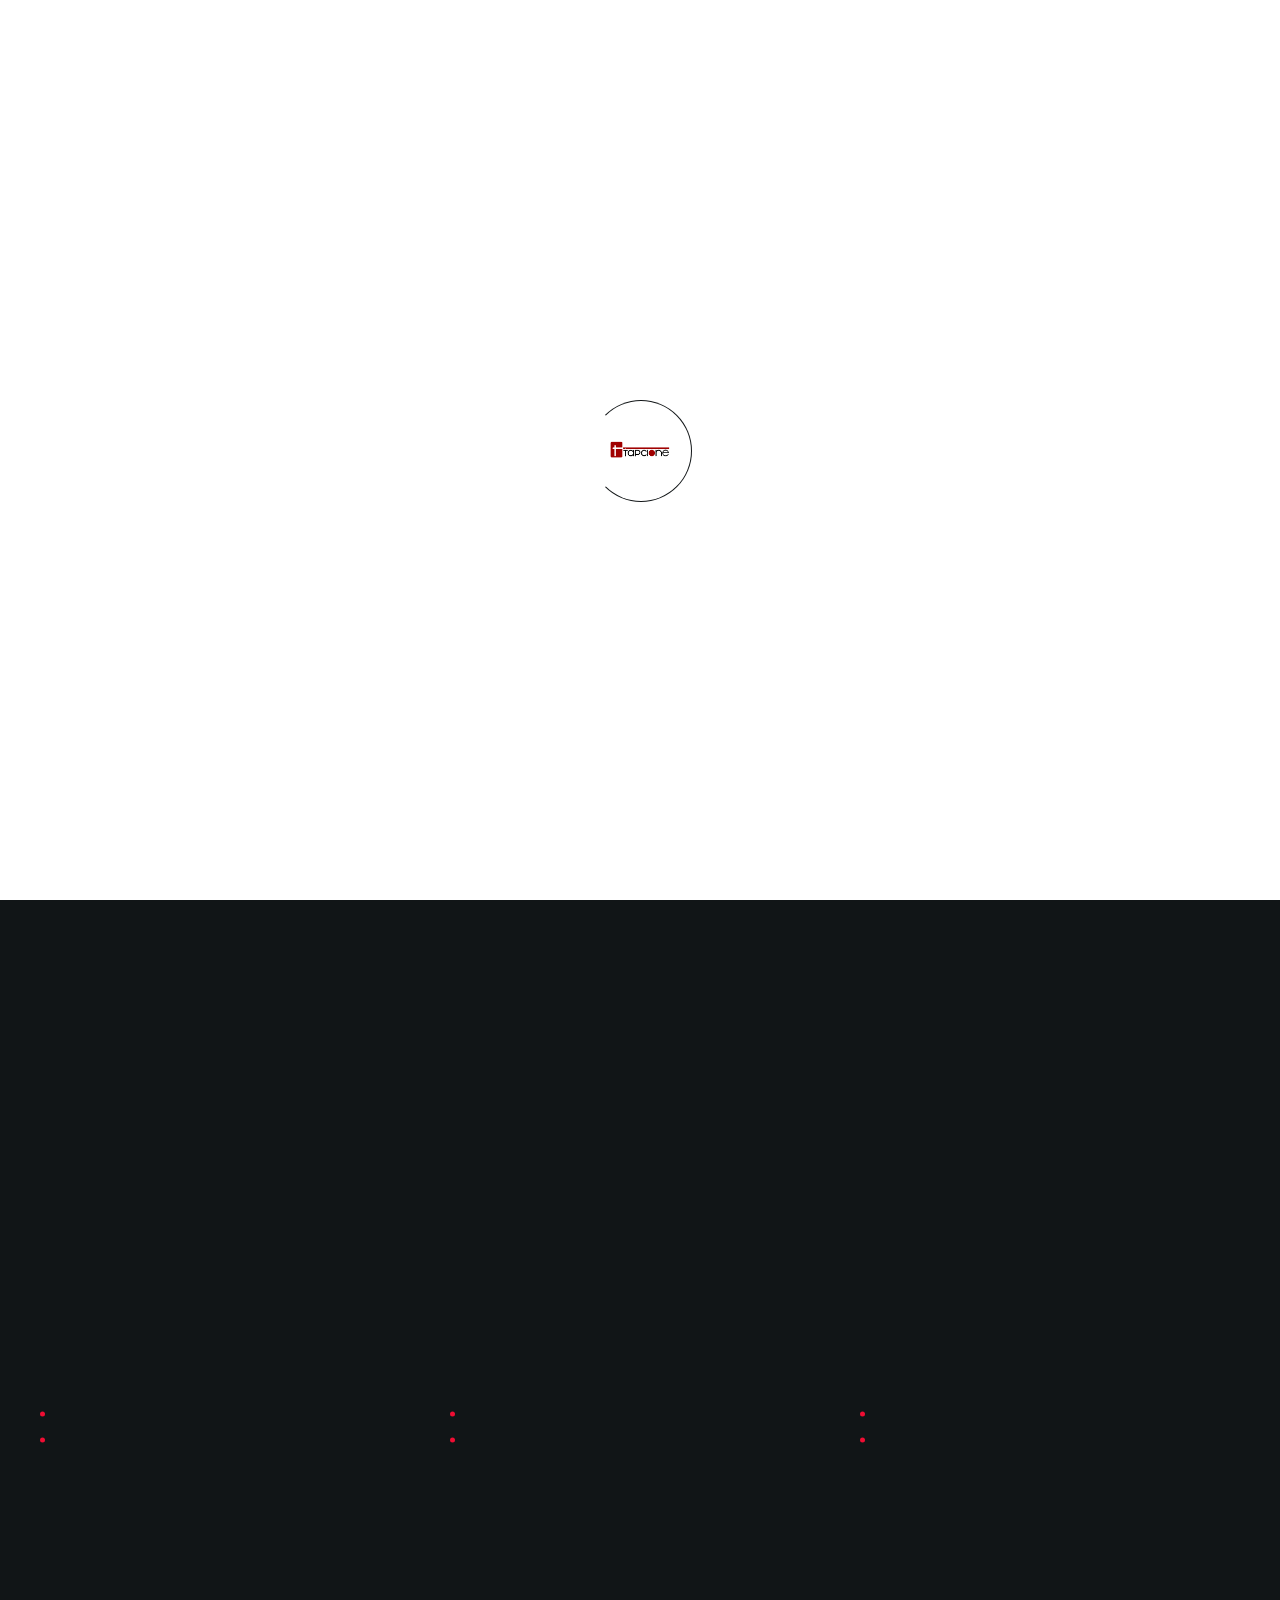
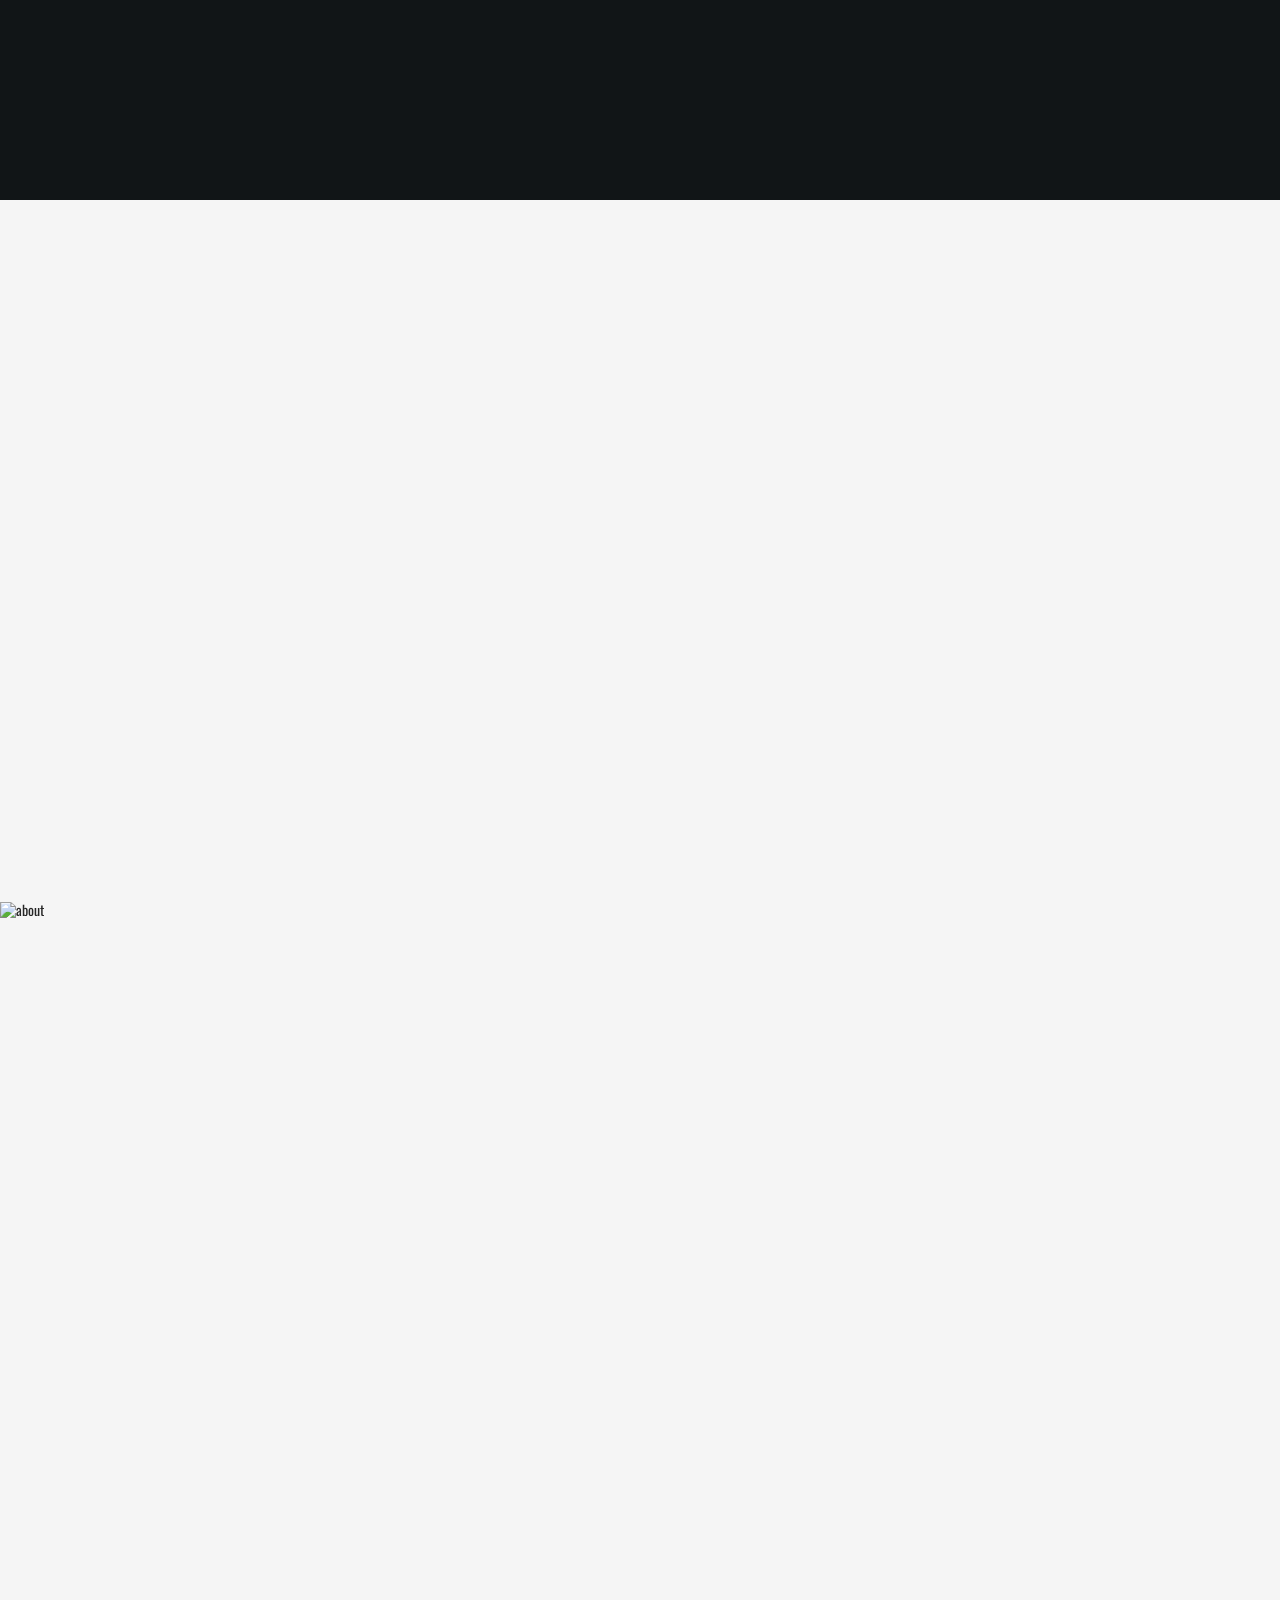
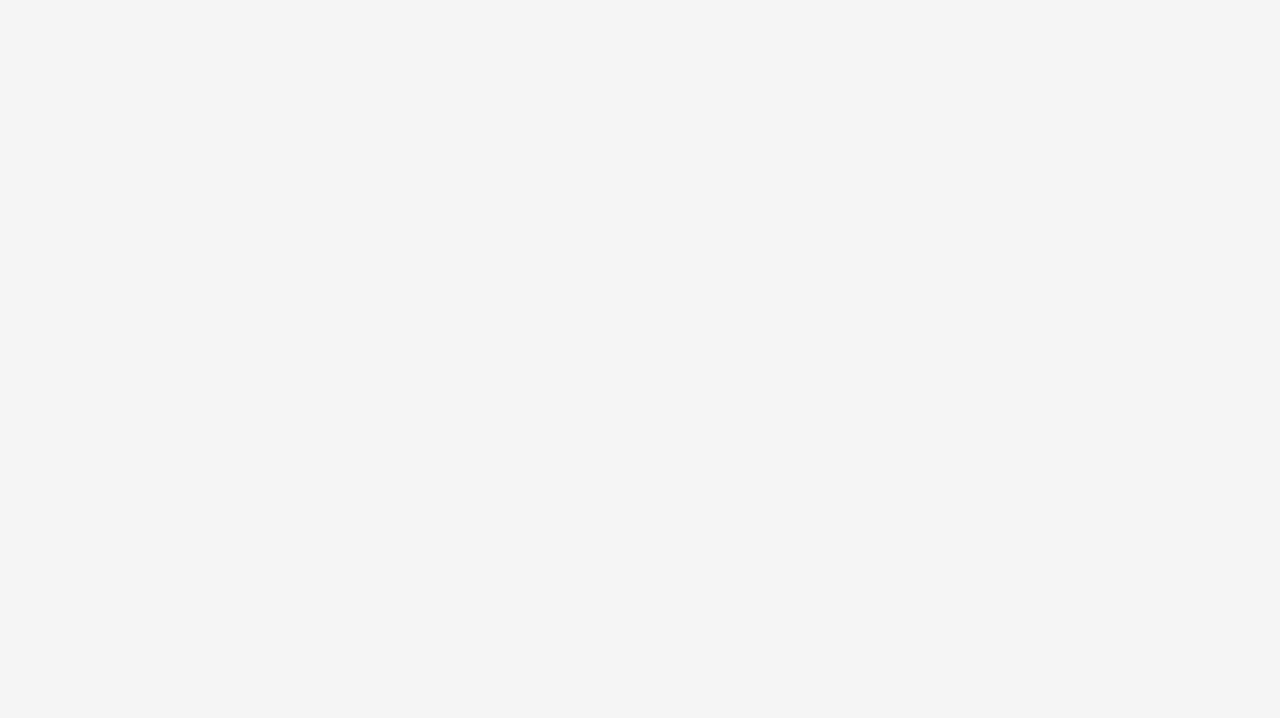
==== commit ff05e1c2: "changes updated" ====
--- a/about.html
+++ b/about.html
@@ -12,6 +12,7 @@
 		<!-- styles -->	
         <link href="assets/css/plugins.css" rel="stylesheet" type="text/css">
         <link href="assets/css/style.css" rel="stylesheet" type="text/css">
+		<link href="assets/images/logo/logo.png" rel="icon">
 	</head>
 	<body class="loader">
 		<!-- loading start -->
@@ -403,19 +404,19 @@
 					<!-- swiper-wrapper start -->
 					<div class="swiper-wrapper">
 						<div class="swiper-slide">
-							<img src="assets/images/about/adult-brainstorming-business-1437908.jpg" alt="about">
+							<img src="assets/images/logo/about 2.png" alt="about">
 						</div>
 						<div class="swiper-slide">
 							<img src="assets/images/about/apple-computer-desk-159807.jpg" alt="about">
 						</div>
 						<div class="swiper-slide">
-							<img src="assets/images/about/apple-brainstorming-business-908288.jpg" alt="about">
+							<img src="assets/images/logo/about  5.png" alt="about">
 						</div>
 						<div class="swiper-slide">
-							<img src="assets/images/about/adult-bear-beautiful-792535.jpg" alt="about">
+							<img src="assets/images/logo/about  3.png" alt="about">
 						</div>
 						<div class="swiper-slide">
-							<img src="assets/images/about/hands-indoors-man-1204001.jpg" alt="about">
+							<img src="assets/images/logo/about 1.png" alt="about">
 						</div>
 					</div><!-- swiper-wrapper end -->
 					
@@ -647,7 +648,7 @@
 					<div class="content-left-right-margin-10 footer-center-mobile">
 						<ul class="footer-information text-color-4">
 							<li><i class="far fa-envelope"></i><a href="#" class="xsmall-title-oswald">info@tapclone.in</a></li>
-							<li><i class="fas fa-mobile-alt"></i><a href="#" class="xsmall-title-oswald">+91 9605130922 , +91 8547098445</a></li>
+							<li><i class="fas fa-mobile-alt"></i><a href="#" class="xsmall-title-oswald">0484-7965300 , +91 6282092520</a></li>
 							<li><i class="fas fa-map-marker-alt"></i><a href="#" class="xsmall-title-oswald text-height-17">TAPCLONE, HOUSE NO:32/2517A<br><span>ADWAITHAM, PJ ANTONY ROAD<br><span></span> PALARIVATTOM-682025, ERNAKULAM</span></a></li>
 						</ul>
 					</div>
@@ -658,12 +659,12 @@
 						<ul class="footer-social">
 							<li>
 								<div class="flip-btn-box">
-									<a href="#" class="flip-btn pointer-small" data-text="Instagram">Instagram</a>
+									<a href="https://www.instagram.com/tapclonekochi/" class="flip-btn pointer-small" data-text="Instagram">Instagram</a>
 								</div>
 							</li>
 							<li>
 								<div class="flip-btn-box">
-									<a href="#" class="flip-btn pointer-small" data-text="Facebook">Facebook</a>
+									<a href="https://www.facebook.com/Tapclone" class="flip-btn pointer-small" data-text="Facebook">Facebook</a>
 								</div>
 							</li>
 							<!--<li>
--- a/assets/css/style.css
+++ b/assets/css/style.css
@@ -1640,7 +1640,7 @@
 	position: fixed;
 	top: 0;
 	z-index: 99;
-	background: #111517;
+	background: #fff;
     -webkit-transition: 1s cubic-bezier(.858, .01, .068, .99); 
     	-o-transition: 1s cubic-bezier(.858, .01, .068, .99); 
 			transition: 1s cubic-bezier(.858, .01, .068, .99);
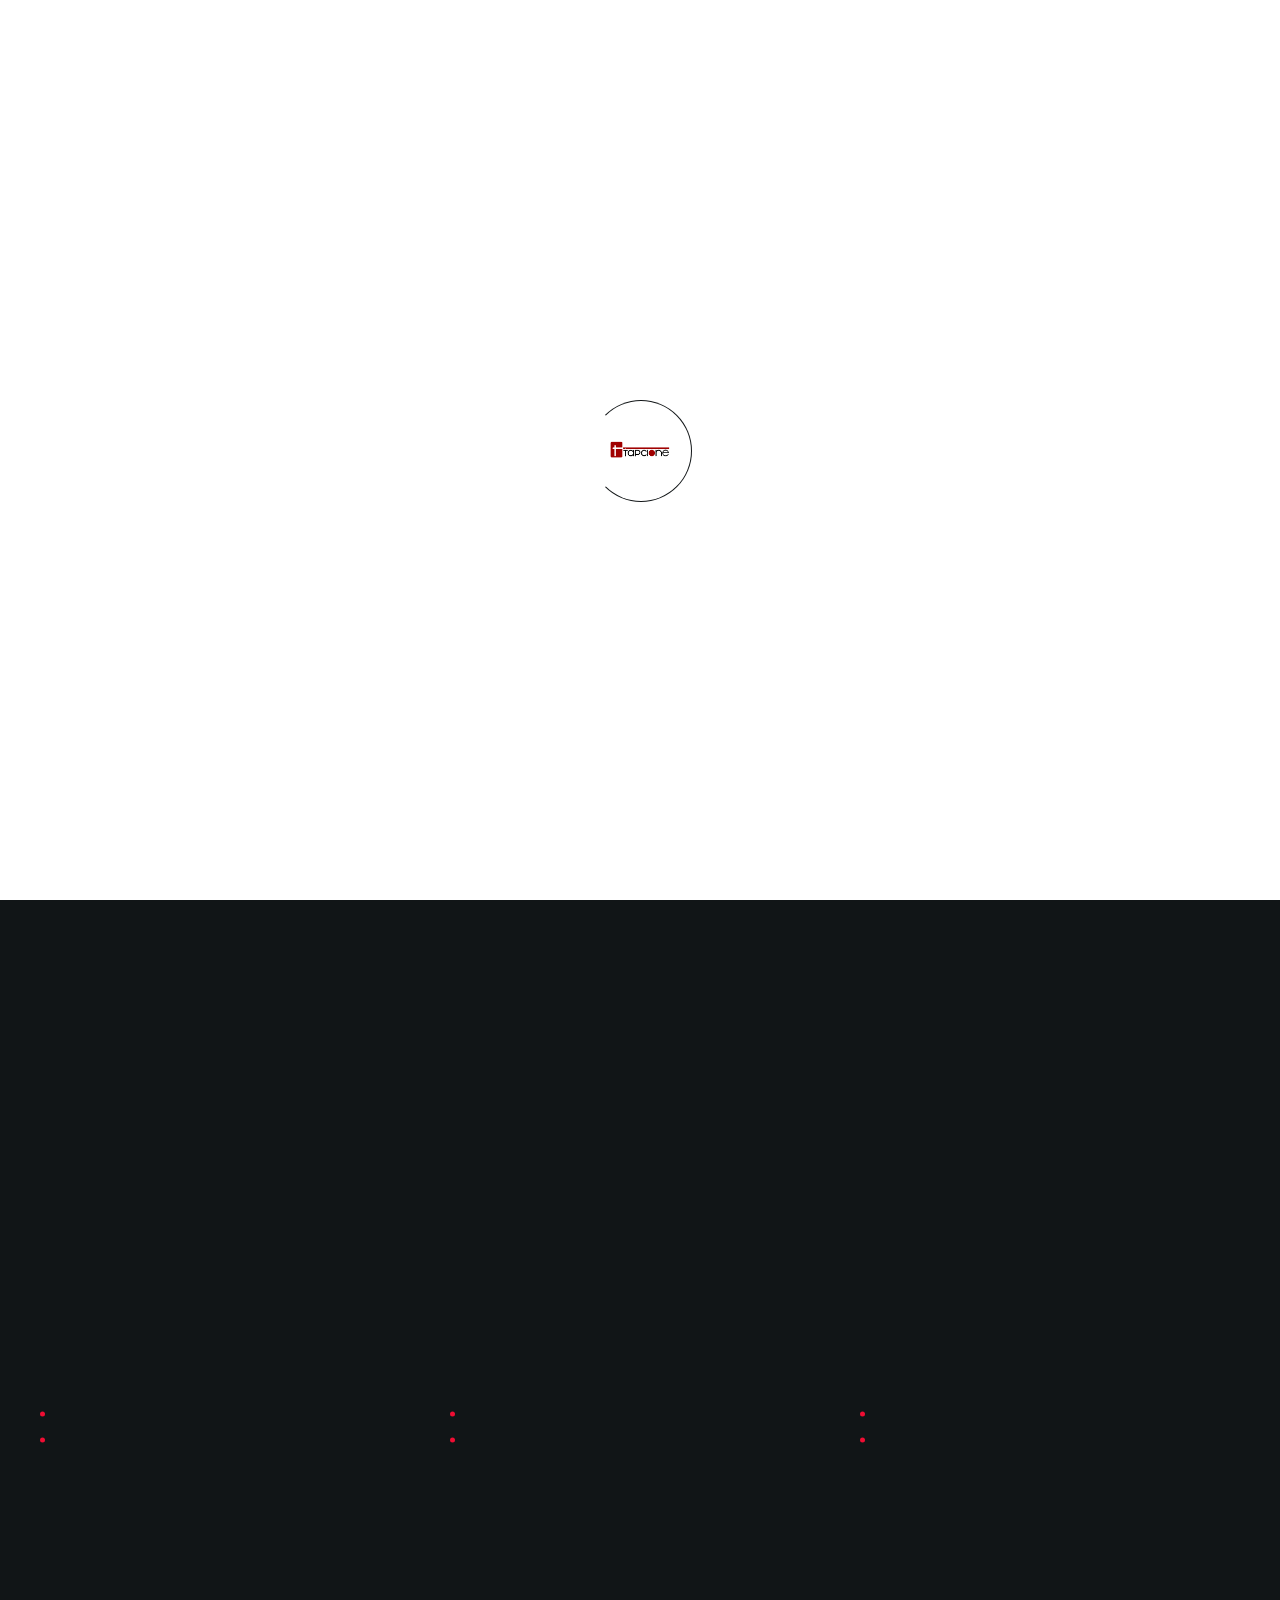
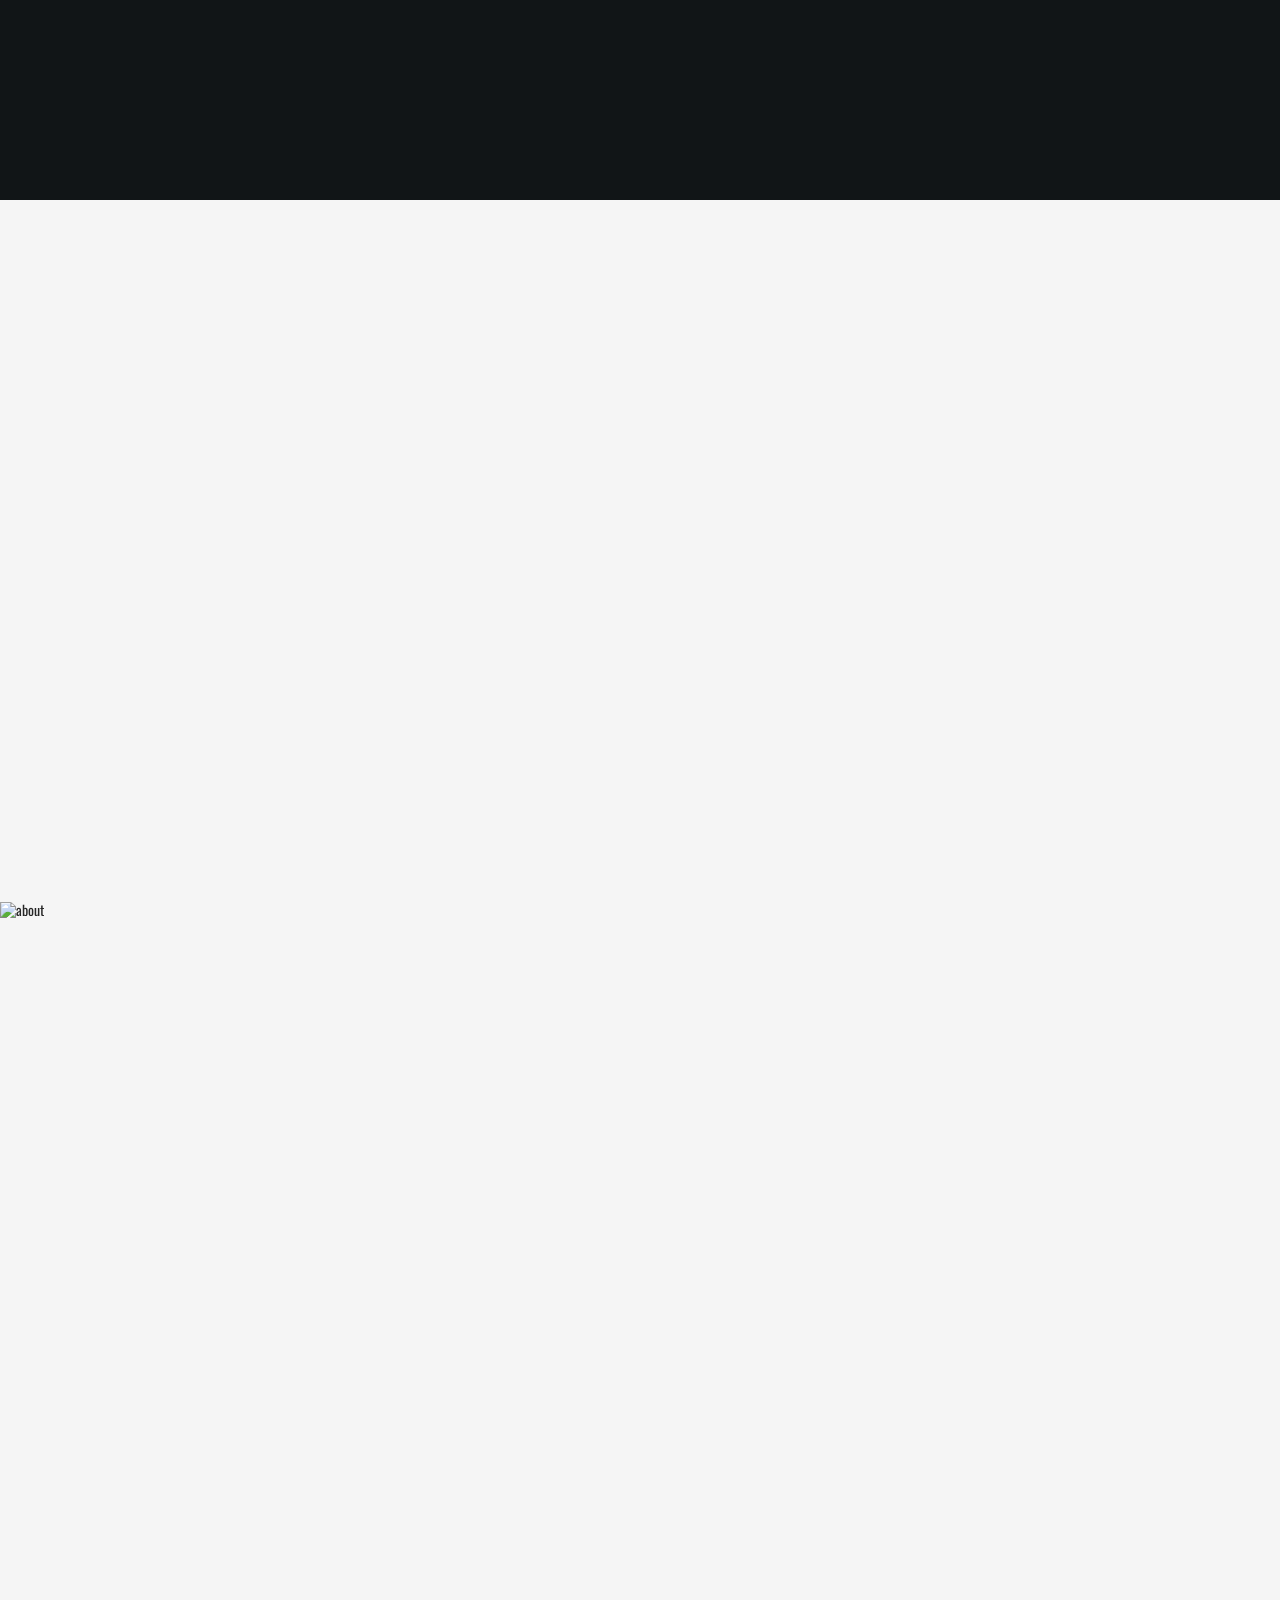
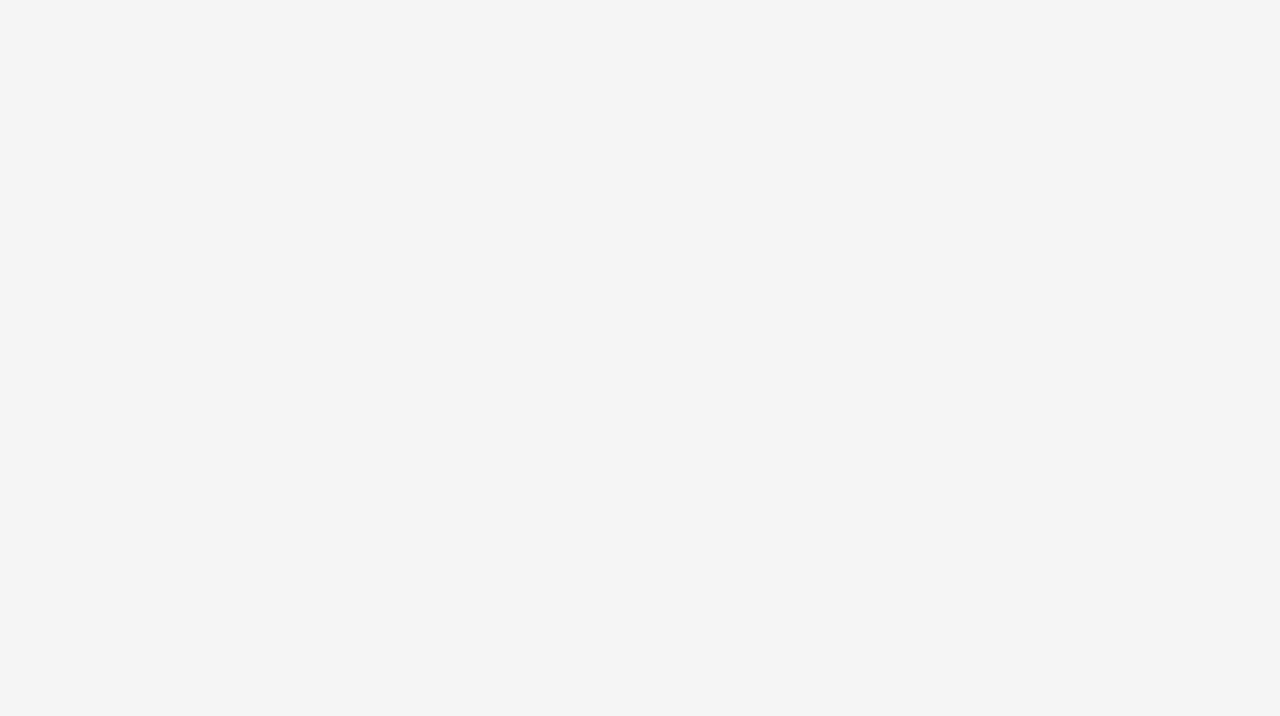
==== commit 7078f54b: "changes updated" ====
--- a/about.html
+++ b/about.html
@@ -647,9 +647,9 @@
 				<div class="four-columns bottom-padding-60">
 					<div class="content-left-right-margin-10 footer-center-mobile">
 						<ul class="footer-information text-color-4">
-							<li><i class="far fa-envelope"></i><a href="#" class="xsmall-title-oswald">info@tapclone.in</a></li>
-							<li><i class="fas fa-mobile-alt"></i><a href="#" class="xsmall-title-oswald">0484-7965300 , +91 6282092520</a></li>
-							<li><i class="fas fa-map-marker-alt"></i><a href="#" class="xsmall-title-oswald text-height-17">TAPCLONE, HOUSE NO:32/2517A<br><span>ADWAITHAM, PJ ANTONY ROAD<br><span></span> PALARIVATTOM-682025, ERNAKULAM</span></a></li>
+							<li><i class="far fa-envelope"></i><a  class="">info@tapclone.in</a></li>
+							<li><i class="fas fa-mobile-alt"></i><a  class="xsmall-title-oswald">0484-7965300 , +91 6282092520</a></li>
+							<li><i class="fas fa-map-marker-alt"></i><a  class="xsmall-title-oswald text-height-17">TAPCLONE, HOUSE NO:32/2517A<br><span>ADWAITHAM, PJ ANTONY ROAD<br><span></span> PALARIVATTOM-682025, ERNAKULAM</span></a></li>
 						</ul>
 					</div>
 				</div><!-- column end -->
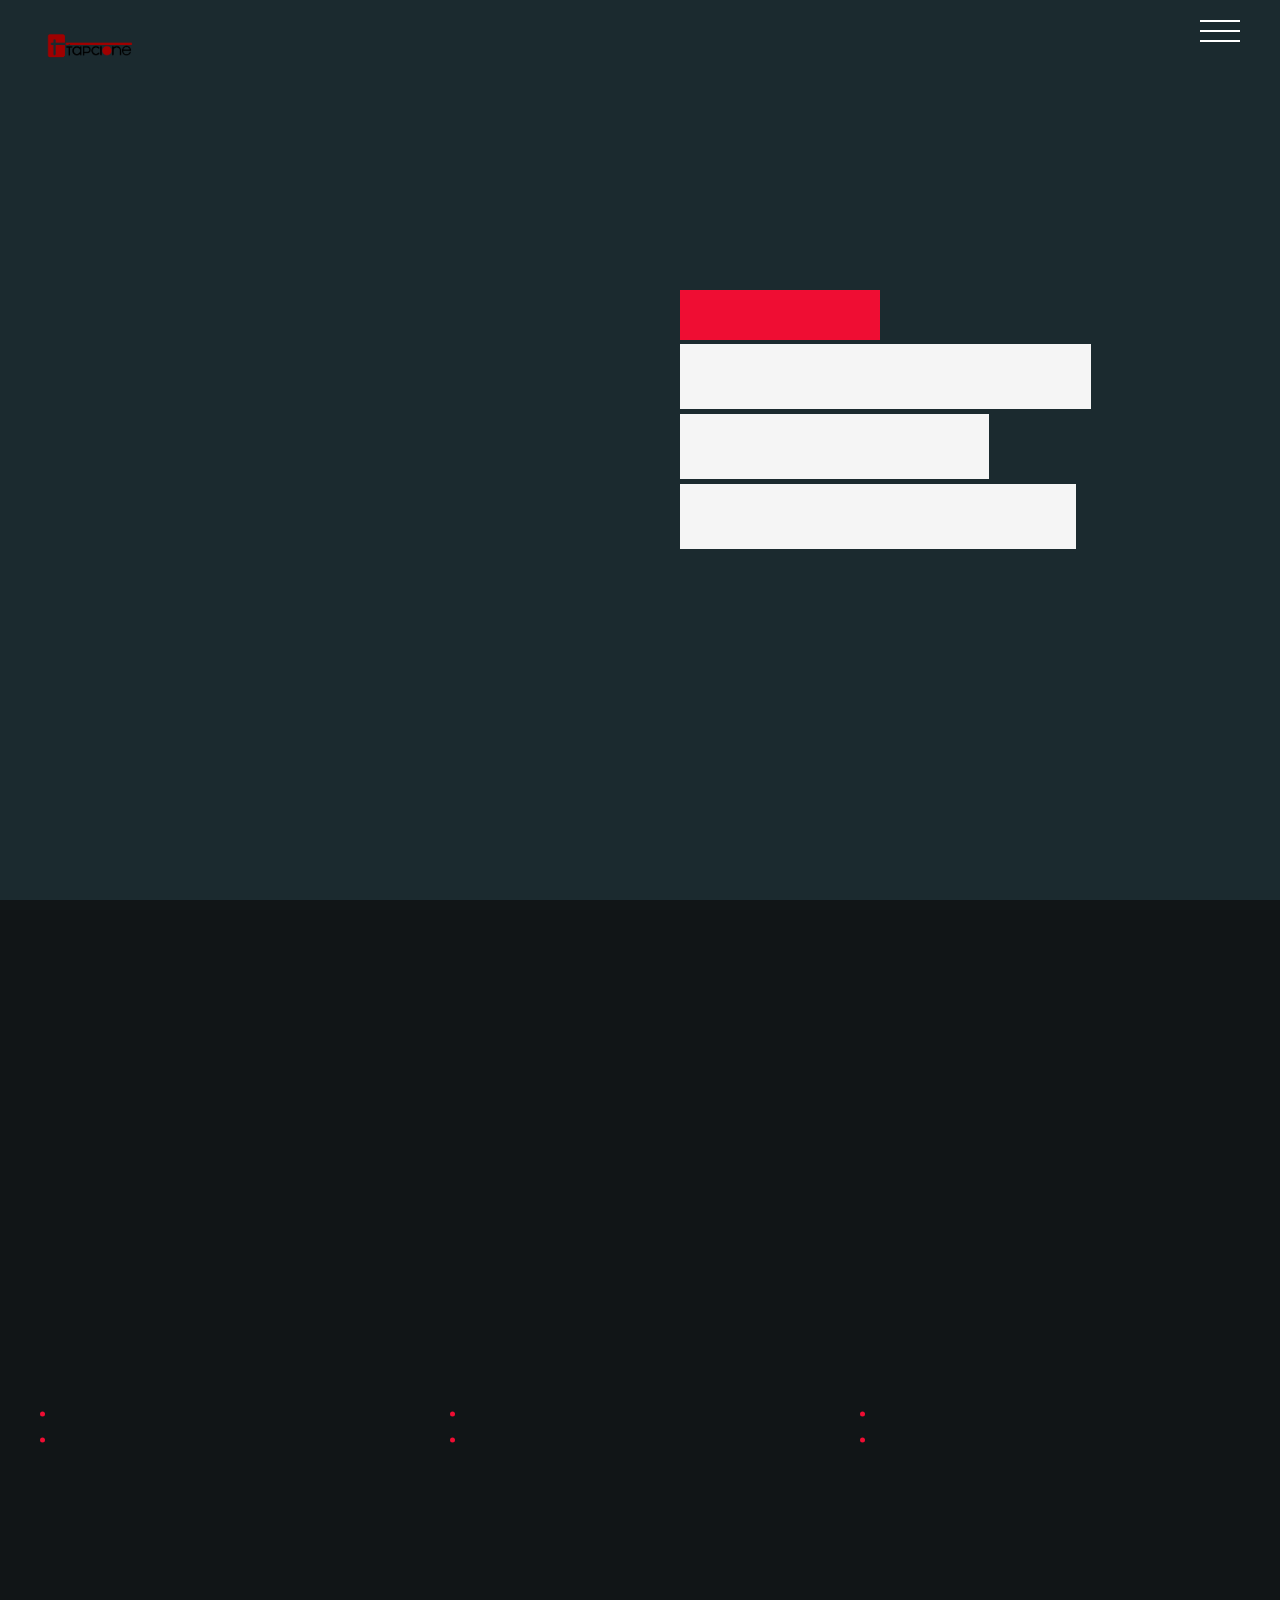
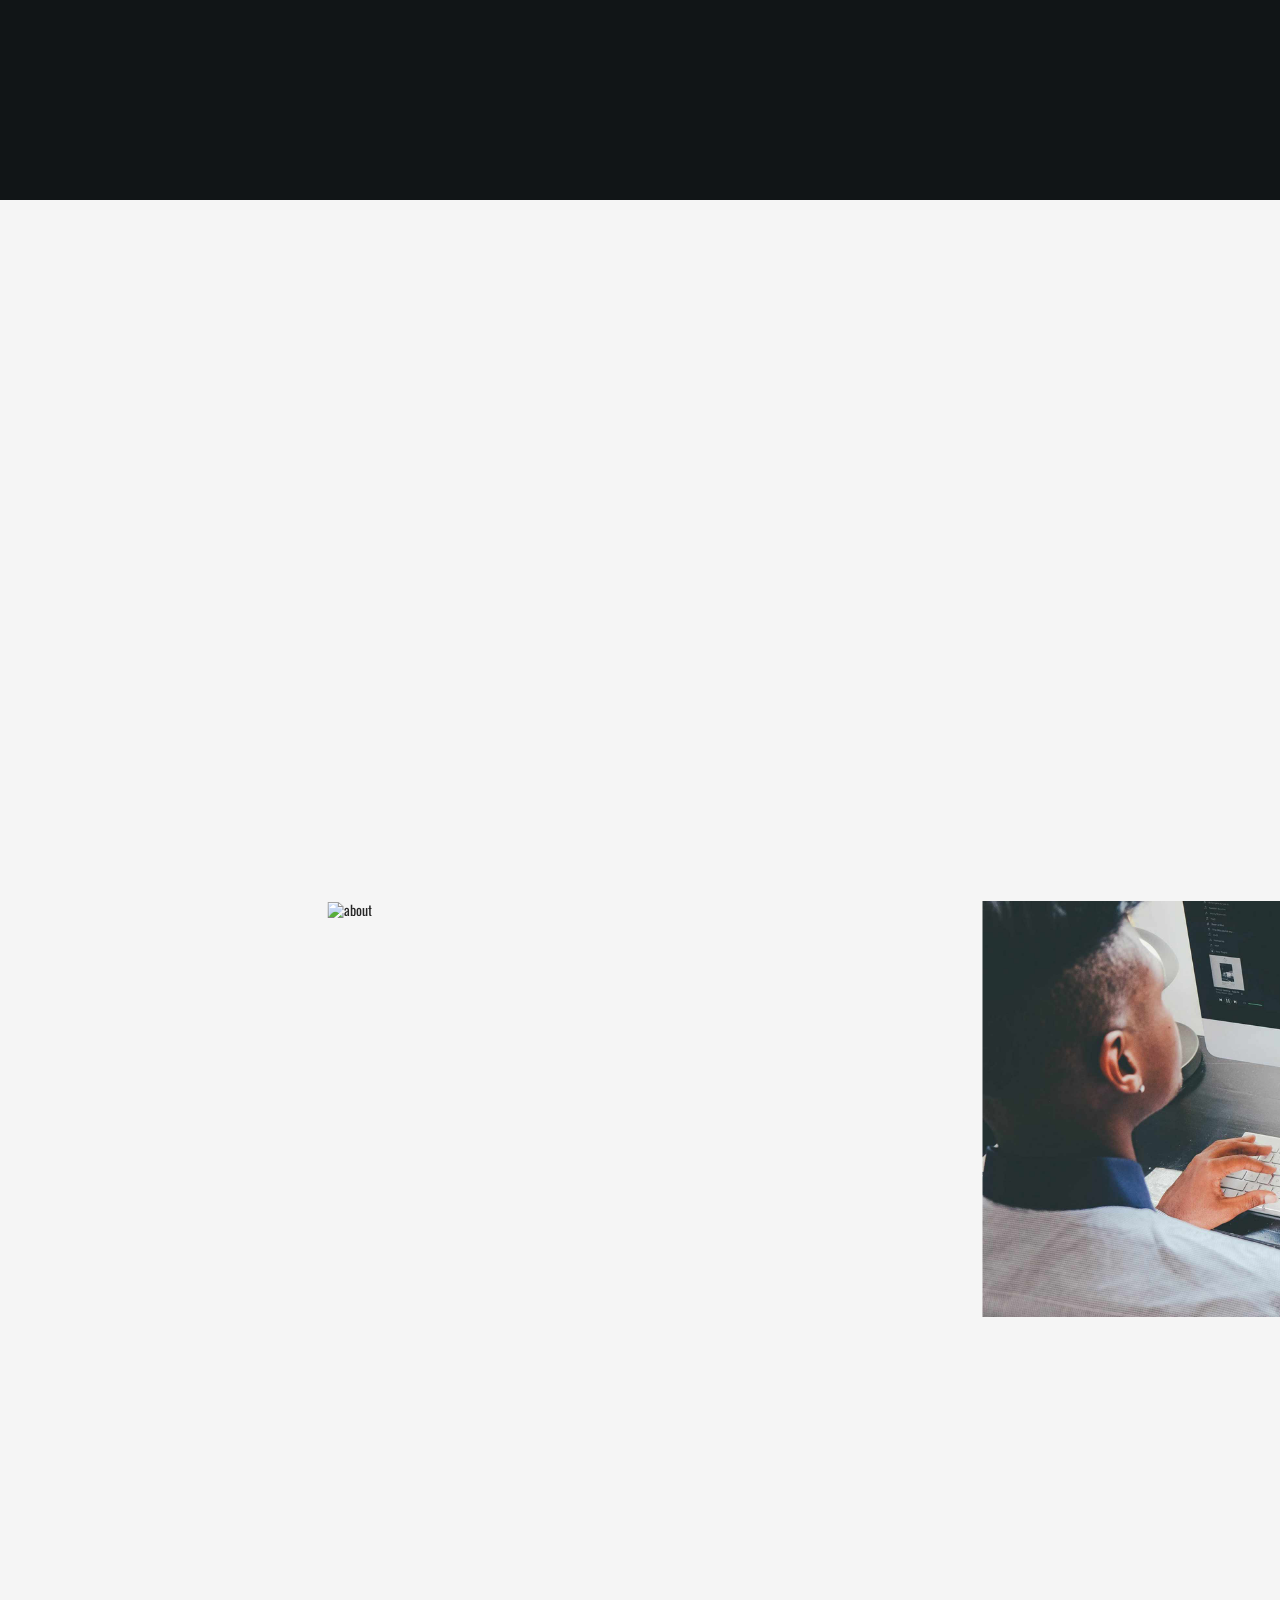
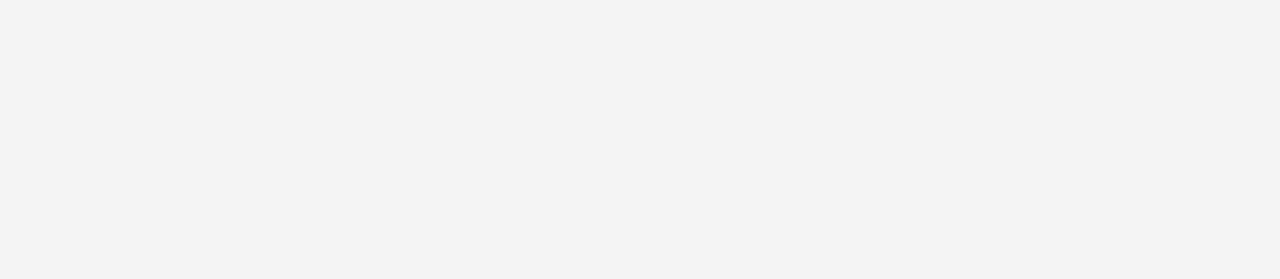
==== commit 74140ba0: "changes updated" ====
--- a/about.html
+++ b/about.html
@@ -55,7 +55,7 @@
 		<nav class="nav-container dark-bg-1">
 			<!-- nav-logo start -->
 			<div class="nav-logo">
-				<img src="assets/images/logo/logo.png" alt="logo">
+				<img src="assets/images/logo/tapclone logo white.png" alt="logo">
 			</div><!-- nav-logo end -->
 			
 			<!-- menu-close -->
@@ -627,7 +627,7 @@
 				<!-- column start -->
 				<div class="two-columns bottom-padding-60">
 					<div class="content-right-margin-10 footer-center-mobile">
-						<img class="footer-logo" src="assets/images/logo/logo.png" alt="logo">
+						<img class="footer-logo" src="assets/images/logo/tapclone logo white.png" alt="logo">
 					</div>
 				</div><!-- column end -->
 				<!-- column start -->
